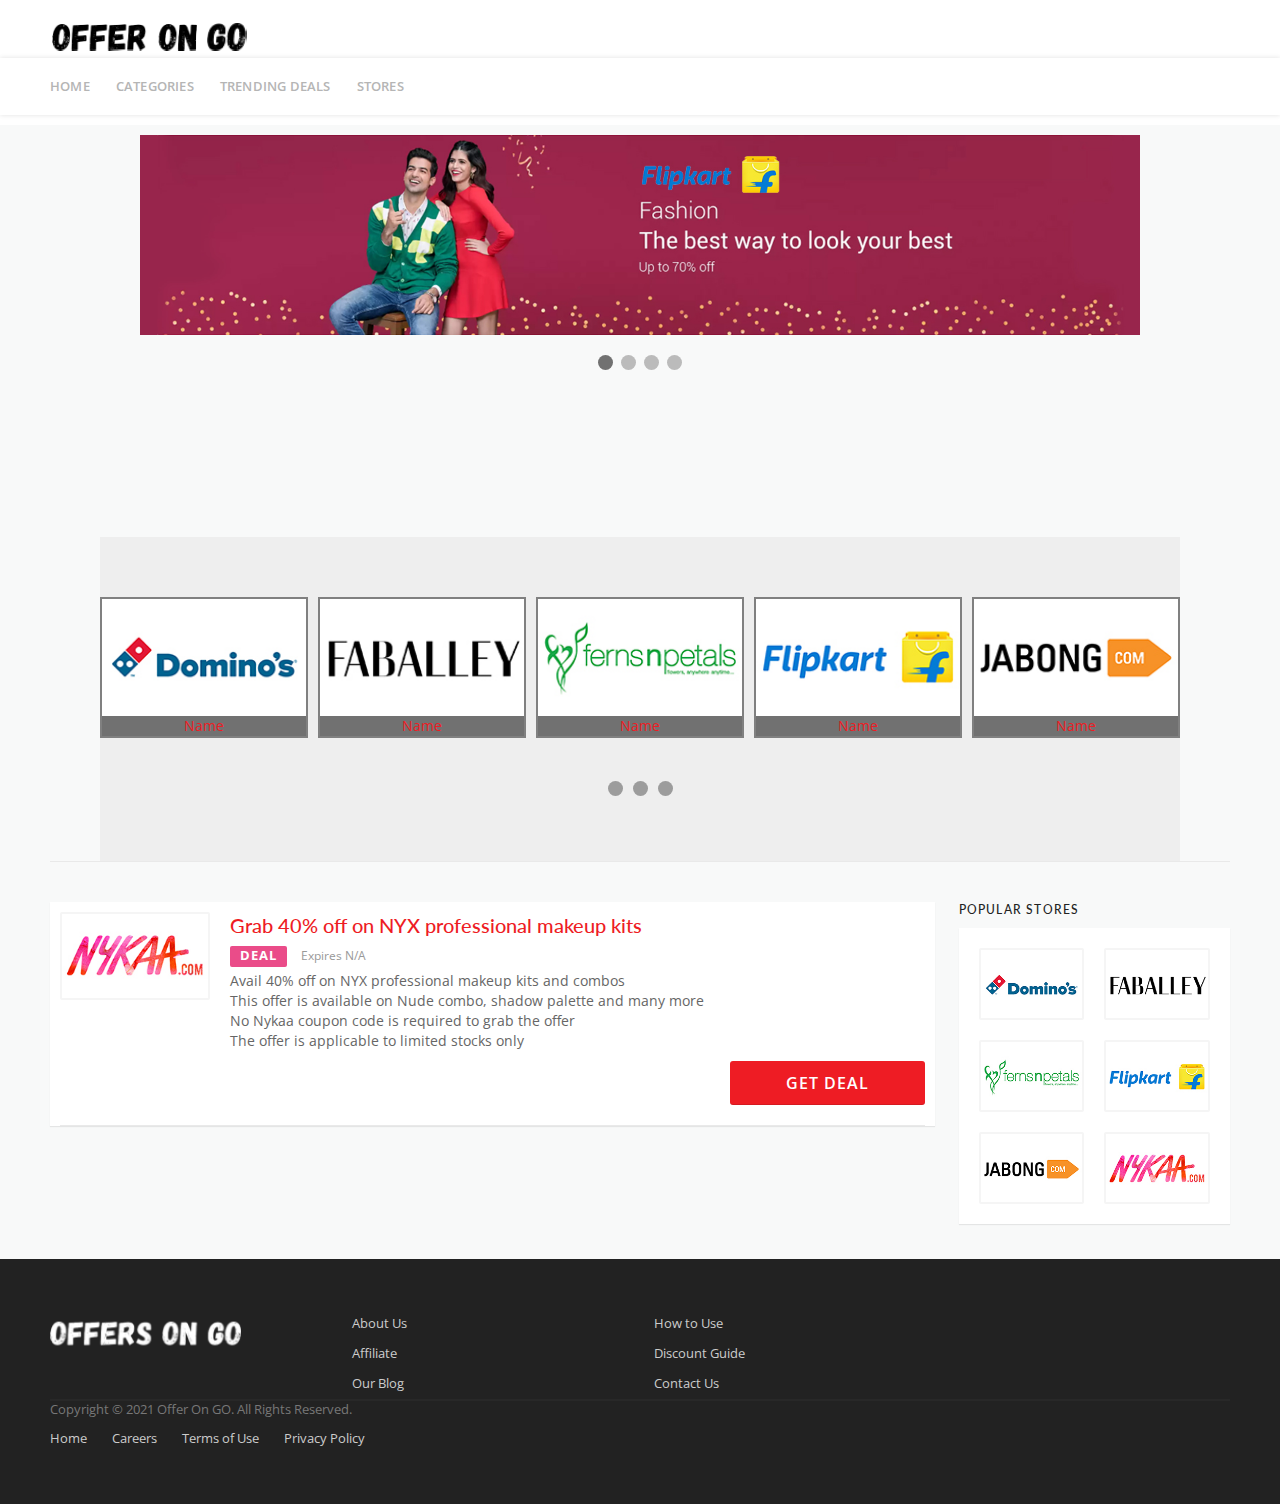
==== index.html @ 5ac5f725 "Footer Logo Changed" ====
<!DOCTYPE html>
<html lang="en">

<meta http-equiv="content-type" content="text/html;charset=UTF-8" />

<head>
  <meta charset="UTF-8">
  <meta name="viewport" content="width=device-width, initial-scale=1">

  <title>Offer On GO - Your Saving Assistant!!</title>

  <link rel="canonical" href="index.html" />
  <meta property="og:locale" content="en_US" />
  <meta property="og:type" content="website" />
  <meta property="og:title" content="Offer On Go - Your Saving Assistant!!" />
  <meta property="og:url" content="index.html" />
  <meta property="og:site_name" content="Offer On Go" />
  <meta name="twitter:card" content="summary" />
  <meta name="twitter:title" content="Offer On Go - Your Saving Assistant!!" />



  <link rel='dns-prefetch' href='http://fonts.googleapis.com/' />

  <style type="text/css">
    img.wp-smiley,
    img.emoji {
      display: inline !important;
      border: none !important;
      box-shadow: none !important;
      height: 1em !important;
      width: 1em !important;
      margin: 0 .07em !important;
      vertical-align: -0.1em !important;
      background: none !important;
      padding: 0 !important;
    }
  </style>
  <link rel='stylesheet' id='wpcoupon_style-css' href='content/themes/wp-coupon/styled279.css?ver=1.1.5' type='text/css' media='all' />
  <link rel='stylesheet' id='wpcoupon_semantic-css' href='content/themes/wp-coupon/assets/css/semantic.minae82.css?ver=4.2.0' type='text/css' media='all' />
  <link rel='stylesheet' id='wp-users-css' href='content/plugins/wp-users/public/assets/css/style8d9d.css?ver=4.9.16' type='text/css' media='all' />
  <link rel='stylesheet' id='redux-google-fonts-st_options-css' href='https://fonts.googleapis.com/css?family=Open+Sans%3A300%2C400%2C600%2C700%2C800%2C300italic%2C400italic%2C600italic%2C700italic%2C800italic&amp;ver=1521454341' type='text/css'
    media='all' />
  <script type='text/javascript' src='content/plugins/google-analytics-for-wordpress/assets/js/frontend.min00ee.js?ver=7.14.0'></script>
  <script type='text/javascript' src='https://www.dealavenues.com/wp-includes/js/jquery/jquery.js?ver=1.12.4'></script>
  <script type='text/javascript' src='https://www.dealavenues.com/wp-includes/js/jquery/jquery-migrate.min.js?ver=1.4.1'></script>
  <script type='text/javascript' src='content/themes/wp-coupon/assets/js/libs/semantic.mind279.js?ver=1.1.5'></script>

  <link rel="wlwmanifest" type="application/wlwmanifest+xml" href="https://www.dealavenues.com/wp-includes/wlwmanifest.xml" />
  <!--[if lt IE 9]><script src="https://www.dealavenues.com/content/themes/wp-coupon/assets/js/libs/html5.min.js"></script><![endif]-->
  <link rel="icon" href="content/uploads/2017/08/Favicon-01-115x115.png" sizes="32x32" />
  <link rel="icon" href="content/uploads/2017/08/Favicon-01-300x300.png" sizes="192x192" />
  <link rel="apple-touch-icon-precomposed" href="content/uploads/2017/08/Favicon-01-300x300.png" />
  <meta name="msapplication-TileImage" content="https://www.dealavenues.com/content/uploads/2017/08/Favicon-01-300x300.png" />
  <link rel="stylesheet" href="/content/css/master.css">
  <meta name="title" content="Offer On Go- Your Saving Assistant!!" />
  <meta name="description"
    content="Save money every time you shop online. Get the best deals & coupons of your favourite online store at Offer On Go - Your Saving Assistant!! Get the best, latest and most trending offers from a huge number of Online Shopping Stores. Shop online with 'Offer On Go' and never miss a deal again." />
  <meta name="keywords"
    content="'Offer On Go', deal avenues, coupons, offers, deals, promo codes, coupon codes, discount codes, sale, recharge coupon, best coupon website, best coupon code website, best discount code website, top coupon code website, coupon" />
  <meta name="language" content="en-us" />
  <meta name="distribution" content="India" />
  <link href="https://cdnjs.cloudflare.com/ajax/libs/OwlCarousel2/2.3.4/assets/owl.carousel.min.css" rel="stylesheet">
  <link href="https://cdnjs.cloudflare.com/ajax/libs/OwlCarousel2/2.3.4/assets/owl.theme.default.css" rel="stylesheet">
  <link rel="stylesheet" href="https://pro.fontawesome.com/releases/v5.10.0/css/all.css" integrity="sha384-AYmEC3Yw5cVb3ZcuHtOA93w35dYTsvhLPVnYs9eStHfGJvOvKxVfELGroGkvsg+p" crossorigin="anonymous" />
</head>

<body class="home page-template page-template-templates page-template-frontpage page-template-templatesfrontpage-php page page-id-509 unknown windows">
  <div id="page" class="hfeed site">
    <header id="masthead" class="ui page site-header" role="banner">
      <div class="primary-header">
        <div class="container">
          <div class="logo_area fleft">
            <a href="index.html" title="Offer On Go" rel="home">
              <img src="content/logo.png" alt="Offer On Go" />
            </a>
          </div>

          <div class="header-highlight fleft">
            <a href="#">
              <div class="highlight-icon"></div>
              <div class="highlight-text"></div>
            </a>

          </div>
        </div> <!-- END .header -->


        <div id="site-header-nav" class="site-navigation">
          <div class="container">
            <nav class="primary-navigation clearfix fleft" role="navigation">
              <a href="#content" class="screen-reader-text skip-link">Skip to content</a>
              <div id="nav-toggle"><i class="fa fa-bars"></i></div>
              <ul class="st-menu">
                <li id="menu-item-478" class="menu-item menu-item-type-custom menu-item-object-custom menu-item-478"><a href="index.html">Home</a></li>
                <li id="menu-item-503" class="menu-item menu-item-type-post_type menu-item-object-page menu-item-has-children menu-item-503"><a href="categories/index.html">Categories</a>
                  <ul class="sub-menu">
                    <li id="menu-item-525" class="menu-item menu-item-type-taxonomy menu-item-object-coupon_category menu-item-525"><a href="category/food-beverages/index.html">Food &#038; Beverages</a></li>
                    <li id="menu-item-528" class="menu-item menu-item-type-taxonomy menu-item-object-coupon_category menu-item-528"><a href="category/electronics/index.html">Electronics</a></li>
                    <li id="menu-item-901" class="menu-item menu-item-type-taxonomy menu-item-object-coupon_category menu-item-901"><a href="category/entertainment/index.html">Entertainment</a></li>
                    <li id="menu-item-522" class="menu-item menu-item-type-taxonomy menu-item-object-coupon_category menu-item-522"><a href="category/fashion-lifestyle/index.html">Fashion &#038; Lifestyle</a></li>
                    <li id="menu-item-984" class="menu-item menu-item-type-taxonomy menu-item-object-coupon_category menu-item-984"><a href="category/health-fitness/index.html">Health &#038; Fitness</a></li>
                    <li id="menu-item-921" class="menu-item menu-item-type-taxonomy menu-item-object-coupon_category menu-item-921"><a href="category/gifts-accessories/index.html">Gifts &#038; Accessories</a></li>
                    <li id="menu-item-1141" class="menu-item menu-item-type-taxonomy menu-item-object-coupon_category menu-item-1141"><a href="category/home-furnishing-decore/index.html">Home Furnishing &#038; Decore</a></li>
                    <li id="menu-item-527" class="menu-item menu-item-type-taxonomy menu-item-object-coupon_category menu-item-527"><a href="category/travel/index.html">Travel</a></li>
                    <li id="menu-item-520" class="menu-item menu-item-type-taxonomy menu-item-object-coupon_category menu-item-520"><a href="category/kids/index.html">Kids</a></li>
                    <li id="menu-item-519" class="menu-item menu-item-type-taxonomy menu-item-object-coupon_category menu-item-519"><a href="category/grocery/index.html">Grocery</a></li>
                    <li id="menu-item-526" class="menu-item menu-item-type-taxonomy menu-item-object-coupon_category menu-item-526"><a href="category/recharge/index.html">Recharge</a></li>
                    <li id="menu-item-1157" class="menu-item menu-item-type-taxonomy menu-item-object-coupon_category menu-item-1157"><a href="category/industrial-products/index.html">Industrial Products</a></li>
                  </ul>
                </li>
                <li id="menu-item-965" class="menu-item menu-item-type-post_type menu-item-object-page menu-item-965"><a href="trending-deal/index.html">Trending Deals</a></li>
                <li id="menu-item-502" class="menu-item menu-item-type-post_type menu-item-object-page menu-item-502"><a href="all-stores/index.html">Stores</a></li>
              </ul>
            </nav> <!-- END .primary-navigation -->
          </div> <!-- END .container -->
        </div> <!-- END #primary-navigation -->
    </header><!-- END #masthead -->
    <div id="content" class="site-content">
      <div id="content-wrap" class="frontpage-container container right-sidebar">
        <div class="content-widgets frontpage-before-main">
          <div class="">
            <div class="slideshow-container">
              <div class="mySlides fade">
                <a href="#"><img class="slide_img" src="content/slides/1.jpg" style="width:100%"></a>

              </div>
              <div class="mySlides fade">
                <a href="#"><img class="slide_img" src="content/slides/2.jpg" style="width:100%"></a>

              </div>
              <div class="mySlides fade">
                <a href="#"><img class="slide_img" src="content/slides/3.jpg" style="width:100%"></a>

              </div>
              <div class="mySlides fade">
                <a href="#"><img class="slide_img" src="content/slides/4.jpg" style="width:100%"></a>

              </div>
            </div>
            <br>
            <div style="text-align:center">
              <span class="dot"></span>
              <span class="dot"></span>
              <span class="dot"></span>
              <span class="dot"></span>
            </div>
          </div>
          <div class="">
            <div class="container">
              <section class="brand-carousel section-padding owl-carousel">
                <div style="text-align:center; border: solid 2px grey;" class="single-logo"><img src="content/slick/1.jpg"> <span><a href="#">Name</a></span></div>
                <div style="text-align:center; border: solid 2px grey;" class="single-logo"><img src="content/slick/2.jpg"> <span><a href="#">Name</a></span></div>
                <div style="text-align:center; border: solid 2px grey;" class="single-logo"><img src="content/slick/3.jpg"> <span><a href="#">Name</a></span></div>
                <div style="text-align:center; border: solid 2px grey;" class="single-logo"><img src="content/slick/4.jpg"> <span><a href="#">Name</a></span></div>
                <div style="text-align:center; border: solid 2px grey;" class="single-logo"><img src="content/slick/5.jpg"> <span><a href="#">Name</a></span></div>
                <div style="text-align:center; border: solid 2px grey;" class="single-logo"><img src="content/slick/6.jpg"> <span><a href="#">Name</a></span></div>
                <div style="text-align:center; border: solid 2px grey;" class="single-logo"><img src="content/slick/7.jpg"> <span><a href="#">Name</a></span></div>
                <div style="text-align:center; border: solid 2px grey;" class="single-logo"><img src="content/slick/8.jpg"> <span><a href="#">Name</a></span></div>
                <div style="text-align:center; border: solid 2px grey;" class="single-logo"><img src="content/slick/9.jpg"> <span><a href="#">Name</a></span></div>
                <div style="text-align:center; border: solid 2px grey;" class="single-logo"><img src="content/slick/10.jpg"> <span><a href="#">Name</a></span></div>
                <div style="text-align:center; border: solid 2px grey;" class="single-logo"><img src="content/slick/11.jpg"> <span><a href="#">Name</a></span></div>
                <div style="text-align:center; border: solid 2px grey;" class="single-logo"><img src="content/slick/12.jpg"> <span><a href="#">Name</a></span></div>
              </section>
            </div>
          </div>

        </div>
        <hr>
        <br>
        <div id="primary" class="content-area">
          <main id="main" class="site-main content-widgets" role="main">
            <aside id="st_coupons-1" class="widget st-coupons">
              <!-- <section class="coupon-filter">
                <div data-target="#coupons-5ff54393c921d" class="filter-coupons-by-tab ui pointing fluid three item menu">
                  <a data-filter=".latest-tab" class="item filter-nav active">Latest Coupons</a>
                  <a data-filter=".popular-tab" class="item filter-nav">Popular Coupons</a>
                  <a data-filter=".ending-soon-tab" class="item filter-nav">Ending Soon</a>
                </div>
              </section> -->
              <div class="coupons-tab-contents" id="coupons-5ff54393c921d">
                <div class="ajax-coupons coupon-tab-content latest-tab">
                  <div class="store-listings st-list-coupons">
                    <div class="coupon-item has-thumb store-listing-item c-type-sale coupon-listing-item shadow-box coupon-live">
                      <div class="store-thumb-link">
                        <div class="store-thumb thumb-img">
                          <a class="thumb-padding" href="store/nykaa/index.html">
                            <img width="200" height="115" src="content/slick/6.jpg" alt="" /> </a>
                        </div>
                      </div>

                      <div class="latest-coupon">
                        <h3 class="coupon-title">
                          <a title="Grab 40% off on NYX professional makeup kits" class="coupon-link" data-type="sale" data-coupon-id="1798" data-code="" href="#">Grab 40% off on NYX
                            professional makeup kits</a>
                        </h3>
                        <div class="c-type">
                          <span class="c-code c-sale">Deal</span>
                          <span class="exp">Expires N/A</span>
                        </div>
                        <div class="coupon-des">
                          <p>Avail 40% off on NYX professional makeup kits and combos<br />
                            This offer is available on Nude combo, shadow palette and many more<br />
                            No Nykaa coupon code is required to grab the offer<br />
                            The offer is applicable to limited stocks only</p>

                        </div>
                      </div>

                      <div class="coupon-detail coupon-button-type">
                        <a rel="nofollow" data-type="sale" class="coupon-deal coupon-button" href="#">Get Deal
                          <i class="fa fa-cart-plus"></i></a>
                        <div class="clear"></div>
                      </div>
                      <div class="clear"></div>
                      <div class="coupon-footer coupon-listing-footer">
                        <ul class="clearfix"></ul>
                      </div> <!-- Coupon Modal -->
                    </div>
                  </div>
                </div>
              </div>
            </aside>
          </main>
          <!-- #main -->
        </div><!-- #primary -->
        <div id="secondary" class="widget-area sidebar" role="complementary">

          <aside id="popular_stores-4" class="widget widget_popular_stores">
            <h3 class="widget-title">Popular Stores</h3>
            <div class="widget-content shadow-box">
              <div class="ui two column grid">
                <div class="column">
                  <div class="store-thumb">
                    <a class="ui image middle aligned" href="store/nykaa/index.html">
                      <img width="200" height="115" src="content/slick/1.jpg" class="attachment-wpcoupon_small_thumb size-wpcoupon_small_thumb" alt="" /> </a>
                  </div>
                </div>
                <div class="column">
                  <div class="store-thumb">
                    <a class="ui image middle aligned" href="store/ferns-n-petals/index.html">
                      <img width="200" height="115" src="content/slick/2.jpg" class="attachment-wpcoupon_small_thumb size-wpcoupon_small_thumb" alt="" /> </a>
                  </div>
                </div>
                <div class="column">
                  <div class="store-thumb">
                    <a class="ui image middle aligned" href="store/voonik/index.html">
                      <img width="200" height="115" src="content/slick/3.jpg" class="attachment-wpcoupon_small_thumb size-wpcoupon_small_thumb" alt="" /> </a>
                  </div>
                </div>
                <div class="column">
                  <div class="store-thumb">
                    <a class="ui image middle aligned" href="store/tata-cliq/index.html">
                      <img width="200" height="115" src="content/slick/4.jpg" class="attachment-wpcoupon_small_thumb size-wpcoupon_small_thumb" alt="Tata-cliq" /> </a>
                  </div>
                </div>
                <div class="column">
                  <div class="store-thumb">
                    <a class="ui image middle aligned" href="store/voylla/index.html">
                      <img width="200" height="115" src="content/slick/5.jpg" class="attachment-wpcoupon_small_thumb size-wpcoupon_small_thumb" alt="" /> </a>
                  </div>
                </div>
                <div class="column">
                  <div class="store-thumb">
                    <a class="ui image middle aligned" href="store/faballey/index.html">
                      <img width="200" height="115" src="content/slick/6.jpg" class="attachment-wpcoupon_small_thumb size-wpcoupon_small_thumb" alt="" /> </a>
                  </div>
                </div>
              </div>
            </div>
          </aside>
        </div>
        <div class="clear"></div>

        <!-- <div class="content-widgets frontpage-after-main">
          <aside id="st_categories-4" class="widget widget_wpc_categories">
            <h3 class="widget-title">Most viewed categories</h3>
            <div class="list-categories shadow-box">
              <div class="ui grid stackable">
                <ul class="four column row">
                  <li class="column cat-item cat-item-9"><a href="category/travel/index.html"> <span class="coupon-count">21</span> Travel</a>
                  </li>
                  <li class="column cat-item cat-item-11"><a href="category/recharge/index.html"> <span class="coupon-count">0</span> Recharge</a>
                  </li>
                  <li class="column cat-item cat-item-10"><a href="category/kids/index.html"> <span class="coupon-count">16</span> Kids</a>
                  </li>
                  <li class="column cat-item cat-item-147"><a href="category/industrial-products/index.html"> <span class="coupon-count">16</span> Industrial Products</a>
                  </li>
                  <li class="column cat-item cat-item-144"><a href="category/home-furnishing-decore/index.html"> <span class="coupon-count">4</span> Home Furnishing &amp; Decore</a>
                  </li>
                  <li class="column cat-item cat-item-133"><a href="category/health-fitness/index.html"> <span class="coupon-count">7</span> Health &amp; Fitness</a>
                  </li>
                  <li class="column cat-item cat-item-7"><a href="category/grocery/index.html"> <span class="coupon-count">14</span> Grocery</a>
                  </li>
                  <li class="column cat-item cat-item-128"><a href="category/gifts-accessories/index.html"> <span class="coupon-count">67</span> Gifts &amp; Accessories</a>
                  </li>
                  <li class="column cat-item cat-item-14"><a href="category/food-beverages/index.html"> <span class="coupon-count">46</span> Food &amp; Beverages</a>
                  </li>
                  <li class="column cat-item cat-item-13"><a href="category/fashion-lifestyle/index.html"> <span class="coupon-count">148</span> Fashion &amp; Lifestyle</a>
                  </li>
                  <li class="column cat-item cat-item-124"><a href="category/entertainment/index.html"> <span class="coupon-count">9</span> Entertainment</a>
                  </li>
                  <li class="column cat-item cat-item-6"><a href="category/electronics/index.html"> <span class="coupon-count">32</span> Electronics</a>
                  </li>
                  <li class="column cat-item cat-item-148"><a href="category/beauty-wellness/index.html"> <span class="coupon-count">48</span> Beauty &amp; Wellness</a>
                  </li>
                </ul>
              </div>
            </div>
          </aside>
        </div> -->
      </div> <!-- /#content-wrap -->


    </div> <!-- END .site-content -->

    <footer id="colophon" class="site-footer footer-widgets-on" role="contentinfo">
      <div class="container">

        <div class="footer-widgets-area">
          <div class="sidebar-footer footer-columns stackable ui grid clearfix">
            <div id="footer-1" class="four wide column footer-column widget-area" role="complementary">
              <aside id="text-3" class="widget widget_text">
                <div class="textwidget">
                  <p><img class="alignnone" src="content/logo1.png" alt="" width="191" height="41" /></p>
                </div>
              </aside>
            </div>
            <div id="footer-2" class="four wide column footer-column widget-area" role="complementary">
              <aside id="nav_menu-1">
                <div class="menu-footer-column-1-container">
                  <ul id="menu-footer-column-1" class="menu">
                    <li class="menu-item menu-item-type-custom menu-item-object-custom"><a href="http://dealavenues.com/about-us/"><i class="fa fa-arrow-right"></i> About Us</a></li>
                    <li id="menu-item-490" class="menu-item menu-item-type-custom menu-item-object-custom"><a href="http://dealavenues.com/affiliate/"><i class="fa fa-arrow-right"></i> Affiliate</a></li>
                    <li id="menu-item-1661" class="menu-item menu-item-type-post_type menu-item-object-page current_page_parent"><a href="blog/index.html"><i class="fa fa-arrow-right"></i> Our Blog</a></li>
                  </ul>
                </div>
              </aside>
            </div>
            <div id="footer-3" class="four wide column footer-column widget-area" role="complementary">
              <aside id="nav_menu-2">
                <div class="menu-footer-column-2-container">
                  <ul id="menu-footer-column-2" class="menu">
                    <li id="menu-item-493" class="menu-item menu-item-type-custom menu-item-object-custom menu-item-493"><a href="http://dealavenues.com/how-to-use/"><i class="fa fa-arrow-right"></i> How to Use</a></li>
                    <li id="menu-item-494" class="menu-item menu-item-type-custom menu-item-object-custom menu-item-494"><a href="http://dealavenues.com/discount-guide/"><i class="fa fa-arrow-right"></i> Discount Guide</a></li>
                    <li id="menu-item-495" class="menu-item menu-item-type-custom menu-item-object-custom menu-item-495"><a href="http://dealavenues.com/contact-us/"><i class="fa fa-arrow-right"></i> Contact Us</a></li>
                  </ul>
                </div>
              </aside>
            </div>
          </div>
        </div>


        <div class="footer_copy">
          <p>
            <span>Copyright &copy; 2021 Offer On GO. All Rights Reserved. </span>
          </p>
          <nav id="footer-nav" class="site-footer-nav">
            <ul id="menu-footer" class="menu">
              <li id="menu-item-479" class="menu-item menu-item-type-custom menu-item-object-custom menu-item-479"><a href="index.html">Home</a></li>
              <li id="menu-item-482" class="menu-item menu-item-type-custom menu-item-object-custom menu-item-482"><a href="http://dealavenues.com/careers/">Careers</a></li>
              <li id="menu-item-483" class="menu-item menu-item-type-custom menu-item-object-custom menu-item-483"><a href="http://dealavenues.com/terms-of-use/">Terms of Use</a></li>
              <li id="menu-item-484" class="menu-item menu-item-type-custom menu-item-object-custom menu-item-484"><a href="http://dealavenues.com/privacy-policy/">Privacy Policy</a></li>
            </ul>
          </nav>
        </div>
      </div>
    </footer><!-- END #colophon-->

  </div><!-- END #page -->
  <script src="https://cdnjs.cloudflare.com/ajax/libs/jquery/3.5.1/jquery.min.js"></script>
  <script src="https://cdnjs.cloudflare.com/ajax/libs/OwlCarousel2/2.3.4/owl.carousel.min.js"></script>
  <script type="text/javascript" src='content/js/main.js'></script>
  <script type='text/javascript' src='content/themes/wp-coupon/assets/js/libsd279.js?ver=1.1.5'></script>

  <script type='text/javascript' src='content/themes/wp-coupon/assets/js/globald279.js?ver=1.1.5'></script>

  <script type='text/javascript' src='content/plugins/wp-users/public/assets/js/user5152.js?ver=1.0'></script>
  <script type='text/javascript' src='https://www.dealavenues.com/wp-includes/js/wp-embed.min.js?ver=4.9.16'></script>
  <script type='text/javascript' src='content/themes/wp-coupon/inc/widgets/assets/js/owl.carousel8d9d.js?ver=4.9.16'></script>
  <script type='text/javascript' src='content/themes/wp-coupon/inc/widgets/assets/js/slider8d9d.js?ver=4.9.16'></script>
  <script type='text/javascript' src='content/themes/wp-coupon/inc/widgets/assets/js/carousel8d9d.js?ver=4.9.16'></script>
</body>

</html>
---- content/themes/wp-coupon/styled279.css ----
/*
Theme Name: WP Coupon.container
Theme URI: https://www.famethemes.com/themes/coupon-wp/
Author: famethemes
Author URI: http://www.famethemes.com
Description: An advanded WordPress Coupon and Deal Theme
Version: 1.1.5
License: GNU General Public License v2 or later
License URI: http://www.gnu.org/licenses/gpl-2.0.html
Text Domain: wp-coupon
Tags: one-column, two-columns, right-sidebar, custom-background, custom-colors, custom-header, custom-menu, editor-style, featured-images, flexible-header, sticky-post, threaded-comments, translation-ready
*/
/*--------------------------------------------------------------
>>> TABLE OF CONTENTS:
----------------------------------------------------------------
1.0 Reset
2.0 Document
3.0 Layout
4.0 Elements
5.0 Posts
6.0 Pages
7.0 Widgets
8.0 User Area
9.0 Supports
10.0 Plugins

--------------------------------------------------------------*/
/*--------------------------------------------------------------
1.0 Reset
--------------------------------------------------------------*/
html {
  -ms-text-size-adjust: 100%;
  -webkit-text-size-adjust: 100%;
}

body {
  line-height: 1;
  margin: 0;
  padding: 0;
}

article,
aside,
details,
figcaption,
figure,
footer,
header,
hgroup,
main,
nav,
section,
summary {
  display: block;
}

a:focus {
  outline: none;
}

a:active,
a:hover {
  outline: 0;
}

a img {
  border: 0;
}

audio,
canvas,
progress,
video {
  display: inline-block;
  vertical-align: baseline;
}

audio:not([controls]) {
  display: none;
  height: 0;
}

[hidden],
template {
  display: none;
}

abbr[title] {
  border-bottom: 1px dotted;
}

b,
strong {
  font-weight: bold;
}

dfn {
  font-style: italic;
}

small {
  font-size: 80%;
}

sub,
sup {
  font-size: 75%;
  height: 0;
  line-height: 0;
  position: relative;
  vertical-align: baseline;
}

sup {
  bottom: 1ex;
}

sub {
  top: .5ex;
}

img {
  border: 0;
  -ms-interpolation-mode: bicubic;
}

pre {
  overflow: auto;
}

button,
input,
optgroup,
select,
textarea {
  color: inherit;
  font: inherit;
  margin: 0;
}

button {
  overflow: visible;
}

button,
select {
  text-transform: none;
}

button,
html input[type="button"],
input[type="reset"],
input[type="submit"] {
  -webkit-appearance: button;
  cursor: pointer;
}

input[type="search"] {
  -webkit-appearance: textfield;
  -webkit-box-sizing: content-box;
  -moz-box-sizing: content-box;
  box-sizing: content-box;
}

input[type="search"]::-webkit-search-cancel-button,
input[type="search"]::-webkit-search-decoration {
  -webkit-appearance: none;
}

button[disabled],
html input[disabled] {
  cursor: default;
}

button::-moz-focus-inner,
input::-moz-focus-inner {
  border: 0;
  padding: 0;
}

button,
input {
  line-height: normal;
  *overflow: visible;
}

input[type="checkbox"],
input[type="radio"] {
  padding: 0;
}

*,
*:before,
*:after {
  -webkit-box-sizing: border-box;
  -moz-box-sizing: border-box;
  box-sizing: border-box;
}

legend {
  border: 0;
  padding: 0;
}

textarea {
  overflow: auto;
}

optgroup {
  font-weight: bold;
}

table {
  border-collapse: collapse;
  border-spacing: 0;
}

td,
th {
  padding: 0;
}

.clearfix:after, .box-item:after, .container:after, .st-menu:after, .store-listing-item:after, .widget-area .widget_categories .widget-content ul:after {
  content: ".";
  display: block;
  height: 0;
  clear: both;
  visibility: hidden;
}

.clearfix, .box-item, .container, .st-menu, .store-listing-item, .widget-area .widget_categories .widget-content ul {
  display: inline-block;
}

.clearfix, .box-item, .container, .st-menu, .store-listing-item, .widget-area .widget_categories .widget-content ul {
  display: block;
}

.clear {
  zoom: 1;
}

.clear:before, .clear:after {
  display: table;
  content: "";
}

.clear:after {
  clear: both;
}

.break, h1,
h2,
h3,
h4,
h5,
h6, p, ul, ol, dl, blockquote, pre {
  word-break: break-word;
  word-wrap: break-word;
}

.none {
  display: none;
}

/*--------------------------------------------------------------
2.0 Document Setup
--------------------------------------------------------------*/
/*------------------------------
	2.1 Typography
------------------------------*/
html, body {
  margin: 0;
  padding: 0;
  height: 100%;
  font-size: 14px;
}

body {
  background: #f8f9f9;
  height: 100%;
}

body, p {
  font-family: "Open Sans", Helvetica, Arial, sans-serif;
  font-size: 12px;
  line-height: 1.3;
  color: #666666;
}

pre,
code,
input,
textarea {
  font: inherit;
}

::-moz-selection {
  background: #000000;
  color: #FFFFFF;
}

::selection {
  background: #000000;
  color: #FFFFFF;
}

/*------------------------------
	2.2 Links
------------------------------*/
a {
  color: #00979d;
  text-decoration: none;
}

a:hover {
  color: #ff9900;
  text-decoration: none;
}

/*------------------------------
	2.3 Heading
------------------------------*/
h1,
h2,
h3,
h4,
h5,
h6 {
  clear: both;
  font-family: "Open Sans", Helvetica, Arial, sans-serif;
  font-weight: normal;
  margin-bottom: 0px;
  margin-top: 0;
  color: #222222;
}

h1 a,
h2 a,
h3 a,
h4 a,
h5 a,
h6 a {
  color: #222222;
  text-decoration: none;
}

h1 {
  line-height: 1.6;
  font-size: 26px;
  letter-spacing: -0.5px;
}

@media screen and (min-width: 790px) {
  h1 {
    font-size: 25px;
  }
}

h1 span {
  font-weight: bold;
}

h2 {
  line-height: 1.6;
  font-size: 23px;
}

@media screen and (min-width: 790px) {
  h2 {
    font-size: 13px;
  }
}

h3 {
  font-size: 20px;
  line-height: 1.6;
}

h4 {
  font-weight: normal;
  font-size: 18px;
}

h5 {
  font-size: 15px;
}

h6 {
  font-weight: normal;
  font-size: 13px;
}

/*------------------------------
	2.4 Base
------------------------------*/
ul, ol, dl, p, details, address, .vcard, figure, pre, fieldset, table, dt, dd, hr {
  margin-bottom: 15px;
  margin-top: 0;
}

/*------------------------------
	2.5 Content
------------------------------*/
img {
  height: auto;
  max-width: 100%;
  vertical-align: middle;
}

b,
strong {
  font-weight: bold;
}

blockquote {
  clear: both;
  margin: 20px 0;
}

blockquote p {
  font-style: italic;
}

blockquote cite {
  font-style: normal;
  margin-bottom: 20px;
  font-size: 13px;
}

dfn,
cite,
em,
i {
  font-style: italic;
}

figure {
  margin: 0;
}

address {
  margin: 20px 0;
}

hr {
  border: 0;
  border-top: 1px solid #e9e9e9;
  height: 1px;
  margin-bottom: 20px;
}

tt,
kbd,
pre,
code,
samp,
var {
  font-family: Monaco, Consolas, "Andale Mono", "DejaVu Sans Mono", monospace;
  background-color: #e9e9e9;
  padding: 5px 7px;
  -webkit-border-radius: 2px;
  -moz-border-radius: 2px;
  border-radius: 2px;
}

pre {
  overflow: auto;
  white-space: pre-wrap;
  max-width: 100%;
  line-height: 1.7;
  margin: 20px 0;
  padding: 20px;
}

details summary {
  font-weight: bold;
  margin-bottom: 20px;
}

details :focus {
  outline: none;
}

abbr,
acronym,
dfn {
  cursor: help;
  font-size: .95em;
  text-transform: uppercase;
  border-bottom: 1px dotted #e9e9e9;
  letter-spacing: 1px;
}

mark {
  background-color: #fff9c0;
  text-decoration: none;
}

small {
  font-size: 75%;
}

big {
  font-size: 125%;
}

ul, ol {
  padding-left: 20px;
}

ul {
  list-style: disc;
}

ol {
  list-style: decimal;
}

ul li, ol li {
  margin: 8px 0;
}

dt {
  font-weight: bold;
}

dd {
  margin: 0 20px 20px;
}

/*------------------------------
	2.6 Table
------------------------------*/
table {
  width: 100%;
  margin-bottom: 20px;
  border: 1px solid #e9e9e9;
  border-collapse: collapse;
  border-spacing: 0;
}

table>thead>tr>th,
table>tbody>tr>th,
table>tfoot>tr>th,
table>thead>tr>td,
table>tbody>tr>td,
table>tfoot>tr>td {
  border: 0px solid #e9e9e9;
  line-height: 1.42857;
  padding: 5px;
  vertical-align: middle;
  text-align: center;
}

table>thead>tr>th, table>thead>tr>td {
  border-bottom-width: 2px;
}

table th {
  font-size: 14px;
  letter-spacing: 2px;
  text-transform: uppercase;
}

/*------------------------------
	2.7 Form
------------------------------*/
fieldset {
  padding: 20px;
  border: 1px solid #e9e9e9;
}

input[type="reset"], input[type="submit"], input[type="submit"] {
  cursor: pointer;
  background: #00979d;
  border: none;
  display: inline-block;
  color: #FFFFFF;
  letter-spacing: 1px;
  text-transform: uppercase;
  line-height: 1;
  text-align: center;
  padding: 17px 23px 18px 23px;
  -webkit-border-radius: 2px;
  -moz-border-radius: 2px;
  border-radius: 2px;
  margin: 3px 0;
  text-decoration: none;
  font-weight: 600;
  font-size: 13px;
}

input[type="reset"]:hover, input[type="submit"]:hover, input[type="submit"]:hover {
  opacity: 0.8;
}

input[type="button"]:hover, input[type="button"]:focus, input[type="reset"]:hover,
input[type="reset"]:focus, input[type="submit"]:hover, input[type="submit"]:focus,
button:hover, button:focus {
  cursor: pointer;
}

textarea {
  resize: vertical;
}

select {
  max-width: 100%;
  overflow: auto;
  vertical-align: top;
  outline: none;
  border: 1px solid #e9e9e9;
  padding: 10px;
}

textarea,
input[type="date"],
input[type="datetime"],
input[type="datetime-local"],
input[type="email"],
input[type="month"],
input[type="number"],
input[type="password"],
input[type="search"],
input[type="tel"],
input[type="text"],
input[type="time"],
input[type="url"],
input[type="week"] {
  cursor: pointer;
  max-width: 100%;
  background-color: transparent;
  border: 1px solid #e9e9e9;
  -webkit-appearance: none;
  padding: 10px 15.38462px;
  -webkit-border-radius: 2px;
  -moz-border-radius: 2px;
  border-radius: 2px;
}

textarea:focus,
input[type="date"]:focus,
input[type="datetime"]:focus,
input[type="datetime-local"]:focus,
input[type="email"]:focus,
input[type="month"]:focus,
input[type="number"]:focus,
input[type="password"]:focus,
input[type="search"]:focus,
input[type="tel"]:focus,
input[type="text"]:focus,
input[type="time"]:focus,
input[type="url"]:focus,
input[type="week"]:focus {
  outline: none;
  border-color: #00979d;
}

button::-moz-focus-inner {
  border: 0;
  padding: 0;
}

input[type="radio"], input[type="checkbox"] {
  margin: 0 10px;
}

input, textarea, input[type="submit"]:focus {
  outline: 0 none;
}

/*------------------------------
	2.8 Accessibility
------------------------------*/
/* Text meant only for screen readers */
.screen-reader-text {
  clip: rect(1px, 1px, 1px, 1px);
  position: absolute !important;
}

.screen-reader-text:hover,
.screen-reader-text:active,
.screen-reader-text:focus {
  background-color: #AAAAAA;
  -webkit-border-radius: 3px;
  -moz-border-radius: 3px;
  border-radius: 3px;
  clip: auto !important;
  color: #00979d;
  display: block;
  height: auto;
  left: 5px;
  line-height: normal;
  padding: 17px;
  text-decoration: none;
  top: 5px;
  width: auto;
  z-index: 100000;
  /* Above WP toolbar */
}

/*------------------------------
	2.9 Helper
------------------------------*/
.primary-color, .primary-bg {
  color: #00979d;
}

.secondary-color, .secondary-bg {
  color: #ff9900;
}

.text-transform-none {
  text-transform: none !important;
}

.text-transform-none h1, .text-transform-none h2, .text-transform-none h3, .text-transform-none h4, .text-transform-none h5 {
  text-transform: none !important;
}

.fleft {
  float: left;
}

.fright {
  float: right;
}

.text-center {
  text-align: center;
}

.text-right {
  text-align: right;
}

.primary-colored {
  color: #00979d;
}

.box-item {
  padding: 20px 20px 16px 20px;
  margin-bottom: 15px;
}

/*--------------------------------------------------------------
3.0 Layout
--------------------------------------------------------------*/
.site {
  margin: 0 auto;
}

.container {
  max-width: 1500px;
  padding: 0px 25px;
  margin: 0 auto;
  position: relative;
}

@media screen and (min-width: 790px) {
  .container {
    padding: 0px 30px;
  }
}

@media screen and (min-width: 1100px) {
  .container {
    padding: 0px 50px;
  }
}

.site-content #content-wrap {
  padding-top: 10px;
  padding-bottom: 5px;
}

.content-area {
  width: 100%;
  float: none;
  padding-bottom: 40px;
}

@media screen and (min-width: 790px) {
  .content-area {
    width: 75%;
    float: left;
    padding-bottom: 0px;
  }
}

.sidebar {
  width: 100%;
  float: none;
}

@media screen and (min-width: 790px) {
  .sidebar {
    width: 23%;
    float: left;
  }
}

.content-box {
  padding: 30px;
}

.no-sidebar .content-box {
  padding: 40px;
}

@media screen and (max-width: 790px) {
  .no-sidebar .content-box {
    padding: 5px;
  }
}

.no-sidebar .content-area {
  width: 100%;
}

@media screen and (min-width: 790px) {
  .left-sidebar .content-area {
    float: right;
  }

  .right-sidebar .sidebar {
    float: right;
  }
}

/**/
.content-widgets .widget {
  margin-bottom: 15px;
}

.content-widgets.frontpage-after-main .widget:last-child {
  margin-bottom: 0px;
}

/* SiteOrigin page builder extended */
.panel-grid {
  margin-bottom: 40px;
}

@media screen and (min-width: 790px) {
  .wpc-pn-row-wrapper {
    margin-left: -2.42718%;
    margin-right: -2.42718%;
  }

  .wpc-pn-row-wrapper .panel-grid-cell {
    padding-left: 2.42718%;
    padding-right: 2.42718%;
  }
}

@media screen and (max-width: 790px) {
  .wpc-pn-row-wrapper {
    margin-left: 0;
    margin-right: 0;
  }

  .wpc-pn-row-wrapper .panel-grid-cell {
    padding-left: 0;
    padding-right: 0;
    float: none !important;
    width: 100% !important;
    margin-bottom: 40px;
  }

  .wpc-pn-row-wrapper .panel-grid-cell:last-child {
    margin-bottom: 0;
  }
}

/*--------------------------------------------------------------
4.0 Elements
--------------------------------------------------------------*/
/*------------------------------
	4.1 Header
------------------------------*/
.site-header .logo_area {
  margin-top: 7px;
}

@media screen and (max-width: 500px) {
  .site-header .logo_area {
    float: none;
    text-align: center;
    margin-bottom: 15px;
  }
}

.primary-header {
  padding: 10px 0px;
  background: #fff;
  color: rgba(255, 255, 255, 0.6);
}

.title_area .site-title {
  line-height: 1;
  font-size: 22px;
  text-transform: uppercase;
  margin-bottom: 5px;
  letter-spacing: 1px;
  font-weight: bold;
}

.title_area .site-title a {
  color: rgba(255, 255, 255, 0.6);
}

.title_area .site-description {
  color: rgba(255, 255, 255, 0.6);
  font-size: 12px;
  line-height: 1;
  margin-bottom: 0px;
  text-transform: uppercase;
  letter-spacing: 1px;
}

.site-navigation {
  background: #FFFFFF;
  box-shadow: 0 0 5px rgba(0, 0, 0, 0.12);
  position: relative;
  z-index: 30;
}

/* Header Hightlight
------------------------------*/
.header-highlight {
  display: none;
}

.header-highlight a {
  margin-left: 30px;
  margin-top: 7px;
  display: inline-block;
}

.header-highlight a .highlight-icon {
  text-align: center;
  font-size: 20px;
  line-height: 1;
  margin-bottom: 8px;
  color: rgba(255, 255, 255, 0.6);
}

.header-highlight a .highlight-text {
  line-height: 1;
  color: rgba(255, 255, 255, 0.6);
  text-transform: uppercase;
  font-size: 11px;
  letter-spacing: 1px;
}

.header-highlight a:hover .highlight-text, .header-highlight a:hover .highlight-icon {
  color: #ffffff;
}

.header-highlight a:first-child {
  margin-left: 60px;
}

@media screen and (min-width: 1100px) {
  .header-highlight {
    display: block;
  }
}

/* Search Form
------------------------------*/
@media screen and (max-width: 790px) {
  #header-search {
    margin-top: 5px;
  }
}

@media screen and (max-width: 500px) {
  #header-search {
    float: none;
    text-align: center;
    display: inline-block;
  }
}

#header-search .search-sample {
  display: block;
  font-size: 11px;
  margin-top: 7px;
  line-height: 1;
}

#header-search .search-sample a {
  color: rgba(255, 255, 255, 0.6);
  margin-left: 2px;
}

#header-search .search-sample a:hover {
  color: #FFFFFF;
}

#header-search .search-sample span {
  margin-right: 10px;
}

@media screen and (max-width: 790px) {
  #header-search .search-sample {
    display: none;
  }
}

#header-search .header-search-input {
  float: right;
}

@media screen and (max-width: 500px) {
  #header-search .header-search-input {
    float: none;
    text-align: center;
  }
}

#header-search input[type="text"] {
  font-size: 15px;
  border: none;
  -webkit-border-radius: 2px;
  -moz-border-radius: 2px;
  border-radius: 2px;
}

@media screen and (min-width: 790px) {
  #header-search input[type="text"] {
    width: 300px;
  }
}

@media screen and (max-width: 500px) {
  #header-search input[type="text"] {
    width: 50%;
  }
}

#header-search .header-search-submit {
  background: #00979d;
  color: #FFFFFF;
  text-transform: uppercase;
  font-size: 13px;
  letter-spacing: 1px;
  border-top-right-radius: 2px;
  border-bottom-right-radius: 2px;
}

#header-search .result {
  display: flex;
  position: relative;
}

#header-search .result a {
  display: block;
  position: absolute;
  z-index: 10;
  top: 0px;
  left: 0px;
  width: 100%;
  height: 100%;
}

#header-search .results .result .image+.content {
  margin: 0px;
  align-self: center;
}

#header-search .results .image {
  float: left;
  margin-right: 1em;
  flex: 0 0 auto;
  align-self: center;
  -webkit-border-radius: 0px;
  -moz-border-radius: 0px;
  border-radius: 0px;
}

#header-search .results .result .image img {
  width: 90px;
}

@media screen and (max-width: 500px) {
  .header_right.fright {
    float: none;
    text-align: center;
  }
}

/* Primary Navigation
------------------------------*/
.st-menu, .st-menu * {
  margin: 0;
  padding: 0;
  list-style: none;
}

.st-menu ul {
  position: absolute;
  display: none;
  top: 100%;
  left: 0;
  z-index: 99;
}

.st-menu .menu-box {
  position: absolute;
  display: none;
  top: 100%;
  right: 0;
  z-index: 99;
}

.st-menu li:hover>.menu-box, .st-menu li.sfHover>.menu-box {
  display: block;
}

.st-menu ul ul {
  top: 0;
  left: 100%;
}

.st-menu li {
  position: relative;
}

.st-menu>li {
  float: left;
}

.st-menu li:hover>ul, .st-menu li.sfHover>ul {
  display: block;
}

.st-menu a {
  display: block;
  position: relative;
}

.st-menu ul {
  min-width: 12em;
  *width: 12em;
  box-shadow: 0 9px 14px rgba(0, 0, 0, 0.05);
  padding-bottom: 7px;
  background: #FFFFFF;
}

.st-menu ul ul {
  padding-top: 7px;
}

.st-menu li {
  white-space: nowrap;
  *white-space: normal;
  -webkit-transition: background .2s;
  transition: background .2s;
}

.st-menu>li:first-child>a {
  padding-left: 0px;
}

.st-menu>li>a {
  font-size: 13px;
  font-weight: 600;
  letter-spacing: 0.2px;
  text-transform: uppercase;
  padding: 18px 13px 19px;
}

.st-menu li:hover,
.st-menu li.sfHover {
  -webkit-transition: none;
  transition: none;
}

.st-menu a {
  color: #888888;
  padding: 7px 20px;
  font-size: 13px;
  font-family: "Open Sans", Helvetica, Arial, sans-serif;
  text-decoration: none;
  zoom: 1;
}

.st-menu a:hover {
  color: #00979d;
}

.st-menu a i {
  margin-right: 0px;
  font-size: 13px;
}

.st-menu li.current-menu-item a {
  color: #00979d;
}

.sf-arrows .sf-with-ul {
  padding-right: 2.5em;
  *padding-right: 1em;
}

.sf-arrows .sf-with-ul:after {
  content: '';
  position: absolute;
  top: 50%;
  right: 1em;
  margin-top: -3px;
  height: 0;
  width: 0;
  border: 5px solid transparent;
  border-top-color: #cccccc;
}

.sf-arrows>li>.sf-with-ul:focus:after,
.sf-arrows>li:hover>.sf-with-ul:after,
.sf-arrows>.sfHover>.sf-with-ul:after {
  border-top-color: #00979d;
  opacity: 0.5;
}

.sf-arrows ul .sf-with-ul:after {
  margin-top: -5px;
  margin-right: -3px;
  border-color: transparent;
  border-left-color: #cccccc;
}

.sf-arrows ul li>.sf-with-ul:focus:after,
.sf-arrows ul li:hover>.sf-with-ul:after,
.sf-arrows ul .sfHover>.sf-with-ul:after {
  border-left-color: #00979d;
  opacity: 0.5;
}

#nav-toggle {
  display: none;
  font-size: 20px;
  padding: 13px 0 11px;
  margin-left: -3px;
  cursor: pointer;
  color: #777777;
}

.nav-toggle-subarrow {
  display: none;
}

@media screen and (max-width: 790px) {
  .primary-navigation .st-menu {
    width: 100% !important;
    display: none;
  }

  .st-menu.st-menu-mobile {
    display: block !important;
    position: absolute;
    left: 0;
    width: 100%;
    background: #FFFFFF;
    border-top: 1px solid #e9e9e9;
    z-index: 100;
  }

  .st-menu.st-menu-mobile>li>a {
    padding: 12px 20px;
  }

  .st-menu.st-menu-mobile ul {
    box-shadow: none;
    background: #FFFFFF;
    padding-bottom: 0;
    border-top: 1px solid #e9e9e9;
    position: static !important;
    display: none !important;
  }

  .st-menu.st-menu-mobile ul li:last-child {
    border-bottom: none;
  }

  .st-menu.st-menu-mobile ul li a {
    padding: 12px 35px;
  }

  .st-menu.st-menu-mobile ul li li a {
    padding: 12px 70px;
  }

  .st-menu.st-menu-mobile li {
    border-bottom: 1px solid #e9e9e9;
    float: none !important;
    display: block !important;
    width: 100% !important;
  }

  .st-menu.st-menu-mobile .nav-toggle-subarrow {
    display: block;
    color: #999999;
    font-weight: normal;
    position: absolute;
    top: 0;
    right: 0;
    cursor: pointer;
    text-align: center;
    padding: 12px 20px 11px;
  }

  .st-menu.st-menu-mobile .nav-toggle-dropdown>.nav-toggle-subarrow i.icon.plus:before {
    content: "\f068";
  }

  .st-menu.st-menu-mobile .nav-toggle-dropdown>ul {
    display: block !important;
  }

  #nav-toggle {
    display: block;
  }
}

/* Header User Action Menu
------------------------------*/
.nav-user-action .st-menu {
  position: relative;
}

.nav-user-action .st-menu>li:last-child>a {
  padding-right: 0;
}

.nav-user-action .st-menu>li:first-child>a {
  padding-left: 0;
}

.nav-user-action .st-menu>li {
  position: static;
}

.nav-user-action .st-menu>li>a {
  padding-left: 10px;
  padding-right: 10px;
}

@media screen and (max-width: 400px) {
  .nav-user-action .st-menu>li>a {
    padding-left: 4px;
    padding-right: 4px;
    font-size: 11px;
    padding-top: 20px;
  }
}

.nav-user-action .st-menu ul {
  right: 0;
  left: auto;
}

.nav-user-action .st-menu .menu-box {
  background: #FFFFFF;
  box-shadow: 0 9px 14px rgba(0, 0, 0, 0.05);
  min-width: 300px;
  padding: 15px 30px 20px;
  overflow: hidden;
  white-space: normal;
}

@media screen and (max-width: 400px) {
  .nav-user-action .st-menu .menu-box {
    width: 100%;
    right: -15px;
  }
}

.nav-user-action .st-menu .menu-box .menu-box-title {
  font-size: 16px;
  font-weight: 300;
  letter-spacing: 0px;
  display: block;
  margin-bottom: 20px;
}

.nav-user-action .st-menu .menu-box .saved-coupon {
  padding-bottom: 15px;
  margin-bottom: 17px;
  border-bottom: 1px solid #e9e9e9;
}

.nav-user-action .st-menu .menu-box .saved-coupon:last-child {
  border-bottom: none;
  margin-bottom: 0;
  padding-bottom: 0px;
}

.nav-user-action .st-menu .menu-box .saved-coupon .store-thumb {
  width: 80px;
  height: auto;
  float: left;
  margin-right: 15px;
}

.nav-user-action .st-menu .menu-box .saved-coupon .coupon-text {
  overflow: hidden;
}

.nav-user-action .st-menu .menu-box .saved-coupon .coupon-text a {
  font-size: 13px;
  line-height: 1.5;
}

.nav-user-action .st-menu .menu-box .exp-text {
  font-size: 10px;
  display: block;
  margin-top: 2px;
  font-style: italic;
}

.nav-user-action .st-menu .menu-box a {
  padding: 0;
  color: #00979d;
  font-size: 14px;
}

.nav-user-action .st-menu .menu-box a:hover {
  color: #ff9900;
}

.nav-user-action .st-menu .menu-box .store-thumb a {
  line-height: 64px;
}

.nav-user-action .st-menu .menu-box .more-links {
  display: block;
  margin-top: 20px;
}

.store-thumb a {
  border: 2px solid #f5f5f5;
  -webkit-border-radius: 2px;
  -moz-border-radius: 2px;
  border-radius: 2px;
  display: block;
}

.store-thumb a:hover {
  border-color: #ff9900;
}

/*------------------------------
	4.2 Content
------------------------------*/
/* Content Related Elements
------------------------------*/
.content-box {
  margin-bottom: 30px;
}

/* Popular Stores
------------------------------*/
.popular-stores {
  background: #FFFFFF;
  padding: 10px;
}

.popular-stores .store-thumb a {
  text-align: center;
  line-height: 107px;
}

.popular-stores .store-name a {
  text-align: center;
  display: block;
  font-size: 13px;
  margin-top: 7px;
  margin-bottom: -3px;
  color: #666666;
}

.popular-stores .store-name a:hover {
  color: #00979d;
}

.popular-stores .owl-item {
  padding: 10px 10px;
}

.popular-stores .owl-controls .owl-prev {
  left: -50px;
}

@media screen and (max-width: 1100px) {
  .popular-stores .owl-controls .owl-prev {
    left: auto;
    right: 10px;
    top: -35px;
    opacity: 0.8;
  }

  .popular-stores .owl-controls .owl-prev img {
    width: 8px;
    height: auto;
  }
}

.popular-stores .owl-controls .owl-next {
  right: -50px;
}

@media screen and (max-width: 1100px) {
  .popular-stores .owl-controls .owl-next {
    right: -10px;
    top: -35px;
    opacity: 0.8;
  }

  .popular-stores .owl-controls .owl-next img {
    width: 8px;
    height: auto;
  }
}

.popular-stores.inside-content {
  padding: 0px;
  margin: 0px -10px;
}

.popular-stores.inside-content .store-carousel .owl-next {
  top: -25px;
  right: 10px;
  opacity: 1;
}

.popular-stores.inside-content .store-carousel .owl-next img {
  width: 8px;
}

.popular-stores.inside-content .store-carousel .owl-prev {
  top: -25px;
  right: 30px;
  left: auto;
  opacity: 1;
}

.popular-stores.inside-content .store-carousel .owl-prev img {
  width: 8px;
}

.inside-content.shadow-box {
  box-shadow: none;
}

.store-listing-item {
  padding: 10px 10px 10px 10px;
  margin-bottom: 10px;
}

.store-listing-item:last-child {
  margin-bottom: 0;
}

.store-listing-item .store-thumb-link {
  float: none;
  display: block;
  margin-right: 0;
}

@media screen and (min-width: 400px) {
  .store-listing-item .store-thumb-link {
    float: none;
    margin-right: 0;
  }
}

@media screen and (min-width: 500px) {
  .store-listing-item .store-thumb-link {
    float: left;
    margin-right: 20px;
  }
}

.store-listing-item .store-thumb-link .store-thumb {
  max-width: 150px;
  margin-bottom: 5px;
}

@media screen and (max-width: 500px) {
  .store-listing-item .store-thumb-link .store-thumb {
    width: 100%;
    max-width: 100%;
  }
}

.store-listing-item .store-thumb-link .store-thumb a {
  text-align: center;
}

.store-listing-item .store-thumb-link .store-name {
  line-height: 1.3;
}

.store-listing-item .store-thumb-link .store-name a {
  max-width: 150px;
  text-overflow: ellipsis;
  white-space: nowrap;
  overflow: hidden;
}

.store-listing-item .store-thumb-link .store-name a {
  display: inline-block;
  font-size: 13px;
  color: #666666;
  text-align: center;
}

@media screen and (max-width: 500px) {
  .store-listing-item .store-thumb-link .store-name a {
    width: 100%;
    margin-bottom: 10px;
  }
}

.store-listing-item .store-thumb-link .store-name a:hover {
  color: #00979d;
}

.store-listing-item .store-thumb-link .store-name a i {
  margin-left: -3px;
}

.store-listing-item.no-thumb .latest-coupon {
  max-width: 400px;
}

.store-listing-item .latest-coupon {
  max-width: 100%;
  max-width: 250px;
  margin-right: 0px;
  float: left;
}

@media screen and (min-width: 400px) {
  .store-listing-item .latest-coupon {
    width: 100%;
    max-width: 100%;
  }
}

@media screen and (min-width: 500px) {
  .store-listing-item .latest-coupon {
    margin-right: 20px;
    max-width: 293px;
  }
}

@media screen and (min-width: 790px) {
  .store-listing-item .latest-coupon {
    margin-right: 10px;
    max-width: 228px;
  }
}

@media screen and (min-width: 1100px) {
  .store-listing-item .latest-coupon {
    max-width: 550px;
    margin-right: 5px;
  }
}

.store-listing-item .latest-coupon .coupon-title {
  font-size: 20px;
  margin-bottom: 5px;
  font-weight: 500;
  margin-top: -2px;
  line-height: 1.5;
}

.store-listing-item .latest-coupon .coupon-title a {
  color: #00979d;
}

.store-listing-item .latest-coupon .coupon-title a:hover {
  color: #ff9900;
}

.store-listing-item .coupon-detail {
  margin-top: 25px;
  float: left;
}

@media screen and (min-width: 400px) {
  .store-listing-item .coupon-detail {
    float: left;
  }
}

@media screen and (min-width: 500px) {
  .store-listing-item .coupon-detail {
    float: right;
  }
}

.store-listing-item .coupon-detail .exp-text {
  font-size: 13px;
  display: block;
  margin-top: 5px;
  margin-bottom: -2px;
  color: #888888;
}

.store-listing-item .coupon-save {
  float: right;
  font-size: 15px;
  margin-right: -4px;
  margin-top: -2px;
  color: #999999;
}

.store-listing-item .coupon-save:hover {
  color: #00979d;
}

.store-listing-item .coupon-saved {
  color: #00979d;
}

.coupon-item .coupon-des-full {
  display: none;
  transition: all 1s linear;
}

.coupon-item.show-full .coupon-des-ellip {
  display: none;
}

.coupon-item.show-full .coupon-des-full {
  display: block;
}

/* Coupon Modal
------------------------------*/
.coupon-modal {
  background: #f8f9f9;
}

.coupon-modal .coupon-header {
  padding: 10px 25px 30px;
  position: relative;
  background: #ffffff;
}

@media screen and (min-width: 500px) {
  .coupon-modal .coupon-header {
    padding: 10px 25px 10px;
  }
}

.coupon-modal .coupon-header .coupon-store-thumb {
  float: none;
  display: block;
  text-align: center;
  margin-right: 0px;
}

.coupon-modal .coupon-header .coupon-store-thumb img {
  max-height: 50px;
  width: auto;
}

@media screen and (min-width: 500px) {
  .coupon-modal .coupon-header .coupon-store-thumb {
    float: left;
    margin-right: 10px;
  }
}

.coupon-modal .coupon-header .coupon-title {
  font-size: 16px;
  line-height: 1.7;
  margin-top: 11px;
  max-width: 100%;
  padding-right: 15px;
  text-overflow: ellipsis;
  white-space: nowrap;
  position: relative;
  overflow: hidden;
  color: #222222;
}

@media screen and (min-width: 500px) {
  .coupon-modal .coupon-header .coupon-title {
    float: left;
    max-width: 73%;
  }
}

.coupon-modal .coupon-header .close {
  position: absolute;
  right: 25px;
  top: 25px;
  width: 18px;
  height: 18px;
  cursor: pointer;
  background: url(assets/images/close.svg) no-repeat center center;
}

.coupon-modal .coupon-content {
  padding: 30px 0 35px;
  margin: 0 4%;
  width: 92%;
}

@media screen and (min-width: 500px) {
  .coupon-modal .coupon-content {
    width: 60%;
    padding: 50px 0 55px;
    margin: 0 20%;
  }
}

.coupon-modal .coupon-content p.coupon-type-text {
  display: inline-block;
  font-size: 12px;
  letter-spacing: 1.2px;
  margin-bottom: 8px;
  text-transform: uppercase;
}

@media screen and (min-width: 500px) {
  .coupon-modal .coupon-content p.coupon-type-text {
    font-size: 13px;
  }
}

.coupon-modal .coupon-content .modal-code {
  background: #FFFFFF;
  text-align: center;
  margin-bottom: 17px;
  display: block;
}

.coupon-modal .coupon-content .modal-code .coupon-code {
  display: block;
}

.coupon-modal .coupon-content .modal-code .coupon-code::after {
  clear: both;
  content: " ";
  display: block;
}

.coupon-modal .coupon-content .modal-code .coupon-code .input {
  width: 100%;
  max-width: 100%;
}

.coupon-modal .coupon-content .modal-code .action {
  padding: 20px;
  max-width: 100%;
}

.coupon-modal .coupon-content .modal-code .action .button {
  display: flex;
}

.coupon-modal .coupon-content .modal-code .code-text {
  background: #fff1db;
  display: flex;
  flex: 1 0 auto;
  padding: 8px 10px 10px;
  font-size: 25px;
  font-weight: bold;
  border: 2px dashed #ff9900;
  color: #000000;
  -webkit-border-radius: 3px;
  -moz-border-radius: 3px;
  border-radius: 3px;
  width: inherit;
  letter-spacing: 2px;
}

@media screen and (min-width: 500px) {
  .coupon-modal .coupon-content .modal-code .code-text {
    font-size: 30px;
  }
}

.coupon-modal .coupon-content .user-ratting {
  position: relative;
  float: left;
  display: inline-block;
  margin-bottom: 15px;
}

.coupon-modal .coupon-content .user-ratting .ui.button {
  border-radius: 2px;
  font-size: 20px;
  padding: 8px;
  border-color: #DDDDDD;
  box-shadow: none;
}

.coupon-modal .coupon-content .user-ratting .ui.button i {
  color: #999999;
}

.coupon-modal .coupon-content .user-ratting .ui.button:hover i {
  color: #00979d;
}

.coupon-modal .coupon-content .go-store {
  float: right;
}

.coupon-modal .coupon-content .deal-actived {
  display: inline-block;
  margin: 20px 0px;
  padding: 15px 26px;
}

.coupon-modal .coupon-content .user-ratting-text {
  font-size: 12px;
  letter-spacing: 1.2px;
  text-transform: uppercase;
}

.coupon-modal .coupon-content .show-detail {
  float: right;
  font-size: 12px;
  letter-spacing: 1.2px;
  text-transform: uppercase;
  margin-right: -6px;
}

.coupon-modal .coupon-content .show-detail a {
  color: #666666;
}

.coupon-modal .coupon-content .show-detail a:hover {
  color: #00979d;
}

.coupon-modal .coupon-content .show-detail .show-detail-on {
  color: #00979d;
}

.coupon-modal .coupon-content .coupon-popup-detail {
  margin-top: 30px;
}

.coupon-modal .coupon-content .coupon-popup-detail p {
  font-size: 13px;
  margin-bottom: 5px;
}

.coupon-modal .coupon-content .coupon-popup-detail p:last-child {
  margin-bottom: 0px;
}

.coupon-modal .coupon-footer {
  padding: 10px 25px;
  background: #ffffff;
}

.coupon-modal .coupon-footer ul {
  list-style: none;
  margin: 0;
  padding: 0;
}

@media screen and (min-width: 500px) {
  .coupon-modal .coupon-footer ul li {
    padding: 0;
    display: inline-block;
    float: left;
    margin-left: 15px;
  }

  .coupon-modal .coupon-footer ul li:first-child {
    margin-left: 0px;
  }

  .coupon-modal .coupon-footer ul li:last-child {
    float: right;
    margin-left: 0px;
  }
}

.coupon-modal .coupon-footer ul li a, .coupon-modal .coupon-footer ul li span {
  font-size: 12px;
  color: #999999;
}

.coupon-modal .coupon-footer ul li a i, .coupon-modal .coupon-footer ul li span i {
  margin-left: 0px;
  margin-right: 0px;
  color: #CCCCCC;
}

.coupon-modal .coupon-footer ul li a:hover {
  color: #00979d;
}

.coupon-deal-modal .show-detail {
  margin-top: -50px;
}

.coupon-listing-item {
  padding-bottom: 0px;
}

.coupon-listing-item .store-thumb-link .store-thumb {
  margin-bottom: 30px;
}

@media screen and (min-width: 790px) {
  .coupon-listing-item .store-thumb-link .store-thumb {
    margin-bottom: 0px;
  }
}

.coupon-listing-item .coupon-detail {
  margin-top: 10px;
}

.coupon-listing-item .coupon-detail .coupon-button {
  margin-bottom: 10px;
}

.coupon-listing-item .coupon-detail .user-ratting i {
  font-size: 18px;
  color: #999999;
}

.coupon-listing-item .coupon-detail .user-ratting .ui.button {
  padding: 6px 6px 8px;
}

.coupon-listing-item .coupon-detail .user-ratting .ui.button:hover i {
  color: #00979d;
}

.coupon-listing-item .coupon-detail .user-ratting .ui.button.active {
  background: none;
}

.coupon-listing-item .coupon-detail .user-ratting .ui.button.active i {
  color: #00979d;
}

.coupon-listing-item .coupon-detail .ui.basic.buttons {
  border-radius: 2px;
}

.coupon-listing-item .coupon-detail .voted-value {
  font-size: 11px;
  letter-spacing: 0.5px;
  text-transform: uppercase;
}

.coupon-listing-item .c-type {
  margin: 0px 0px 4px;
  display: inline-block;
}

.coupon-listing-item .c-type .c-code {
  background: #b9dc2f;
  color: #FFFFFF;
  padding: 4px 10px 4px;
  line-height: 1;
  text-transform: uppercase;
  font-size: 13px;
  font-weight: bold;
  letter-spacing: 1px;
  display: inline-block;
  -webkit-border-radius: 2px;
  -moz-border-radius: 2px;
  border-radius: 2px;
}

.coupon-listing-item .c-type .c-sale {
  background: #ea4c89;
  padding: 3px 10px 5px;
}

.coupon-listing-item .c-type .c-print {
  background: #2d3538;
}

.coupon-listing-item .c-type .exp {
  font-size: 12px;
  color: #999999;
  margin-left: 10px;
}

.coupon-listing-item .coupon-listing-footer {
  margin: 10px 0px 0px;
  padding: 0px 0px 0px;
  border-top: 1px solid #e9e9e9;
}

.coupon-listing-item .coupon-listing-footer ul {
  margin: 0px;
  padding: 0px;
  list-style: none;
}

.coupon-listing-item .coupon-listing-footer ul li {
  margin: 0;
}

@media screen and (max-width: 500px) {
  .coupon-listing-item .coupon-listing-footer ul li {
    width: 50%;
    float: left;
    text-overflow: ellipsis;
    white-space: nowrap;
    position: relative;
    overflow: hidden;
  }
}

@media screen and (min-width: 500px) {
  .coupon-listing-item .coupon-listing-footer ul li {
    padding: 0;
    display: inline-block;
    float: left;
    margin-left: 15px;
  }

  .coupon-listing-item .coupon-listing-footer ul li:first-child {
    margin-left: 0px;
  }

  .coupon-listing-item .coupon-listing-footer ul li:last-child {
    float: right;
    margin-left: 0px;
  }
}

.coupon-listing-item .coupon-listing-footer ul li a, .coupon-listing-item .coupon-listing-footer ul li span {
  font-size: 12px;
  color: #999999;
}

.coupon-listing-item .coupon-listing-footer ul li a i, .coupon-listing-item .coupon-listing-footer ul li span i {
  margin-left: 0px;
  margin-right: 0px;
  color: #cccccc;
}

.coupon-listing-item .coupon-listing-footer ul li a:hover, .coupon-listing-item .coupon-listing-footer ul li a.active {
  color: #00979d;
}

.coupon-listing-item .coupon-listing-footer .reveal-content {
  padding: 30px 20px 40px;
  border-top: 1px solid #e9e9e9;
  margin: 12px -20px -12px;
  display: none;
  position: relative;
}

@media screen and (min-width: 500px) {
  .coupon-listing-item .coupon-listing-footer .reveal-content {
    padding: 30px 50px 40px;
  }
}

@media screen and (min-width: 790px) {
  .coupon-listing-item .coupon-listing-footer .reveal-content {
    padding: 30px 90px 40px;
  }
}

.coupon-listing-item .coupon-listing-footer .reveal-content h4 {
  font-weight: 300;
  letter-spacing: -0.1px;
}

.coupon-listing-item .coupon-listing-footer .reveal-content .close {
  position: absolute;
  right: 25px;
  top: 35px;
  width: 18px;
  height: 18px;
  cursor: pointer;
  background: url(assets/images/close.svg) no-repeat center center;
}

.coupon-listing-item .coupon-listing-footer .reveal-content.active {
  display: block;
}

.coupon-listing-item .coupon-exclusive {
  border-top: 1px solid #e9e9e9;
  margin: 17px -20px -10px;
  padding: 8px 20px 0;
}

.coupon-listing-item .coupon-exclusive strong i {
  color: #00979d;
  margin-right: 0px;
}

.coupon-status-heading {
  display: block;
  margin-top: 30px;
}

.widget_wpc_coupons .load-more.wpb_content_element {
  margin-bottom: 0px;
  margin-top: 30px;
}

/* List Categories
------------------------------*/
.list-categories {
  padding: 13px 20px;
}

.list-categories ul {
  list-style: none;
  margin: 0;
  padding: 0;
}

.list-categories ul li {
  margin: 0;
  width: 100%;
  float: left;
  display: inline-block;
  position: relative;
}

@media screen and (min-width: 500px) {
  .list-categories ul li {
    width: 33.333333%;
  }
}

@media screen and (min-width: 1100px) {
  .list-categories ul li {
    width: 25%;
  }
}

.list-categories ul li a {
  width: 100%;
  padding: 7px 0px;
  display: inline-block;
  text-overflow: ellipsis;
  white-space: nowrap;
  position: relative;
  overflow: hidden;
  font-size: 14px;
  font-weight: 600;
}

.list-categories ul li a span {
  box-shadow: 0 1px 0 rgba(0, 0, 0, 0.07);
  background: #f9f9f9;
  padding: 3px;
  min-width: 30px;
  margin-right: 7px;
  -webkit-border-radius: 4px;
  -moz-border-radius: 4px;
  border-radius: 4px;
  font-size: 12px;
  text-align: center;
  color: #BBBBBB;
  display: inline-block;
}

.widget-area .list-categories ul li a {
  font-weight: normal;
}

.widget-area .list-categories ul li.column {
  font-size: inherit !important;
}

/* Coupon Feature App
------------------------------*/
.coupon-app-wrapper {
  background: #FFFFFF;
  border-top: 1px solid #eeeeee;
  padding-top: 50px;
  padding-bottom: 40px;
}

@media screen and (min-width: 1100px) {
  .coupon-app-wrapper {
    padding-bottom: 0;
  }
}

.coupon-app-wrapper .section-heading {
  line-height: 1;
  text-transform: uppercase;
  letter-spacing: 1.2px;
  font-size: 14px;
}

.coupon-app p {
  font-size: 16px;
  font-weight: 300;
}

.coupon-app h2 {
  font-weight: 300;
  letter-spacing: -0.5px;
  font-size: 27px;
  margin-bottom: 10px;
  margin-top: 20px;
}

@media screen and (min-width: 500px) {
  .coupon-app h2 {
    font-size: 26px;
  }
}

@media screen and (min-width: 790px) {
  .coupon-app h2 {
    font-size: 32px;
  }
}

.coupon-app .column {
  padding-top: 0px !important;
  padding-bottom: 0px !important;
}

@media screen and (max-width: 790px) {
  .coupon-app .column:last-child img {
    float: none;
    max-width: 70%;
  }
}

.coupon-app .ui.grid {
  margin-top: 0px !important;
  margin-bottom: 0px !important;
}

.app-button {
  color: #FFFFFF;
  float: left;
  margin-right: 15px;
  background: #81858b;
  margin-top: 15px;
  -webkit-border-radius: 3px;
  -moz-border-radius: 3px;
  border-radius: 3px;
}

.app-button .fleft {
  border-right: 1px solid rgba(255, 255, 255, 0.1);
  padding: 2px 4px 6px 8px;
}

.app-button .fright {
  padding: 9px 15px 5px;
}

.app-button i {
  font-size: 38px;
  line-height: 50px;
  margin: 0px;
}

.app-button .avail-text {
  display: block;
  font-size: 11px;
  line-height: 1;
}

.app-button .app-service {
  font-size: 18px;
  text-transform: uppercase;
  letter-spacing: -0.3px;
  font-weight: bold;
  line-height: 1.5;
}

.app-button:hover {
  color: #FFFFFF;
  background: #111111;
}

.android-button {
  background: #82b21c;
}

/* Load More
------------------------------*/
.load-more {
  text-align: center;
}

.load-more .ui.btn.btn_large {
  padding: 15px 30px 16px;
  letter-spacing: 2px;
}

.store-listings+.load-more {
  margin-top: 25px;
}

/* Advertisement
------------------------------*/
.after-content-ads {
  display: inline-block;
  margin: 20px 0px;
}

.ads-area .ui.divider {
  font-size: 10px;
  letter-spacing: 2px;
  font-weight: 600;
  color: #888888;
  margin-top: 0;
}

/* Breadcrumb
------------------------------*/
.breadcrumb, .breadcrumbs, .custom-page-header .breadcrumbs {
  margin-bottom: 1em;
}

.ui.breadcrumb span {
  font-size: 11px;
  text-transform: uppercase;
}

/* Categories Index A-Z
------------------------------*/
.cate-az a {
  color: #666666;
}

.cate-az a:hover {
  color: #00979d;
}

.cate-az .cate-item {
  list-style: none;
}

.cate-az .cate-parent>a {
  font-size: 16px;
  color: #00979d;
}

.cate-az .cate-parent>a i {
  color: #666666;
}

.cate-az .cate-child {
  margin-top: 15px;
  padding-top: 10px;
  padding-left: 15px;
  border-top: 2px solid #f5f5f5;
}

/* Stores Index A-Z
------------------------------*/
.store-listing {
  padding-left: 30px;
}

@media screen and (max-width: 790px) {
  .store-listing {
    padding-left: 0px;
  }
}

.store-listing-box {
  margin-bottom: 60px;
}

@media screen and (max-width: 790px) {
  .store-listing-box:last-child {
    margin-bottom: 0px;
  }
}

.store-letter-content ul li {
  width: 33%;
  float: left;
  list-style: none;
  position: relative;
}

.store-letter-content ul li:before {
  content: "\f105";
  display: block;
  font-family: Icons;
  font-size: 16px;
  left: -15px;
  position: absolute;
  top: -2px;
}

@media screen and (max-width: 790px) {
  .store-letter-content ul li {
    width: 50%;
  }
}

@media screen and (max-width: 400px) {
  .store-letter-content ul li {
    width: 100%;
  }
}

/*------------------------------
	4.3 Sidebar
------------------------------*/
.widget .ui.action.icon.input>input {
  width: 160px;
}

.widget-area .widget {
  margin-bottom: 30px;
}

.widget-area .widget .widget-title {
  font-size: 12px;
  text-transform: uppercase;
  margin-bottom: 10px;
  letter-spacing: 1.2px;
  font-weight: 500;
}

.widget-area .widget-content {
  padding: 20px;
}

.widget-area .widget-content ul {
  margin: 0px;
  padding: 0px;
  list-style: none;
}

.widget-area .widget-content ul li {
  margin: 0px;
}

.widget-area .widget-content ul li a {
  padding: 6px 0px;
  display: inline-block;
}

.widget-area .widget-content ul li:first-child a {
  padding-top: 0px;
}

.widget-area .widget-content ul li:last-child a {
  padding-bottom: 0px;
}

.widget-area .widget_categories .widget-content {
  padding: 10px 20px;
}

.widget-area .widget_categories .widget-content ul li {
  float: left;
  width: 50%;
  display: inline-block;
}

.widget-area .widget_categories .widget-content ul li a {
  padding: 7px 0px;
}

.widget-area .widget_categories .widget-content ul li:first-child a {
  padding-top: 7px;
}

.widget-area .ui.icon.input>i.icon {
  opacity: 0.2;
}

/*------------------------------
	4.4 Footer
------------------------------*/
.site-footer {
  padding: 50px 0px 50px;
  background: #222222;
  color: rgba(255, 255, 255, 0.3);
  font-size: 12.5px;
  /* Elements */
  /* Extract Footer Elements */
  /* Columns & Settings */
  /* Widget Area On/Off */
}

.site-footer p {
  color: rgba(255, 255, 255, 0.3);
  font-size: 12.5px;
}

.site-footer a {
  color: rgba(255, 255, 255, 0.5);
  font-size: 12.5px;
}

.site-footer a:hover {
  color: #00979d;
}

.site-footer ul {
  list-style: none;
  padding: 0;
  margin: 0;
}

.site-footer ul li {
  margin: 0;
}

.site-footer ul li a {
  display: inline-block;
  padding: 5px 0px;
}

.site-footer table>thead>tr>th, .site-footer table>tbody>tr>th, .site-footer table>tfoot>tr>th, .site-footer table>thead>tr>td, .site-footer table>tbody>tr>td, .site-footer table>tfoot>tr>td {
  border-color: rgba(255, 255, 255, 0.1);
}

.site-footer textarea, .site-footer input[type="date"], .site-footer input[type="datetime"], .site-footer input[type="datetime-local"], .site-footer input[type="email"], .site-footer input[type="month"], .site-footer input[type="number"], .site-footer input[type="password"], .site-footer input[type="search"], .site-footer input[type="tel"], .site-footer input[type="text"], .site-footer input[type="time"], .site-footer input[type="url"], .site-footer input[type="week"] {
  border-color: rgba(255, 255, 255, 0.1);
}

.site-footer .widget_nav_menu ul ul, .site-footer .widget_nav_menu ul ul ul {
  padding: 0px;
}

.site-footer .widget_nav_menu ul li {
  padding: 0;
}

.site-footer .widget_nav_menu ul li a {
  display: block;
  padding: 5px 10px 9px 17px;
  position: relative;
  border-bottom: 1px dotted rgba(255, 255, 255, 0.1);
}

.site-footer .widget_nav_menu ul li a:before {
  content: "\f105";
  font-family: Icons;
  font-size: 10px;
  display: block;
  position: absolute;
  left: 0;
  top: 8px;
}

.site-footer .widget_nav_menu ul li:last-child a {
  border-bottom: none;
}

.site-footer .app-button {
  background: rgba(255, 255, 255, 0.05);
}

.site-footer .app-button i {
  font-size: 25px;
  line-height: 46px;
}

.site-footer .app-button .fleft {
  border-right: 1px solid rgba(255, 255, 255, 0.05);
  padding: 4px 8px 11px 10px;
}

.site-footer .app-button .android-button {
  background: rgba(255, 255, 255, 0.03);
}

.site-footer .newsletter-box-wrapper .newsletter-text {
  font-size: 13px;
  margin-top: 8px;
}

.site-footer .newsletter-box-wrapper input {
  border-radius: 2px;
}

.site-footer .newsletter-box-wrapper .input .ui.button {
  background: #00979d;
  color: #FFFFFF;
  font-size: 11px;
  text-transform: uppercase;
  letter-spacing: 1px;
  border-top-right-radius: 2px;
  border-bottom-right-radius: 2px;
}

.site-footer .footer-social a {
  background: rgba(255, 255, 255, 0.05);
  color: #FFFFFF;
  margin-bottom: 5px;
}

.site-footer .footer-social a:hover {
  background: #00979d;
  color: #FFFFFF;
}

.site-footer .footer-columns .footer-column .widget {
  padding-bottom: 5px;
  padding-top: 5px;
  margin-bottom: 0px;
  border: none;
}

.site-footer .footer-columns .footer-column .widget .widget-title {
  color: rgba(255, 255, 255, 0.3);
  font-size: 14px;
  margin-bottom: 20px;
}

.site-footer .footer_copy {
  padding-top: 0px;
  margin-top: 0px;
  border-top: 2px solid rgba(255, 255, 255, 0.03);
}

.site-footer .footer_copy p {
  margin-bottom: 5px;
}

.site-footer .footer_copy ul li a {
  display: inline-block;
  float: left;
  margin-right: 25px;
}

.site-footer .footer-widgets-off .footer_copy {
  padding-top: 0px;
  margin-top: 0px;
  border-top: none;
}

.site-footer select {
  color: #666666;
  max-width: 100%;
}

.site-footer .widget_newsletter .newsletter-box-wrapper.shadow-box {
  padding: 0px;
  background: transparent;
}

.site-footer .widget_newsletter .newsletter-box-wrapper.shadow-box .sidebar-social a {
  background: rgba(255, 255, 255, 0.05) none repeat scroll 0 0;
  color: #FFF;
}

.site-footer .widget_newsletter .newsletter-box-wrapper.shadow-box .sidebar-social a:hover {
  background: #00979d;
}

.site-footer .widget_newsletter .ui.action.icon.input>input {
  width: 150px;
}

.site-footer .newsletter-box-wrapper.shadow-box .input .ui.button {
  padding-left: 8px;
  padding-right: 8px;
}

/*------------------------------
	4.5 User Page
------------------------------*/
.st-profile-meta .st-user-socials a {
  width: auto;
  height: auto;
}

.stuser-form-profile .stuser-form-header, .stuser-form-profile .st-profile-cover {
  -webkit-border-top-left-radius: 4px;
  -webkit-border-top-right-radius: 4px;
  -moz-border-radius-topleft: 4px;
  -moz-border-radius-topright: 4px;
  border-top-left-radius: 4px;
  border-top-right-radius: 4px;
}

.stuser-form-profile .stuser-form-header .st-profile-meta {
  box-shadow: 0 1px 1px rgba(0, 0, 0, 0.08);
  border-bottom: 1px solid rgba(220, 220, 220, 0.08);
  border-left: 1px solid rgba(220, 220, 220, 0.08);
  border-right: 1px solid rgba(220, 220, 220, 0.08);
  padding-bottom: 20px;
  padding-top: 10px;
}

.stuser-form-profile .stuser-form-header .st-user-socials {
  margin-top: 15px;
}

.stuser-form-profile .stuser-form-header .st-profile-meta-info .st-display-name {
  line-height: 23px;
  font-size: 23px;
}

.stuser-form-profile .stuser-form-header .st-profile-meta-info .dashicons::before {
  vertical-align: middle;
}

.stuser-form-profile .stuser-form-header .st-profile-meta-info .list-meta-info i {
  margin-top: 3px;
}

.stuser-form-profile .stuser-form-header .st-profile-meta-info .list-meta-info span {
  margin-right: 15px;
}

.stuser-form-profile .section-heading .button {
  float: right;
  margin-top: 8px;
}

.stuser-form-profile .stuser-form-sidebar {
  background-color: transparent;
  color: #888888;
}

.stuser-form-profile .stuser-form-sidebar li a {
  background-color: transparent;
  color: #666666;
}

.stuser-form-profile .stuser-form-sidebar li.active a, .stuser-form-profile .stuser-form-sidebar li:hover a {
  background-color: #f0f0f0;
}

/* Tooltip */
.coupon-item [data-tooltip][data-inverted]:after, .coupon-item [data-tooltip][data-inverted]::before,
.modal [data-tooltip][data-inverted]:after, .coupon-item [data-tooltip][data-inverted]::before {
  font-size: 12px;
  letter-spacing: 0px;
}

/*--------------------------------------------------------------
5.0 Posts
--------------------------------------------------------------*/
/* Entry Content
------------------------------*/
.entry-content cite {
  display: block;
  margin-top: 10px;
}

.entry-content cite:before {
  content: "- ";
}

.entry-content table>thead>tr>th, .entry-content table>tbody>tr>th, .entry-content table>tfoot>tr>th, .entry-content table>thead>tr>td, .entry-content table>tbody>tr>td, .entry-content table>tfoot>tr>td {
  padding: 15.38462px;
}

.entry-content blockquote {
  padding: 20px 80px 20px 28px;
  position: relative;
  background: #f8f9f9;
  border-left: 3px solid #00979d;
  font-style: italic;
}

.entry-content blockquote p {
  margin: 0px;
}

.entry-content h3, .entry-content h4, .entry-content h5 {
  margin-bottom: 15px;
  font-weight: 600;
}

/* WordPress caption style
	------------------------------*/
.wp-caption {
  max-width: 100%;
  font-style: italic;
  line-height: 1.35;
  margin-bottom: 30px;
}

.wp-caption img[class*="wp-image-"] {
  display: block;
  max-width: 98%;
}

.wp-caption .wp-caption-text {
  margin: 10px 0;
}

.wp-caption-text,
.entry-thumbnail-caption,
.cycle-caption {
  font-style: italic;
  line-height: 1.35;
  font-size: 13px;
}

.alignleft,
.entry-thumbnail.thumbnail {
  display: inline;
  float: left;
  margin-right: 30px;
}

.alignright {
  display: inline;
  float: right;
  margin-left: 30px;
}

.aligncenter {
  display: block;
  clear: both;
  margin-left: auto;
  margin-right: auto;
}

img.wp-smiley {
  margin-bottom: 0;
  margin-top: 0;
  padding: 0;
  border: none;
}

.gallery-caption {
  font-family: inherit;
}

.bypostauthor {
  margin: 0;
}

/**
    * 14.2 Galleries
    */
.gallery {
  margin-bottom: 15px;
  margin-left: -15px;
  margin-right: -15px;
}

.gallery .gallery-item {
  display: inline-block;
  padding: 15px;
  text-align: center;
  vertical-align: top;
  width: 100%;
}

.gallery .gallery-item img {
  width: 100%;
}

.gallery-columns-2 .gallery-item {
  max-width: 50%;
}

.gallery-columns-3 .gallery-item {
  max-width: 33.33%;
}

.gallery-columns-4 .gallery-item {
  max-width: 25%;
}

.gallery-columns-5 .gallery-item {
  max-width: 20%;
}

.gallery-columns-6 .gallery-item {
  max-width: 16.66%;
}

.gallery-columns-7 .gallery-item {
  max-width: 14.28%;
}

.gallery-columns-8 .gallery-item {
  max-width: 12.5%;
}

.gallery-columns-9 .gallery-item {
  max-width: 11.11%;
}

.gallery-icon img {
  margin: 0 auto;
}

.gallery-caption {
  color: #707070;
  display: block;
  padding-top: 5px;
}

.gallery-columns-6 .gallery-caption,
.gallery-columns-7 .gallery-caption,
.gallery-columns-8 .gallery-caption,
.gallery-columns-9 .gallery-caption {
  display: none;
}

/* Post
------------------------------*/
.post-entry .post-thumbnail {
  margin-bottom: 25px;
}

.post-entry .post-thumbnail img {
  width: 100%;
  height: auto;
}

.post-entry .post-meta {
  position: relative;
  margin-bottom: 25px;
}

.post-entry .post-meta:after {
  clear: both;
  content: " ";
  display: block;
}

.post-entry .post-meta h2 {
  clear: none;
  font-size: 23px;
  margin-bottom: 0px;
  margin-top: -8px;
  display: inline-block;
}

.post-entry .post-meta .author-avatar {
  position: absolute;
  top: 0px;
  left: 0px;
}

.post-entry .post-meta .author-avatar img {
  -webkit-border-radius: 3px;
  -moz-border-radius: 3px;
  border-radius: 3px;
}

.post-entry .post-meta .author-avatar+.post-meta-data {
  margin-left: 65px;
  margin-top: 0px;
}

.post-entry .post-meta .meta-line-2 {
  margin-bottom: 0px;
}

.post-entry .post-meta .meta-line-2 span:after {
  content: "-";
  margin-right: 8px;
  margin-left: 8px;
}

.post-entry .post-meta .meta-line-2 span:last-child:after {
  content: "";
  margin-right: 0px;
  margin-left: 0px;
}

.post-entry .post-content iframe, .post-entry .post-content embed {
  max-width: 100%;
}

.post-entry.shadow-box.sticky {
  background-color: #fefbf7;
}

/* Comments
------------------------------*/
#comments .ui.comments {
  max-width: 100%;
}

#comments .comment .comment {
  margin-left: 50px;
}

#comments .content.shadow-box {
  padding: 15px;
}

.comment-form .input {
  position: relative;
  margin-bottom: 15px;
}

.comment-form .input span.required {
  position: absolute;
  right: 10px;
  top: 18px;
  color: #dd4c0c;
  line-height: 0px;
}

.comment-form .comment-form-comment textarea {
  background: #ffffff;
}

.comment-respond {
  margin-bottom: 10px;
}

.comments .comment-respond {
  margin-top: 15px;
}

.right-sidebar .comment-respond textarea,
.left-sidebar .comment-respond textarea {
  width: 100%;
}

.comments-title.ui.dividing.header {
  font-weight: normal;
  border-bottom: none;
  margin: 30px 0px;
}

/*--------------------------------------------------------------
6.0 Pages
--------------------------------------------------------------*/
.custom-page-header {
  margin-top: 10px;
}

.custom-page-header .inner {
  background: #FFF;
  padding: 0px 15px 15px;
}

@media screen and (min-width: 790px) {
  .custom-page-header .inner {
    padding: 0px 10px 0px;
  }
}

.custom-page-header .inner-content {
  padding-top: 5px;
}

.custom-page-header h1 {
  font-weight: 300;
  margin-bottom: 7px;
  margin-top: 3px;
  line-height: 1.6;
  letter-spacing: -1px;
}

.custom-page-header h1 strong {
  font-weight: 900;
}

.custom-page-header .header-thumb {
  float: none;
  display: block;
  text-align: center;
  margin-bottom: 10px;
}

@media screen and (min-width: 790px) {
  .custom-page-header .header-thumb {
    float: left;
    display: block;
    margin-right: 15px;
    padding-top: 0px;
  }
}

.custom-page-header .header-thumb .ui.center i {
  font-size: 50px;
}

.custom-page-header .header-thumb img {
  max-width: 120px;
}

.custom-page-header .header-content {
  overflow: hidden;
}

.custom-page-header .header-content .entry-share {
  margin-top: 5px;
  display: inline-block;
}

.custom-page-header .header-content, .custom-page-header .header-content p {
  font-size: 13px;
  font-weight: 300;
}

.page-header {
  padding: 30px 0px 0px;
}

.page-header h1 {
  margin-bottom: 0px;
  font-weight: 300;
  letter-spacing: -1px;
}

.page-header .ui.breadcrumb {
  margin-top: 0px;
}

.page-header-cover {
  text-align: center;
  padding: 80px 0px 80px;
  margin-bottom: 20px;
  background: url("assets/images/header-cover.jpg") bottom center;
  background-size: cover;
  position: relative;
}

.page-header-cover:after {
  background: linear-gradient(to bottom, transparent 0px, transparent 0px, rgba(0, 0, 0, 0.65) 100%) repeat scroll 0 0 transparent;
  bottom: 0;
  content: " ";
  left: 0;
  position: absolute;
  right: 0;
  top: 0;
  z-index: 5;
}

.page-header-cover h1 {
  margin-bottom: 0px;
  font-weight: 600;
  letter-spacing: -1px;
  color: #FFFFFF;
  position: relative;
  z-index: 20;
  font-size: 35px;
}

@media screen and (min-width: 790px) {
  .page-header-cover h1 {
    font-size: 42px;
  }
}

.page-header-cover .ui.breadcrumb {
  margin-top: 0px;
  position: relative;
  z-index: 10;
}

.page-header-cover .ui.breadcrumb .section {
  color: #FFFFFF;
  font-weight: bold;
}

.page-header-cover .ui.breadcrumb i {
  color: #FFFFFF;
  opacity: 1;
}

.page-header-cover .ui.breadcrumb a {
  color: #FFFFFF;
}

.page-header-cover .ui.breadcrumb a:hover {
  text-decoration: underline;
}

.page-header-cover .ui.breadcrumb .active.section {
  font-weight: 300;
}

.ui.breadcrumb .section {
  text-transform: uppercase;
  font-weight: 600;
  font-size: 11px;
}

.ui.breadcrumb a {
  color: #00979d;
}

.ui.breadcrumb a:hover {
  color: #ff9900;
}

.heading-line {
  background: none repeat scroll 0 0 #fab702;
  display: block;
  height: 2px;
  width: 80px;
}

.site-breadcrumb {
  padding: 8px 0px 0px;
  margin-bottom: -10px;
  color: #999999;
}

.site-breadcrumb .ui.breadcrumb a.section {
  color: #00979d;
}

.site-breadcrumb .ui.breadcrumb .icon.divider {
  opacity: 1;
}

.single-store-header .header-thumb {
  text-align: left;
}

.single-store-header .header-thumb .header-store-thumb a {
  line-height: 114px;
  border: 2px solid #f5f5f5;
  text-align: center;
  margin-bottom: 10px;
  min-width: 130px;
  display: block;
}

.single-store-header .header-thumb .header-store-thumb a:hover {
  border-color: #ff9900;
}

.single-store-header .header-thumb img {
  max-width: 130px;
}

.single-store-header .add-favorite {
  font-size: 12px;
  letter-spacing: 0.5px;
  text-transform: uppercase;
}

.single-store-header .add-favorite:hover {
  color: #00979d;
}

.coupon-filter {
  margin-bottom: 20px;
}

.coupon-filter .ui.menu {
  border-radius: 0px;
  box-shadow: 0 0 0 1px rgba(39, 41, 43, 0.05), 0 1px 2px 0 rgba(0, 0, 0, 0.05);
  border: none;
}

.coupon-filter .ui.menu .item {
  padding: 15px 18px;
}

.coupon-filter .ui.menu .item .offer-count {
  display: none;
  font-size: 11px;
  background: #00979d;
  padding: 2px 6px 2px;
  margin-left: 6px;
  color: #FFFFFF;
  -webkit-border-radius: 3px;
  -moz-border-radius: 3px;
  border-radius: 3px;
}

@media screen and (min-width: 500px) {
  .coupon-filter .ui.menu .item .offer-count {
    display: inline-block;
  }
}

.coupon-filter .ui.menu .item .code-count {
  background: #b9dc2f;
}

.coupon-filter .ui.menu .item .sale-count {
  background: #ea4c89;
}

.coupon-filter .ui.menu .item .print-count {
  background: #2d3538;
}

.coupon-filter .ui.pointing.menu .active.item:after {
  background: #FFF;
}

.coupon-filter .ui.menu .active.item {
  box-shadow: none;
  background: #FFF;
}

.coupon-filter .ui.menu>.item:first-child {
  border-radius: 0px;
}

.coupon-filter .ui.menu .item:before {
  background: linear-gradient(rgba(0, 0, 0, 0.04) 0px, rgba(0, 0, 0, 0.04) 50%, rgba(0, 0, 0, 0.04) 100%) repeat scroll 0 0 transparent;
}

.content-404 .search-form {
  margin-bottom: 30px;
}

/*--------------------------------------------------------------
7.0 Widgets
--------------------------------------------------------------*/
/* Content Widget Title */
.content-area .widget-title, .frontpage-before-main .widget-title, .frontpage-after-main .widget-title {
  font-size: 18px;
  font-weight: 300;
  letter-spacing: -0.3px;
  margin-bottom: 14px;
}

/* Newsletters
------------------------------*/
.newsletter-box-wrapper.shadow-box {
  padding: 20px;
}

.newsletter-box-wrapper.shadow-box .newsletter-text {
  display: inline-block;
  margin-top: 10px;
  font-size: 13px;
}

.newsletter-box-wrapper.shadow-box input {
  border-color: #eeeeee;
  -webkit-border-radius: 2px;
  -moz-border-radius: 2px;
  border-radius: 2px;
}

.newsletter-box-wrapper.shadow-box .input .ui.button {
  background: #00979d;
  color: #FFFFFF;
  font-size: 11px;
  text-transform: uppercase;
  letter-spacing: 1px;
}

.newsletter-box-wrapper.shadow-box .sidebar-social {
  display: inline-block;
  margin-top: 15px;
}

.newsletter-box-wrapper.shadow-box .sidebar-social a {
  margin-bottom: 5px;
}

.newsletter-box-wrapper.shadow-box .sidebar-social a i {
  color: #FFFFFF;
}

.newsletter-box-wrapper.shadow-box .sidebar-social a:hover {
  background: #00979d;
}

/* Popular Stores
------------------------------*/
.widget_popular_stores .ui.grid {
  margin: -10px;
}

.widget_popular_stores .ui.grid>.column:not(.row) {
  padding: 10px;
}

.widget_popular_stores .store-thumb {
  line-height: 68px;
}

/* WP Widget: Calendar
------------------------------*/
.widget_calendar .widget-title {
  display: none;
}

.widget_calendar #wp-calendar caption {
  font-weight: bold;
  font-size: 15px;
  margin-bottom: 20px;
  font-weight: 500;
  margin-top: -4px;
}

.site-footer #wp-calendar caption {
  text-align: left;
  text-transform: uppercase;
}

/* Widget Search */
/* WP Widgets Shadow Style
------------------------------*/
#secondary .widget_recent_entries ul, #secondary .widget_categories ul, #secondary .widget_meta ul,
#secondary .widget_archive ul, #secondary .widget_recent_comments ul, #secondary .widget_pages ul {
  box-shadow: 0 1px 1px rgba(0, 0, 0, 0.08);
  background: #FFF;
  padding: 20px;
  list-style: none;
}

#secondary .widget_recent_entries ul li, #secondary .widget_categories ul li, #secondary .widget_meta ul li,
#secondary .widget_archive ul li, #secondary .widget_recent_comments ul li, #secondary .widget_pages ul li {
  margin: 0 0 10px 0px;
  padding-bottom: 10px;
  border-bottom: 1px solid #f5f5f5;
}

#secondary .widget_recent_entries ul li:last-child, #secondary .widget_categories ul li:last-child, #secondary .widget_meta ul li:last-child,
#secondary .widget_archive ul li:last-child, #secondary .widget_recent_comments ul li:last-child, #secondary .widget_pages ul li:last-child {
  margin-bottom: 0px;
  padding-bottom: 0px;
  border-bottom: 0px;
}

#secondary select {
  width: 100%;
}

#secondary .widget_search .search-form {
  box-shadow: 0 1px 1px rgba(0, 0, 0, 0.08);
  background: #FFF;
  padding: 20px;
  list-style: none;
  box-sizing: padding-box;
}

#secondary .widget_search .search-form input {
  width: 100%;
}

#secondary .widget_search .search-form .search-field {
  margin-bottom: 10px;
  display: block;
  box-sizing: border-box;
}

#secondary .widget_search .search-form input[type="submit"] {
  padding: 13px 23px 13px;
}

#secondary .widget_nav_menu .menu {
  box-shadow: 0 1px 1px rgba(0, 0, 0, 0.08);
  background: #FFF;
  padding: 20px;
  list-style: none;
}

#secondary .widget_nav_menu .menu li {
  margin: 0 0 10px 0px;
  padding-bottom: 10px;
  border-bottom: 1px solid #f5f5f5;
}

#secondary .widget_nav_menu .menu li:last-child {
  margin-bottom: 0px;
  padding-bottom: 0px;
  border-bottom: 0px;
}

.widget.st-slider-widget {
  display: none;
}

.widget.st-slider-widget.s-added {
  display: block;
}

.widget.widget_carousel {
  display: none;
}

.widget.widget_carousel.s-added {
  display: block;
}

/*--------------------------------------------------------------
8.0 User Area.
--------------------------------------------------------------*/
.wpu-profile-wrapper {
  /* User Header Cover
	------------------------------*/
}

.wpu-profile-wrapper .st-user-socials {
  float: right;
  margin-top: 15px;
  margin-right: 20px;
}

@media screen and (max-width: 790px) {
  .wpu-profile-wrapper .st-user-socials {
    float: none;
    text-align: center;
    margin-right: 0px;
  }
}

.wpu-profile-wrapper .user-header-cover {
  height: 300px;
  width: 100%;
  background: url("assets/images/user-cover.jpg") bottom center;
  background-size: cover;
}

.wpu-profile-wrapper .wpu-form-header .wpu-profile-cover {
  background-image: url("assets/images/user-cover.jpg");
  background-position: bottom center;
  background-size: cover;
}

.wpu-profile-wrapper .wpu-form-header .wpu-profile-avatar {
  background-image: url("assets/images/user-avatar.png");
}

.wpu-profile-wrapper .wpu-profile-meta,
.wpu-profile-wrapper .wpu-form-profile .wpu-profile-meta,
.wpu-profile-wrapper .wpu-profile-mini .wpu-profile-meta {
  background: #ffffff;
  border-bottom: 1px solid rgba(220, 220, 220, 0.08);
  border-left: 1px solid rgba(220, 220, 220, 0.08);
  border-right: 1px solid rgba(220, 220, 220, 0.08);
  box-shadow: 0 1px 1px rgba(0, 0, 0, 0.08);
  padding-bottom: 20px;
  padding-top: 10px;
}

.wpu-profile-wrapper .fav-stores-box {
  padding: 20px;
}

.wpu-profile-wrapper .fav-stores-box .image {
  min-height: 94px;
  width: 100%;
}

.wpu-profile-wrapper .fav-stores-box .store-thumb {
  margin-bottom: 5px;
}

.wpu-profile-wrapper .fav-stores-box a span {
  color: #666666;
}

.wpu-profile-wrapper .section-heading .button {
  background: #00979d;
  color: #ffffff;
  float: right;
  margin-top: 6px;
}

.wpu-profile-wrapper .wpu-form-sidebar li {
  margin: 0px;
}

.wpu-profile-wrapper .wpu-form-sidebar li a {
  padding: 10px 15px;
  color: #666666;
  background: none;
}

.wpu-profile-wrapper .wpu-form-sidebar li a:hover {
  color: #00979d;
}

.wpu-profile-wrapper .wpu-form-sidebar li.active a {
  color: #666666;
  background: #fff;
  box-shadow: 0 1px 1px rgba(0, 0, 0, 0.08);
}

.wpu-profile-wrapper .wpu-errors-msg {
  display: none;
}

.nothing-box {
  width: 100%;
  margin-bottom: 20px;
}

.nothing-box:after {
  clear: both;
  display: block;
  content: " ";
}

.nothing-box p {
  position: relative;
  top: -5px;
}

.nothing-box .thumb {
  border: 2px solid #f5f5f5;
  width: 40%;
  float: left;
  margin-right: 15px;
  text-align: center;
  color: #2394CE;
  padding: 10px 0px;
}

.nothing-box .thumb i {
  font-size: 40px;
  line-height: 33px;
}

.nothing-box .thumb i:before {
  vertical-align: middle;
}

.best-coupons, .saved-coupons, .saved-stores {
  margin-bottom: 40px;
}

/*--------------------------------------------------------------
9.0 Support
--------------------------------------------------------------*/
/* Elements
------------------------------*/
.shadow-box {
  box-shadow: 0 1px 1px rgba(0, 0, 0, 0.08);
  background: #FFFFFF;
}

.wpb_content_element {
  margin-bottom: 40px;
}

.section-heading, .panel-grid .widget-title {
  font-size: 18px;
  letter-spacing: -0.3px;
  font-weight: 300;
  margin-bottom: 14px;
}

.ui.modal {
  background: #f5f5f5;
  border-radius: 0;
}

@media screen and (min-width: 1100px) {
  .ui.modal {
    margin: 0 0 0 -21%;
    width: 50%;
  }
}

/* Button
------------------------------*/
.ui.btn {
  background: #ff9900;
  color: #FFFFFF;
  text-transform: uppercase;
  margin-right: 0px;
  letter-spacing: 1px;
  font-size: 13px;
  box-shadow: 0 -1px 0 0 rgba(0, 0, 0, 0.1) inset;
  padding: 13px 16px;
}

.ui.btn:hover {
  background: #ff9900;
  opacity: 0.9;
  color: #FFFFFF;
}

.ui.btn.btn_large {
  padding: 16px 20px;
}

.ui.btn.btn_large i {
  font-size: 15px;
  opacity: 1;
}

.ui.btn.btn_primary {
  background: #00979d;
}

.ui.button.btn_primary {
  background: #00979d;
  color: #FFF;
}

.ui.btn.btn_secondary {
  color: #FFF;
  background: #ff9900;
}

/* Coupon Button
------------------------------*/
/* Coupon Code */
.coupon-button-type .coupon-deal, .coupon-button-type .coupon-print, .coupon-button-type .coupon-code {
  line-height: 1;
  padding: 14px 38px;
  background: #ff9900;
  color: #FFFFFF;
  font-size: 16px;
  font-weight: 600;
  display: inline-block;
  letter-spacing: 1px;
  text-transform: uppercase;
  -webkit-border-radius: 3px;
  -moz-border-radius: 3px;
  border-radius: 3px;
  margin-bottom: 2px;
  min-width: 195px;
  text-align: center;
}

.coupon-button-type .coupon-deal:hover, .coupon-button-type .coupon-print:hover, .coupon-button-type .coupon-code:hover {
  opacity: 0.9;
}

.coupon-button-type .coupon-deal {
  box-shadow: 0 -1px 0 0 rgba(0, 0, 0, 0.1) inset;
}

.coupon-button-type .coupon-print {
  padding: 14px 13px;
  box-shadow: 0 -1px 0 0 rgba(0, 0, 0, 0.1) inset;
}

.coupon-button-type .coupon-code {
  color: #444444;
  background: linear-gradient(315deg, rgba(0, 0, 0, 0.06) 10%, transparent 15%, transparent 35%, rgba(0, 0, 0, 0.06) 40%, rgba(0, 0, 0, 0.06) 60%, transparent 65%, transparent 85%, rgba(0, 0, 0, 0.06) 90%) repeat scroll 0 0/6px 6px transparent;
  text-align: right;
  padding: 10px 12px;
  font-size: 20px;
  border: 2px solid #DDDDDD;
  position: relative;
}

.coupon-button-type .coupon-code .code-text {
  text-transform: uppercase;
}

.coupon-button-type .coupon-code .get-code {
  position: absolute;
  left: -2px;
  top: -2px;
  background: #ff9900;
  color: #FFFFFF;
  font-size: 16px;
  padding: 14px 15px 14px 14px;
  border-top-left-radius: 2px;
  border-bottom-left-radius: 2px;
  transition: all 0.5s ease;
}

.coupon-button-type .coupon-code .get-code:after {
  content: "";
  display: block;
  width: 0;
  height: 0;
  border-top: 44px solid transparent;
  border-left: 44px solid #ff9900;
  position: absolute;
  right: -44px;
  top: 0;
}

.coupon-button-type .coupon-code .get-code:hover {
  padding-right: 5px;
  transition: all 0.5s ease;
}

/* Owl Carsouel
------------------------------*/
.home-slider-wrapper {
  background: #FFFFFF;
  font-size: 14px;
  padding: 10px;
}

@media screen and (min-width: 790px) {
  .home-slider-wrapper {
    padding: 20px;
  }
}

@media screen and (max-width: 1100px) {
  .home-slider-wrapper .owl-controls .owl-next, .home-slider-wrapper .owl-controls .owl-prev {
    display: none;
  }
}

.slideshow_item img {
  cursor: grab;
}

.owl-carousel .owl-wrapper:after {
  content: ".";
  display: block;
  clear: both;
  visibility: hidden;
  line-height: 0;
  height: 0;
}

.owl-carousel {
  display: none;
  position: relative;
  width: 100%;
  -ms-touch-action: pan-y;
}

.owl-carousel .owl-wrapper {
  display: none;
  position: relative;
  -webkit-transform: translate3d(0px, 0px, 0px);
}

.owl-carousel .owl-wrapper-outer {
  overflow: hidden;
  position: relative;
  width: 100%;
}

.owl-carousel .owl-wrapper-outer.autoHeight {
  -webkit-transition: height 500ms ease-in-out;
  -moz-transition: height 500ms ease-in-out;
  -ms-transition: height 500ms ease-in-out;
  -o-transition: height 500ms ease-in-out;
  transition: height 500ms ease-in-out;
}

.owl-carousel .owl-item {
  float: left;
}

.owl-controls .owl-page,
.owl-controls .owl-buttons div {
  cursor: pointer;
}

.owl-controls {
  -webkit-user-select: none;
  -khtml-user-select: none;
  -moz-user-select: none;
  -ms-user-select: none;
  user-select: none;
  -webkit-tap-highlight-color: transparent;
}

/* fix */
.owl-carousel .owl-wrapper,
.owl-carousel .owl-item {
  -webkit-backface-visibility: hidden;
  -moz-backface-visibility: hidden;
  -ms-backface-visibility: hidden;
  -webkit-transform: translate3d(0, 0, 0);
  -moz-transform: translate3d(0, 0, 0);
  -ms-transform: translate3d(0, 0, 0);
}

.slideshow_item img {
  display: block;
}

.owl-controls .owl-prev {
  margin-top: -20px;
  position: absolute;
  top: 50%;
  left: -60px;
  opacity: 0.2;
}

.owl-controls .owl-next {
  margin-top: -20px;
  position: absolute;
  top: 50%;
  right: -60px;
  opacity: 0.2;
}

.owl-controls .owl-next:hover, .owl-controls .owl-prev:hover {
  opacity: 1;
}

/* Social Likes
------------------------------*/
.social-likes, .social-likes__widget {
  display: inline-block;
  padding: 0;
  vertical-align: middle !important;
  word-spacing: 0 !important;
  text-indent: 0 !important;
  list-style: none !important;
}

.social-likes {
  opacity: 0;
}

.social-likes_visible {
  opacity: 1;
  -webkit-transition: opacity .1s ease-in;
  transition: opacity .1s ease-in;
}

.social-likes>* {
  display: inline-block;
  visibility: hidden;
}

.social-likes_vertical>* {
  display: block;
}

.social-likes_visible>* {
  visibility: inherit;
}

.social-likes__widget {
  display: inline-block;
  position: relative;
  white-space: nowrap;
}

.social-likes__widget:before, .social-likes__widget:after {
  display: none !important;
}

.social-likes_vertical .social-likes__widget {
  display: block;
  float: left;
  clear: left;
}

.social-likes__button, .social-likes__icon, .social-likes__counter {
  text-decoration: none;
  text-rendering: optimizeLegibility;
}

.social-likes__button, .social-likes__counter {
  display: inline-block;
  margin: 0;
  outline: 0;
}

.social-likes__button {
  position: relative;
  -webkit-user-select: none;
  -moz-user-select: none;
  -ms-user-select: none;
  user-select: none;
}

.social-likes__button:before {
  content: "";
  display: inline-block;
}

.social-likes__icon {
  position: absolute;
  top: 0;
  left: 0;
}

.social-likes__counter {
  display: none;
  position: relative;
}

.social-likes_ready .social-likes__counter, .social-likes__counter_single {
  display: inline-block;
}

.social-likes_ready .social-likes__counter_empty {
  display: none;
}

.social-likes_vertical .social-likes__widget {
  display: block;
}

.social-likes_notext .social-likes__button {
  padding-left: 0;
}

.social-likes_single-w {
  position: relative;
  display: inline-block;
}

.social-likes_single {
  position: absolute;
  text-align: left;
  z-index: 99999;
  visibility: hidden;
  opacity: 0;
  -webkit-transition: visibility 0 .11s, opacity .1s ease-in;
  transition: visibility 0s .11s, opacity .1s ease-in;
  -webkit-backface-visibility: hidden;
  backface-visibility: hidden;
}

.social-likes_single.social-likes_opened {
  visibility: visible;
  opacity: 1;
  -webkit-transition: opacity .15s ease-out;
  transition: opacity .15s ease-out;
}

.social-likes__button_single {
  position: relative;
}

.social-likes {
  min-height: 36px;
  margin: -6px;
}

.social-likes, .social-likes_single-w {
  line-height: 19px;
}

.social-likes__widget {
  margin: 6px;
  color: #000;
  background: #fff;
  border: 1px solid #ccc;
  border-radius: 3px;
  line-height: 19px;
}

.social-likes__widget:hover, .social-likes__widget:active, .social-likes__widget:focus {
  -webkit-font-smoothing: antialiased;
  -moz-osx-font-smoothing: grayscale;
  color: #fff;
  cursor: pointer;
}

.social-likes__button, .social-likes__counter {
  vertical-align: middle;
  font-size: 13px;
  line-height: 20px;
  cursor: inherit;
}

.social-likes__button {
  padding: 1px 6px 1px 20px;
  font-weight: 400;
  border-right: 0;
}

.social-likes__icon {
  width: 20px;
  height: 18px;
  margin-top: 1px;
  background-repeat: no-repeat;
  background-position: 50% 50%;
}

.social-likes__counter {
  min-width: 12px;
  padding: 1px 4px;
  font-weight: 400;
  text-align: center;
  border-left: 1px solid #ccc;
}

.social-likes__widget:hover>.social-likes__counter, .social-likes__widget:focus>.social-likes__counter, .social-likes__widget:active>.social-likes__counter, .social-likes__widget_active>.social-likes__counter {
  position: relative;
  border-left-color: transparent;
}

.social-likes__widget:hover>.social-likes__counter:before, .social-likes__widget:focus>.social-likes__counter:before, .social-likes__widget:active>.social-likes__counter:before, .social-likes__widget_active>.social-likes__counter:before {
  content: "";
  position: absolute;
  top: 0;
  bottom: 0;
  left: -1px;
  border-left: 1px solid;
  opacity: .4;
}

.social-likes_vertical {
  margin: -6px;
}

.social-likes_vertical .social-likes__widget {
  margin: 6px;
}

.social-likes_notext {
  margin: -3px;
}

.social-likes_notext .social-likes__widget {
  margin: 3px;
}

.social-likes_notext .social-likes__button {
  width: 18px;
}

.social-likes_notext .social-likes__icon {
  width: 100%;
  background-position: center center;
}

.social-likes__widget_single {
  margin: 0;
}

.social-likes_single {
  margin: -12px 0 0;
  padding: 4px 0;
  background: #fff;
  border: 1px solid #ccc;
  border-radius: 3px;
}

.social-likes__single-container {
  width: 100%;
  display: table;
}

.social-likes_single .social-likes__widget {
  float: none;
  display: table-row;
  margin: 0;
  border: 0;
  border-radius: 0;
  background: 0 0;
}

.social-likes_single .social-likes__button {
  display: block;
  padding: 2px 6px 2px 24px;
}

.social-likes_single .social-likes__icon {
  margin-left: 4px;
  margin-top: 2px;
}

.social-likes_single .social-likes__counter {
  display: table-cell;
  padding: 2px 8px 2px 4px;
  border-left: 0;
  text-align: right;
}

.social-likes_single .social-likes__widget:hover>.social-likes__counter:before, .social-likes_single .social-likes__widget:focus>.social-likes__counter:before, .social-likes_single .social-likes__widget:active>.social-likes__counter:before {
  display: none;
}

.social-likes__icon_single {
  background-image: url("[data-uri]");
}

.social-likes__widget_single:hover, .social-likes__widget_single:active, .social-likes__widget_single:focus, .social-likes__widget_active {
  -webkit-font-smoothing: antialiased;
  -moz-osx-font-smoothing: grayscale;
  background: #3673f4;
  border-color: #3673f4;
  color: #fff;
}

.social-likes__widget_single:hover .social-likes__icon_single, .social-likes__widget_single:active .social-likes__icon_single, .social-likes__widget_single:focus .social-likes__icon_single, .social-likes__widget_active .social-likes__icon_single {
  background-image: url("[data-uri]");
}

.social-likes__icon_facebook {
  background-image: url("[data-uri]");
}

.social-likes__widget_facebook:hover, .social-likes__widget_facebook:active, .social-likes__widget_facebook:focus {
  background: #425497;
  border-color: #425497;
}

.social-likes__widget_facebook:hover .social-likes__icon_facebook, .social-likes__widget_facebook:active .social-likes__icon_facebook, .social-likes__widget_facebook:focus .social-likes__icon_facebook {
  background-image: url("[data-uri]");
}

.social-likes__icon_twitter {
  background-image: url("[data-uri]");
}

.social-likes__widget_twitter:hover, .social-likes__widget_twitter:active, .social-likes__widget_twitter:focus {
  background: #00b7ec;
  border-color: #00b7ec;
}

.social-likes__widget_twitter:hover .social-likes__icon_twitter, .social-likes__widget_twitter:active .social-likes__icon_twitter, .social-likes__widget_twitter:focus .social-likes__icon_twitter {
  background-image: url("[data-uri]");
}

.social-likes__icon_plusone {
  background-image: url("[data-uri]");
}

.social-likes__widget_plusone:hover, .social-likes__widget_plusone:active, .social-likes__widget_plusone:focus {
  background: #dd4241;
  border-color: #dd4241;
}

.social-likes__widget_plusone:hover .social-likes__icon_plusone, .social-likes__widget_plusone:active .social-likes__icon_plusone, .social-likes__widget_plusone:focus .social-likes__icon_plusone {
  background-image: url("[data-uri]");
}

.social-likes__icon_mailru {
  background-image: url("[data-uri]");
}

.social-likes__widget_mailru:hover, .social-likes__widget_mailru:active, .social-likes__widget_mailru:focus {
  background: #255896;
  border-color: #255896;
  color: #ffcd00;
}

.social-likes__widget_mailru:hover .social-likes__icon_mailru, .social-likes__widget_mailru:active .social-likes__icon_mailru, .social-likes__widget_mailru:focus .social-likes__icon_mailru {
  background-image: url("[data-uri]");
}

.social-likes__icon_vkontakte {
  background-image: url("[data-uri]");
}

.social-likes__widget_vkontakte:hover, .social-likes__widget_vkontakte:active, .social-likes__widget_vkontakte:focus {
  background: #526e8f;
  border-color: #526e8f;
}

.social-likes__widget_vkontakte:hover .social-likes__icon_vkontakte, .social-likes__widget_vkontakte:active .social-likes__icon_vkontakte, .social-likes__widget_vkontakte:focus .social-likes__icon_vkontakte {
  background-image: url("[data-uri]");
}

.social-likes__icon_odnoklassniki {
  background-image: url("[data-uri]");
  background-position: 6px 3px;
}

.social-likes__widget_odnoklassniki:hover, .social-likes__widget_odnoklassniki:active, .social-likes__widget_odnoklassniki:focus {
  background: #f6903b;
  border-color: #f6903b;
}

.social-likes__widget_odnoklassniki:hover .social-likes__icon_odnoklassniki, .social-likes__widget_odnoklassniki:active .social-likes__icon_odnoklassniki, .social-likes__widget_odnoklassniki:focus .social-likes__icon_odnoklassniki {
  background-image: url("[data-uri]");
}

.social-likes__icon_pinterest {
  background-image: url("[data-uri]");
}

.social-likes__widget_pinterest:hover, .social-likes__widget_pinterest:active, .social-likes__widget_pinterest:focus {
  background: #cc002b;
  border-color: #cc002b;
}

.social-likes__widget_pinterest:hover .social-likes__icon_pinterest, .social-likes__widget_pinterest:active .social-likes__icon_pinterest, .social-likes__widget_pinterest:focus .social-likes__icon_pinterest {
  background-image: url("[data-uri]");
}

.social-likes {
  margin: 0px;
  margin-top: 1px;
}

.social-likes__widget {
  margin: 0 10px 10px 0px;
}

.social-likes_single.social-likes_opened {
  top: -111px !important;
  left: 0px !important;
}

/* Semantic Overwrite
------------------------------*/
.ui.doubling.grid {
  width: auto !important;
}

.ui.breadcrumb .active.section {
  font-weight: normal;
}

.ui.breadcrumb .divider {
  opacity: 0.8;
  position: relative;
  top: -1px;
}

.ui.form .field>label {
  font-weight: normal;
}

.ui.checkbox {
  font-size: 13px;
}

.ui.form .field *:disabled, .ui.form .field.disabled, .ui.form .field.disabled label {
  opacity: 1;
  background: #f5f5f5;
  color: #555555;
}

.ui.form .field>.selection.dropdown>.dropdown.icon {
  color: #999999;
}

.ui.comments .comment a.author {
  font-weight: 600;
}

.ui.comments .comment a.author:hover {
  color: #00979d;
}

.ui.form .field>label {
  font-size: 14px;
}

.ui.checkbox label {
  font-size: 14px;
}

.ui.menu {
  box-shadow: none;
  border: 1px solid #eeeeee;
}

/* WooCommerce */
/*--------------------------------------------------------------
10.0 Support
--------------------------------------------------------------*/
/* WP Users */
.wpu-modal .wpu-form .custom-terms .wpu-accept-terms {
  margin-top: 4px;
}

/* WooCommerce support */
.products {
  clear: both;
}

.products.ui.grid.content-box {
  margin: 0px;
}

.products .product {
  padding-bottom: 40px;
}

.products .product img {
  width: 100%;
  height: auto;
}

.products h3 {
  font-size: 18px;
  margin-top: 10px;
  margin-bottom: 10px;
}

.wc-archive-container .pagination.woocommerce-pagination {
  margin-top: 30px;
}

.woocommerce-page .site-main .page-title {
  display: none;
}

.woocommerce-result-count {
  font-style: italic;
}

.woocommerce .woocommerce-ordering, .woocommerce .woocommerce-result-count {
  margin-bottom: 1.5em;
}

.woocommerce-ordering select {
  padding: 7px;
  margin-top: -10px;
}

.woocommerce ul.products li.product h3 {
  font-size: 18px;
  margin-bottom: 7px;
}

.woocommerce #respond input#submit, .woocommerce a.button, .woocommerce button.button, .woocommerce input.button, .woocommerce button.button.alt {
  background-color: #00979d;
  padding: 10px 20px 11px;
  color: #FFF;
  font-weight: 700;
  text-transform: uppercase;
  letter-spacing: 0.5px;
  font-size: 13px;
  border-radius: 2px;
}

.woocommerce #respond input#submit:hover, .woocommerce a.button:hover, .woocommerce button.button:hover, .woocommerce input.button:hover, .woocommerce button.button.alt:hover {
  background: #222222;
  color: #FFF;
  -webkit-transition: all 0.2s ease-in-out;
  -moz-transition: all 0.2s ease-in-out;
  -o-transition: all 0.2s ease-in-out;
  transition: all 0.2s ease-in-out;
}

.woocommerce table.shop_table {
  border-collapse: collapse;
}

.woocommerce .quantity .qty {
  padding: 4px;
}

.woocommerce span.onsale {
  padding: inherit;
}

.woocommerce div.product p.price, .woocommerce div.product span.price {
  display: block;
  margin-bottom: 6px;
}

.related.products h2, #tab-description h2 {
  font-size: 17px;
  margin-bottom: 20px;
  text-transform: uppercase;
  letter-spacing: 1px;
}

.woocommerce nav.woocommerce-pagination ul li a, .woocommerce nav.woocommerce-pagination ul li span {
  padding: 9px 14px;
  font-weight: bold;
}

.woocommerce .woocommerce-error, .woocommerce .woocommerce-info, .woocommerce .woocommerce-message {
  background-color: #ffffff;
  box-shadow: 0 1px 1px rgba(0, 0, 0, 0.08);
}

.woocommerce-cart table.cart td.actions .coupon .input-text {
  width: 102px;
  padding: 9px 6px 8px;
}

.woocommerce #respond input#submit.alt, .woocommerce a.button.alt, .woocommerce button.button.alt, .woocommerce input.button.alt {
  background: #00979d;
}

.ui.grid.products>.column:not(.row) {
  padding-top: 0px;
  padding-bottom: 40px;
}
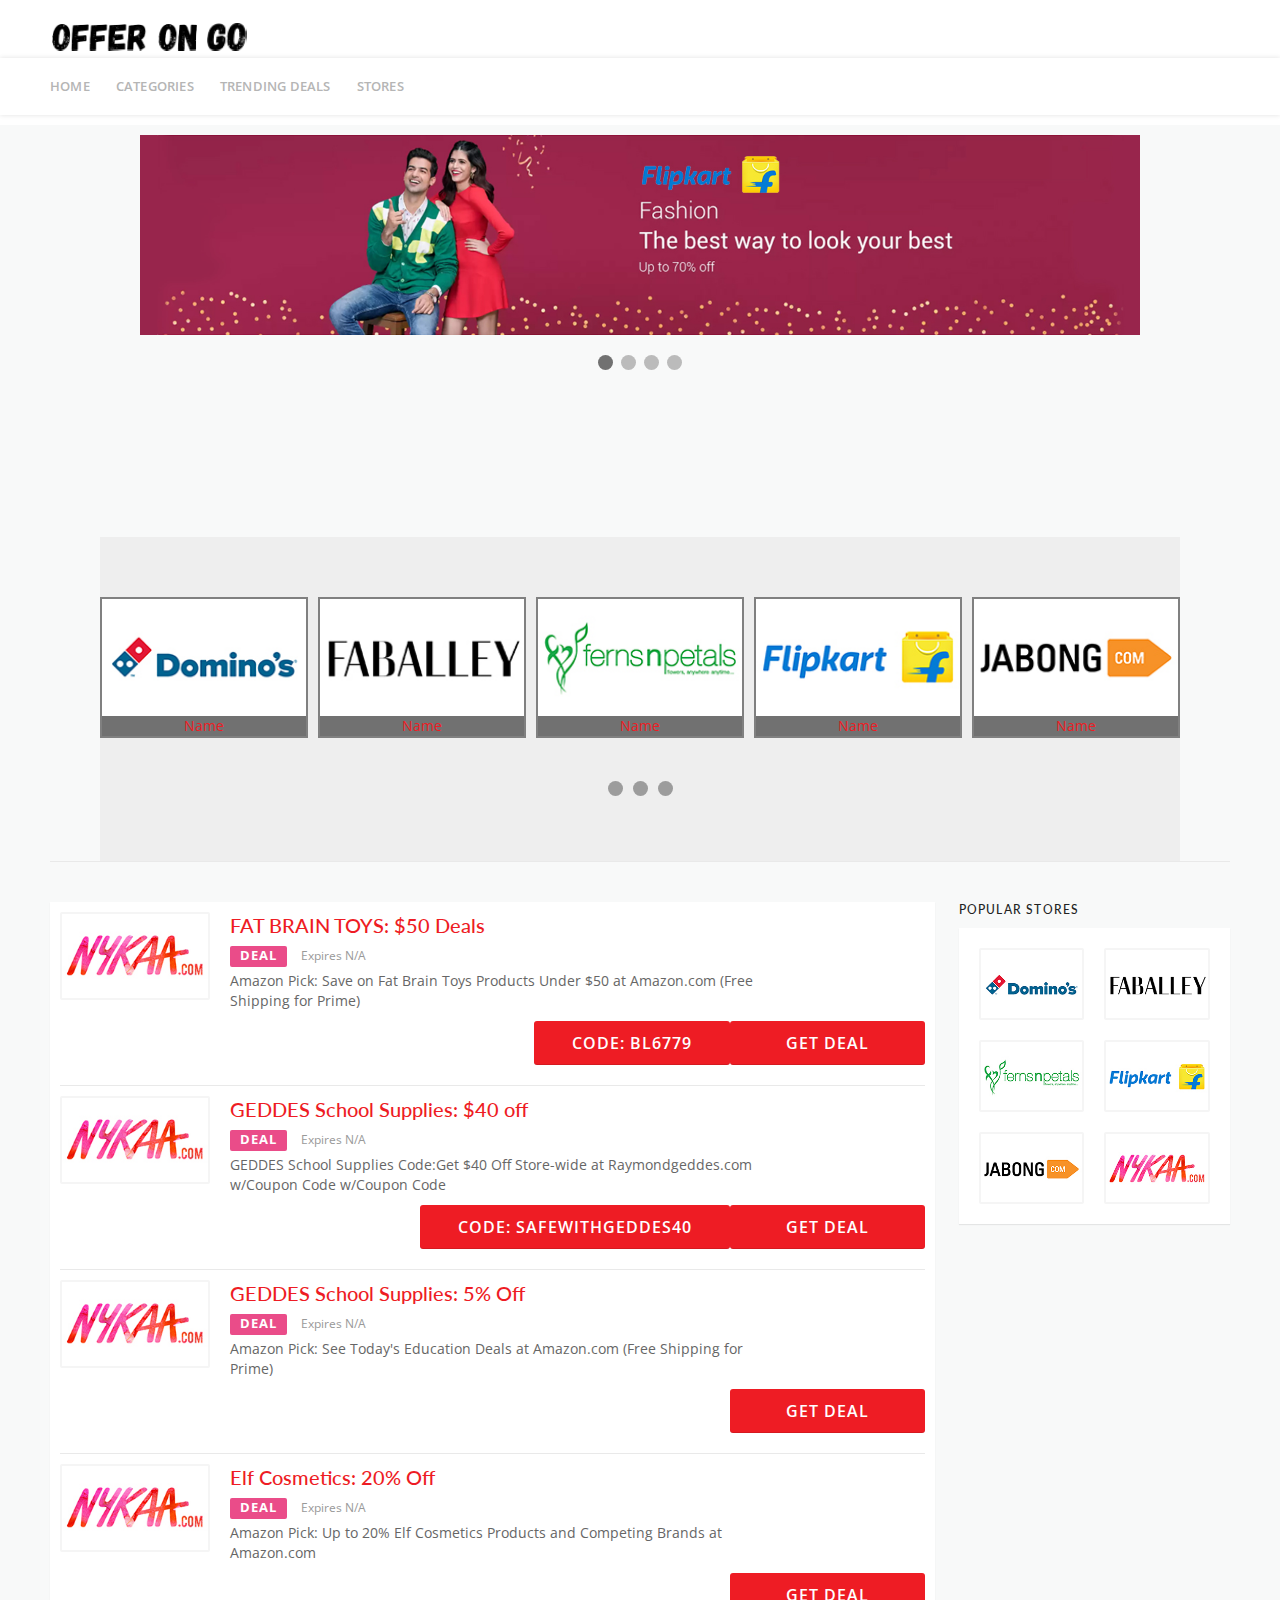
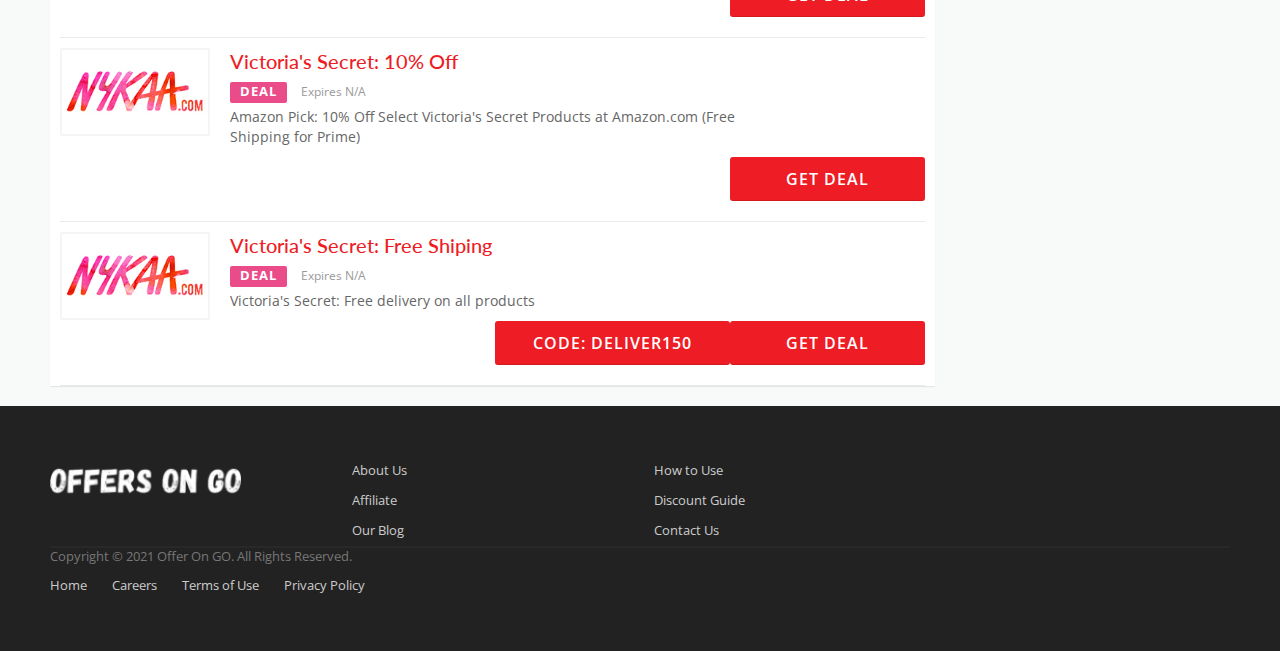
==== commit b5b374a2: "Site Products Updated" ====
--- a/index.html
+++ b/index.html
@@ -48,10 +48,9 @@
 
   <link rel="wlwmanifest" type="application/wlwmanifest+xml" href="https://www.dealavenues.com/wp-includes/wlwmanifest.xml" />
   <!--[if lt IE 9]><script src="https://www.dealavenues.com/content/themes/wp-coupon/assets/js/libs/html5.min.js"></script><![endif]-->
-  <link rel="icon" href="content/uploads/2017/08/Favicon-01-115x115.png" sizes="32x32" />
-  <link rel="icon" href="content/uploads/2017/08/Favicon-01-300x300.png" sizes="192x192" />
-  <link rel="apple-touch-icon-precomposed" href="content/uploads/2017/08/Favicon-01-300x300.png" />
-  <meta name="msapplication-TileImage" content="https://www.dealavenues.com/content/uploads/2017/08/Favicon-01-300x300.png" />
+  <link rel="icon" href="content/favicon.png" sizes="32x32" />
+  <link rel="icon" href="content/favicon.png" sizes="192x192" />
+  <link rel="apple-touch-icon-precomposed" href="content/favicon.png" />
   <link rel="stylesheet" href="/content/css/master.css">
   <meta name="title" content="Offer On Go- Your Saving Assistant!!" />
   <meta name="description"
@@ -178,6 +177,7 @@
                   <a data-filter=".ending-soon-tab" class="item filter-nav">Ending Soon</a>
                 </div>
               </section> -->
+              <!-- Item Start -->
               <div class="coupons-tab-contents" id="coupons-5ff54393c921d">
                 <div class="ajax-coupons coupon-tab-content latest-tab">
                   <div class="store-listings st-list-coupons">
@@ -191,25 +191,29 @@
 
                       <div class="latest-coupon">
                         <h3 class="coupon-title">
-                          <a title="Grab 40% off on NYX professional makeup kits" class="coupon-link" data-type="sale" data-coupon-id="1798" data-code="" href="#">Grab 40% off on NYX
-                            professional makeup kits</a>
+                          <a target="_blank" title="Grab 40% off on NYX professional makeup kits" class="coupon-link" data-type="sale" data-coupon-id="1798" data-code=""
+                            href="https://www.amazon.com/s?k=Fat+Brain+Toys&SubscriptionId=AKIAJR3SDTHECKMT46PA&linkCode=xm2&tag=crafthobbyamzn-20&ref=nb_sb_noss_2">FAT BRAIN TOYS: $50 Deals</a>
                         </h3>
                         <div class="c-type">
                           <span class="c-code c-sale">Deal</span>
                           <span class="exp">Expires N/A</span>
                         </div>
                         <div class="coupon-des">
-                          <p>Avail 40% off on NYX professional makeup kits and combos<br />
-                            This offer is available on Nude combo, shadow palette and many more<br />
-                            No Nykaa coupon code is required to grab the offer<br />
-                            The offer is applicable to limited stocks only</p>
-
-                        </div>
-                      </div>
-
-                      <div class="coupon-detail coupon-button-type">
-                        <a rel="nofollow" data-type="sale" class="coupon-deal coupon-button" href="#">Get Deal
+                          <p>Amazon Pick: Save on Fat Brain Toys Products Under $50 at Amazon.com (Free Shipping for Prime)</p>
+
+                        </div>
+                      </div>
+
+                      <div class="coupon-detail coupon-button-type">
+                        <a target="_blank" rel="nofollow" data-type="sale" class="coupon-deal coupon-button" href="https://www.amazon.com/s?k=Fat+Brain+Toys&SubscriptionId=AKIAJR3SDTHECKMT46PA&linkCode=xm2&tag=crafthobbyamzn-20&ref=nb_sb_noss_2">Get
+                          Deal
                           <i class="fa fa-cart-plus"></i></a>
+                        <div class="clear"></div>
+                      </div>
+                      <div class="coupon-detail coupon-button-type">
+                        <a rel="nofollow" data-type="sale" class="coupon-deal coupon-button">
+                          Code: BL6779
+                        </a>
                         <div class="clear"></div>
                       </div>
                       <div class="clear"></div>
@@ -220,6 +224,228 @@
                   </div>
                 </div>
               </div>
+              <!-- Item Ends -->
+              <!-- Item Start -->
+              <div class="coupons-tab-contents" id="coupons-5ff54393c921d">
+                <div class="ajax-coupons coupon-tab-content latest-tab">
+                  <div class="store-listings st-list-coupons">
+                    <div class="coupon-item has-thumb store-listing-item c-type-sale coupon-listing-item shadow-box coupon-live">
+                      <div class="store-thumb-link">
+                        <div class="store-thumb thumb-img">
+                          <a class="thumb-padding" href="store/nykaa/index.html">
+                            <img width="200" height="115" src="content/slick/6.jpg" alt="" /> </a>
+                        </div>
+                      </div>
+
+                      <div class="latest-coupon">
+                        <h3 class="coupon-title">
+                          <a target="_blank" title="Grab 40% off on NYX professional makeup kits" class="coupon-link" data-type="sale" data-coupon-id="1798" data-code="" href="https://www.raymondgeddes.com/">GEDDES School Supplies: $40 off</a>
+                        </h3>
+                        <div class="c-type">
+                          <span class="c-code c-sale">Deal</span>
+                          <span class="exp">Expires N/A</span>
+                        </div>
+                        <div class="coupon-des">
+                          <p>GEDDES School Supplies Code:Get $40 Off Store-wide at Raymondgeddes.com w/Coupon Code w/Coupon Code</p>
+
+                        </div>
+                      </div>
+
+                      <div class="coupon-detail coupon-button-type">
+                        <a target="_blank" rel="nofollow" data-type="sale" class="coupon-deal coupon-button" href="https://www.raymondgeddes.com/">Get Deal
+                          <i class="fa fa-cart-plus"></i></a>
+                        <div class="clear"></div>
+                      </div>
+                      <div class="coupon-detail coupon-button-type">
+                        <a rel="nofollow" data-type="sale" class="coupon-deal coupon-button">
+                          Code: SAFEWITHGEDDES40
+                        </a>
+                        <div class="clear"></div>
+                      </div>
+                      <div class="clear"></div>
+                      <div class="coupon-footer coupon-listing-footer">
+                        <ul class="clearfix"></ul>
+                      </div> <!-- Coupon Modal -->
+                    </div>
+                  </div>
+                </div>
+              </div>
+              <!-- Item Ends -->
+              <!-- Item Start -->
+              <div class="coupons-tab-contents" id="coupons-5ff54393c921d">
+                <div class="ajax-coupons coupon-tab-content latest-tab">
+                  <div class="store-listings st-list-coupons">
+                    <div class="coupon-item has-thumb store-listing-item c-type-sale coupon-listing-item shadow-box coupon-live">
+                      <div class="store-thumb-link">
+                        <div class="store-thumb thumb-img">
+                          <a class="thumb-padding" href="store/nykaa/index.html">
+                            <img width="200" height="115" src="content/slick/6.jpg" alt="" /> </a>
+                        </div>
+                      </div>
+
+                      <div class="latest-coupon">
+                        <h3 class="coupon-title">
+                          <a target="_blank" title="Grab 40% off on NYX professional makeup kits" class="coupon-link" data-type="sale" data-coupon-id="1798" data-code=""
+                            href="https://www.amazon.com/Raymond-Geddes-Company-Inc/b/ref=bl_dp_s_web_9951138011?ie=UTF8&node=9951138011&field-lbr_brands_browse-bin=Raymond+Geddes+%26+Company%2C+Inc.">GEDDES School Supplies: 5% Off</a>
+                        </h3>
+                        <div class="c-type">
+                          <span class="c-code c-sale">Deal</span>
+                          <span class="exp">Expires N/A</span>
+                        </div>
+                        <div class="coupon-des">
+                          <p>Amazon Pick: See Today's Education Deals at Amazon.com (Free Shipping for Prime) </p>
+                        </div>
+                      </div>
+
+                      <div class="coupon-detail coupon-button-type">
+                        <a target="_blank" rel="nofollow" data-type="sale" class="coupon-deal coupon-button"
+                          href="https://www.amazon.com/Raymond-Geddes-Company-Inc/b/ref=bl_dp_s_web_9951138011?ie=UTF8&node=9951138011&field-lbr_brands_browse-bin=Raymond+Geddes+%26+Company%2C+Inc.">Get Deal
+                          <i class="fa fa-cart-plus"></i></a>
+                        <div class="clear"></div>
+                      </div>
+
+                      <div class="clear"></div>
+                      <div class="coupon-footer coupon-listing-footer">
+                        <ul class="clearfix"></ul>
+                      </div> <!-- Coupon Modal -->
+                    </div>
+                  </div>
+                </div>
+              </div>
+              <!-- Item Ends -->
+              <!-- Item Start -->
+              <div class="coupons-tab-contents" id="coupons-5ff54393c921d">
+                <div class="ajax-coupons coupon-tab-content latest-tab">
+                  <div class="store-listings st-list-coupons">
+                    <div class="coupon-item has-thumb store-listing-item c-type-sale coupon-listing-item shadow-box coupon-live">
+                      <div class="store-thumb-link">
+                        <div class="store-thumb thumb-img">
+                          <a class="thumb-padding" href="store/nykaa/index.html">
+                            <img width="200" height="115" src="content/slick/6.jpg" alt="" /> </a>
+                        </div>
+                      </div>
+
+                      <div class="latest-coupon">
+                        <h3 class="coupon-title">
+                          <a target="_blank" title="Grab 40% off on NYX professional makeup kits" class="coupon-link" data-type="sale" data-coupon-id="1798" data-code="" href="https://www.amazon.com/s?k=elf+cosmetics&tag=dealspotr-20/">Elf Cosmetics:
+                            20% Off</a>
+                        </h3>
+                        <div class="c-type">
+                          <span class="c-code c-sale">Deal</span>
+                          <span class="exp">Expires N/A</span>
+                        </div>
+                        <div class="coupon-des">
+                          <p>Amazon Pick: Up to 20% Elf Cosmetics Products and Competing Brands at Amazon.com</p>
+                        </div>
+                      </div>
+
+                      <div class="coupon-detail coupon-button-type">
+                        <a target="_blank" rel="nofollow" data-type="sale" class="coupon-deal coupon-button" href="https://www.amazon.com/s?k=elf+cosmetics&tag=dealspotr-20">Get Deal
+                          <i class="fa fa-cart-plus"></i></a>
+                        <div class="clear"></div>
+                      </div>
+
+                      <div class="clear"></div>
+                      <div class="coupon-footer coupon-listing-footer">
+                        <ul class="clearfix"></ul>
+                      </div> <!-- Coupon Modal -->
+                    </div>
+                  </div>
+                </div>
+              </div>
+              <!-- Item Ends -->
+              <!-- Item Start -->
+              <div class="coupons-tab-contents" id="coupons-5ff54393c921d">
+                <div class="ajax-coupons coupon-tab-content latest-tab">
+                  <div class="store-listings st-list-coupons">
+                    <div class="coupon-item has-thumb store-listing-item c-type-sale coupon-listing-item shadow-box coupon-live">
+                      <div class="store-thumb-link">
+                        <div class="store-thumb thumb-img">
+                          <a class="thumb-padding" href="store/nykaa/index.html">
+                            <img width="200" height="115" src="content/slick/6.jpg" alt="" /> </a>
+                        </div>
+                      </div>
+
+                      <div class="latest-coupon">
+                        <h3 class="coupon-title">
+                          <a target="_blank" title="Grab 40% off on NYX professional makeup kits" class="coupon-link" data-type="sale" data-coupon-id="1798" data-code=""
+                            href="https://www.amazon.com/s?k=Victoria%27s+Secret+Lingerie&SubscriptionId=AKIAJR3SDTHECKMT46PA&linkCode=xm2&tag=fashionamzn-20&ref=nb_sb_noss_2">Victoria's
+                            Secret:
+                            10% Off</a>
+                        </h3>
+                        <div class="c-type">
+                          <span class="c-code c-sale">Deal</span>
+                          <span class="exp">Expires N/A</span>
+                        </div>
+                        <div class="coupon-des">
+                          <p>Amazon Pick: 10% Off Select Victoria's Secret Products at Amazon.com (Free Shipping for Prime)</p>
+                        </div>
+                      </div>
+
+                      <div class="coupon-detail coupon-button-type">
+                        <a target="_blank" rel="nofollow" data-type="sale" class="coupon-deal coupon-button"
+                          href="https://www.amazon.com/s?k=Victoria%27s+Secret+Lingerie&SubscriptionId=AKIAJR3SDTHECKMT46PA&linkCode=xm2&tag=fashionamzn-20&ref=nb_sb_noss_2">Get Deal
+                          <i class="fa fa-cart-plus"></i></a>
+                        <div class="clear"></div>
+                      </div>
+
+                      <div class="clear"></div>
+                      <div class="coupon-footer coupon-listing-footer">
+                        <ul class="clearfix"></ul>
+                      </div> <!-- Coupon Modal -->
+                    </div>
+                  </div>
+                </div>
+              </div>
+              <!-- Item Ends -->
+              <!-- Item Start -->
+              <div class="coupons-tab-contents" id="coupons-5ff54393c921d">
+                <div class="ajax-coupons coupon-tab-content latest-tab">
+                  <div class="store-listings st-list-coupons">
+                    <div class="coupon-item has-thumb store-listing-item c-type-sale coupon-listing-item shadow-box coupon-live">
+                      <div class="store-thumb-link">
+                        <div class="store-thumb thumb-img">
+                          <a class="thumb-padding" href="store/nykaa/index.html">
+                            <img width="200" height="115" src="content/slick/6.jpg" alt="" /> </a>
+                        </div>
+                      </div>
+
+                      <div class="latest-coupon">
+                        <h3 class="coupon-title">
+                          <a target="_blank" title="Grab 40% off on NYX professional makeup kits" class="coupon-link" data-type="sale" data-coupon-id="1798" data-code="" href="https://www.victoriassecret.com/us/">Victoria's
+                            Secret:
+                            Free Shiping</a>
+                        </h3>
+                        <div class="c-type">
+                          <span class="c-code c-sale">Deal</span>
+                          <span class="exp">Expires N/A</span>
+                        </div>
+                        <div class="coupon-des">
+                          <p>Victoria's Secret: Free delivery on all products</p>
+                        </div>
+                      </div>
+
+                      <div class="coupon-detail coupon-button-type">
+                        <a target="_blank" rel="nofollow" data-type="sale" class="coupon-deal coupon-button" href="https://www.victoriassecret.com/us/">Get Deal
+                          <i class="fa fa-cart-plus"></i></a>
+                        <div class="clear"></div>
+                      </div>
+                      <div class="coupon-detail coupon-button-type">
+                        <a rel="nofollow" data-type="sale" class="coupon-deal coupon-button">
+                          Code: DELIVER150
+                        </a>
+                        <div class="clear"></div>
+                      </div>
+
+                      <div class="clear"></div>
+                      <div class="coupon-footer coupon-listing-footer">
+                        <ul class="clearfix"></ul>
+                      </div> <!-- Coupon Modal -->
+                    </div>
+                  </div>
+                </div>
+              </div>
+              <!-- Item Ends -->
             </aside>
           </main>
           <!-- #main -->
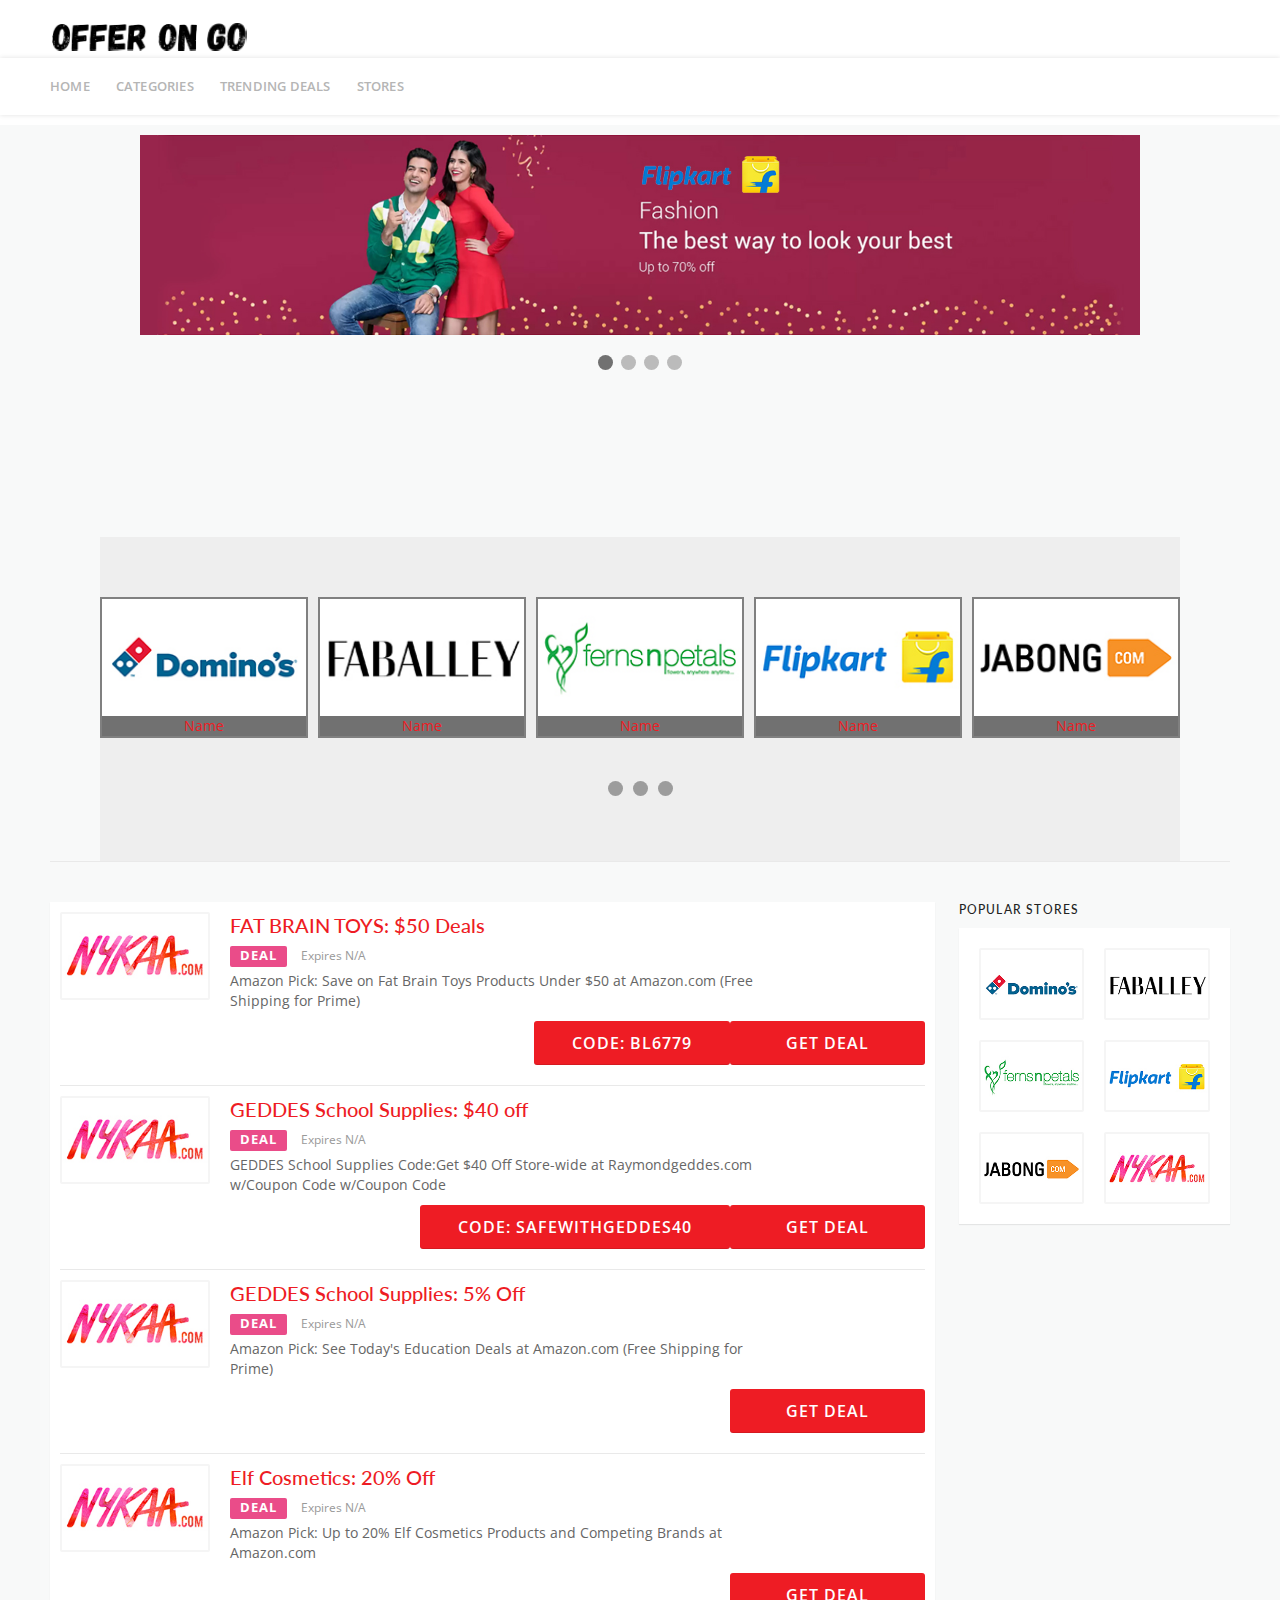
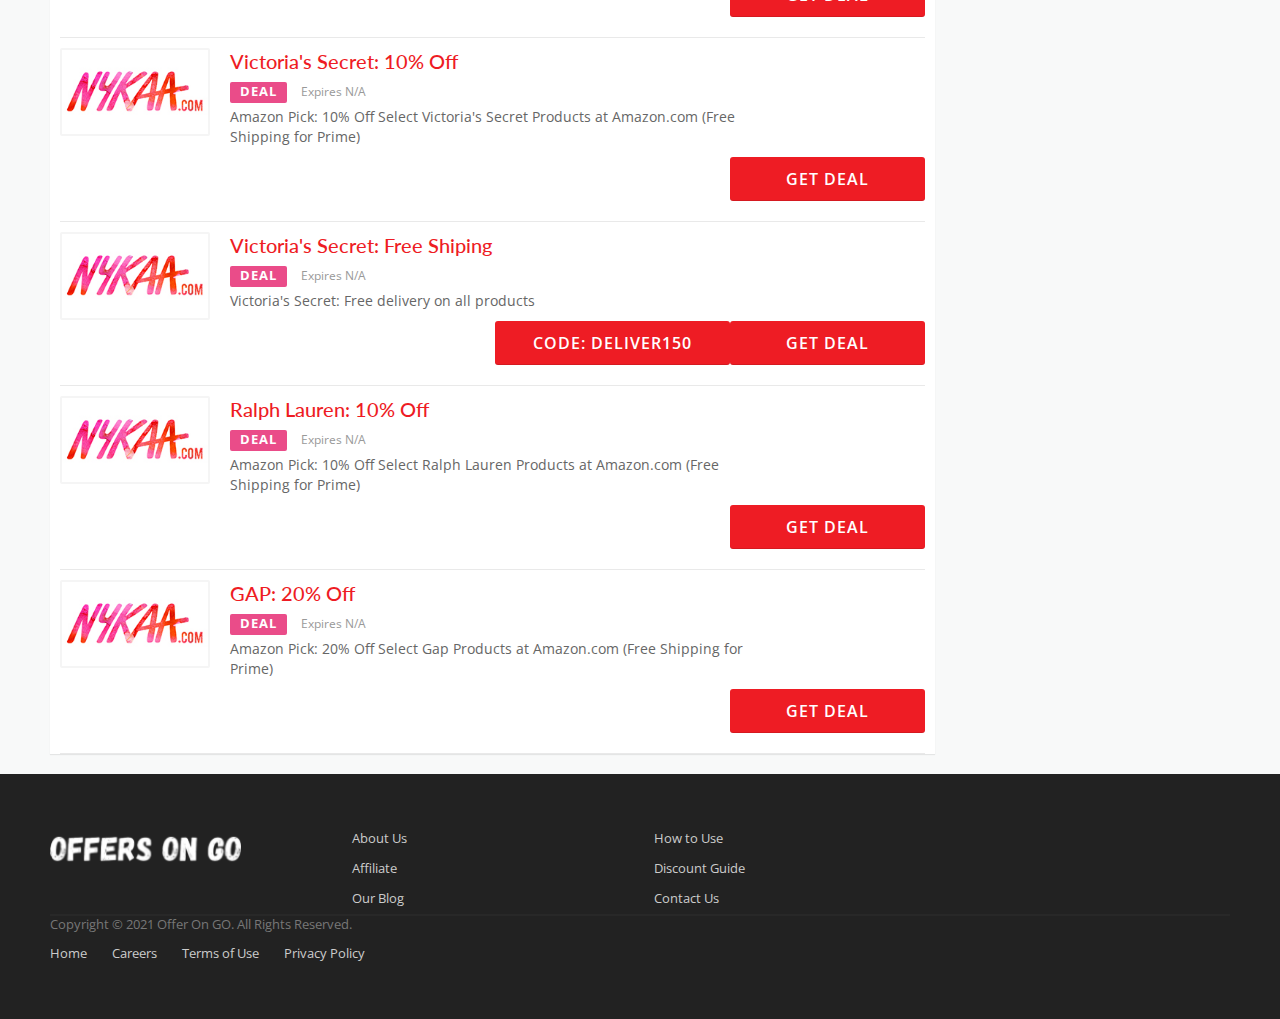
==== commit 16ff2c96: "New Coupon Added" ====
--- a/index.html
+++ b/index.html
@@ -446,6 +446,88 @@
                 </div>
               </div>
               <!-- Item Ends -->
+              <!-- Item Start -->
+              <div class="coupons-tab-contents" id="coupons-5ff54393c921d">
+                <div class="ajax-coupons coupon-tab-content latest-tab">
+                  <div class="store-listings st-list-coupons">
+                    <div class="coupon-item has-thumb store-listing-item c-type-sale coupon-listing-item shadow-box coupon-live">
+                      <div class="store-thumb-link">
+                        <div class="store-thumb thumb-img">
+                          <a class="thumb-padding" href="store/nykaa/index.html">
+                            <img width="200" height="115" src="content/slick/6.jpg" alt="" /> </a>
+                        </div>
+                      </div>
+
+                      <div class="latest-coupon">
+                        <h3 class="coupon-title">
+                          <a target="_blank" title="Grab 40% off on NYX professional makeup kits" class="coupon-link" data-type="sale" data-coupon-id="1798" data-code=""
+                            href="https://www.amazon.com/s?k=Ralph+Lauren&bbn=7141123011&rh=n%3A7141123011%2Cp_8%3A2661606011&fst=p90x%3A1&qid=1507122030&tag=dealspotr-20&ref=sr_ex_n_1/us/">Ralph Lauren: 10% Off</a>
+                        </h3>
+                        <div class="c-type">
+                          <span class="c-code c-sale">Deal</span>
+                          <span class="exp">Expires N/A</span>
+                        </div>
+                        <div class="coupon-des">
+                          <p>Amazon Pick: 10% Off Select Ralph Lauren Products at Amazon.com (Free Shipping for Prime)</p>
+                        </div>
+                      </div>
+
+                      <div class="coupon-detail coupon-button-type">
+                        <a target="_blank" rel="nofollow" data-type="sale" class="coupon-deal coupon-button"
+                          href="https://www.amazon.com/s?k=Ralph+Lauren&bbn=7141123011&rh=n%3A7141123011%2Cp_8%3A2661606011&fst=p90x%3A1&qid=1507122030&tag=dealspotr-20&ref=sr_ex_n_1">Get Deal
+                          <i class="fa fa-cart-plus"></i></a>
+                        <div class="clear"></div>
+                      </div>
+                      <div class="clear"></div>
+                      <div class="coupon-footer coupon-listing-footer">
+                        <ul class="clearfix"></ul>
+                      </div> <!-- Coupon Modal -->
+                    </div>
+                  </div>
+                </div>
+              </div>
+              <!-- Item Ends -->
+              <!-- Item Start -->
+              <div class="coupons-tab-contents" id="coupons-5ff54393c921d">
+                <div class="ajax-coupons coupon-tab-content latest-tab">
+                  <div class="store-listings st-list-coupons">
+                    <div class="coupon-item has-thumb store-listing-item c-type-sale coupon-listing-item shadow-box coupon-live">
+                      <div class="store-thumb-link">
+                        <div class="store-thumb thumb-img">
+                          <a class="thumb-padding" href="store/nykaa/index.html">
+                            <img width="200" height="115" src="content/slick/6.jpg" alt="" /> </a>
+                        </div>
+                      </div>
+
+                      <div class="latest-coupon">
+                        <h3 class="coupon-title">
+                          <a target="_blank" title="Grab 40% off on NYX professional makeup kits" class="coupon-link" data-type="sale" data-coupon-id="1798" data-code=""
+                            href="https://www.amazon.com/s?k=Gap&SubscriptionId=AKIAJR3SDTHECKMT46PA&linkCode=xm2&tag=fashionamzn-20&ref=nb_sb_noss_2">GAP: 20% Off</a>
+                        </h3>
+                        <div class="c-type">
+                          <span class="c-code c-sale">Deal</span>
+                          <span class="exp">Expires N/A</span>
+                        </div>
+                        <div class="coupon-des">
+                          <p>Amazon Pick: 20% Off Select Gap Products at Amazon.com (Free Shipping for Prime)</p>
+                        </div>
+                      </div>
+
+                      <div class="coupon-detail coupon-button-type">
+                        <a target="_blank" rel="nofollow" data-type="sale" class="coupon-deal coupon-button" href="https://www.amazon.com/s?k=Gap&SubscriptionId=AKIAJR3SDTHECKMT46PA&linkCode=xm2&tag=fashionamzn-20&ref=nb_sb_noss_2">Get Deal
+                          <i class="fa fa-cart-plus"></i></a>
+                        <div class="clear"></div>
+                      </div>
+
+                      <div class="clear"></div>
+                      <div class="coupon-footer coupon-listing-footer">
+                        <ul class="clearfix"></ul>
+                      </div> <!-- Coupon Modal -->
+                    </div>
+                  </div>
+                </div>
+              </div>
+              <!-- Item Ends -->
             </aside>
           </main>
           <!-- #main -->
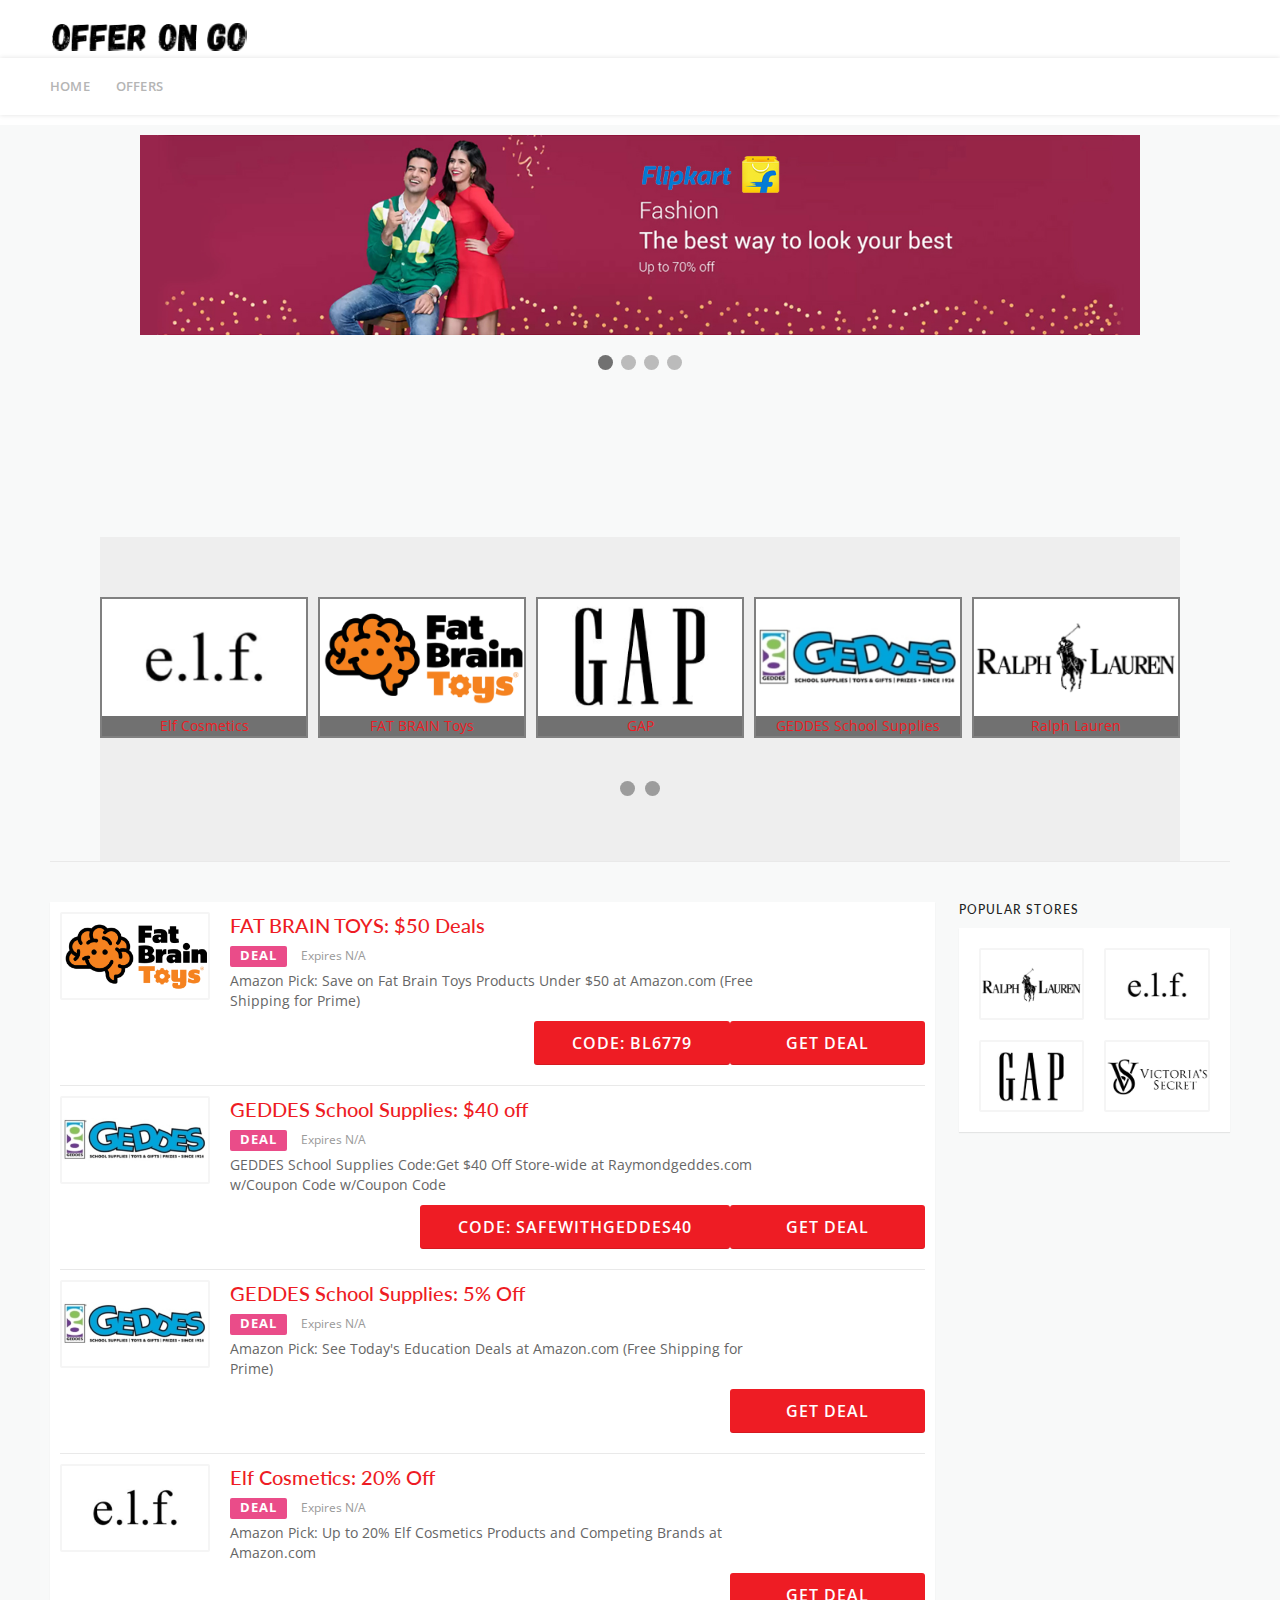
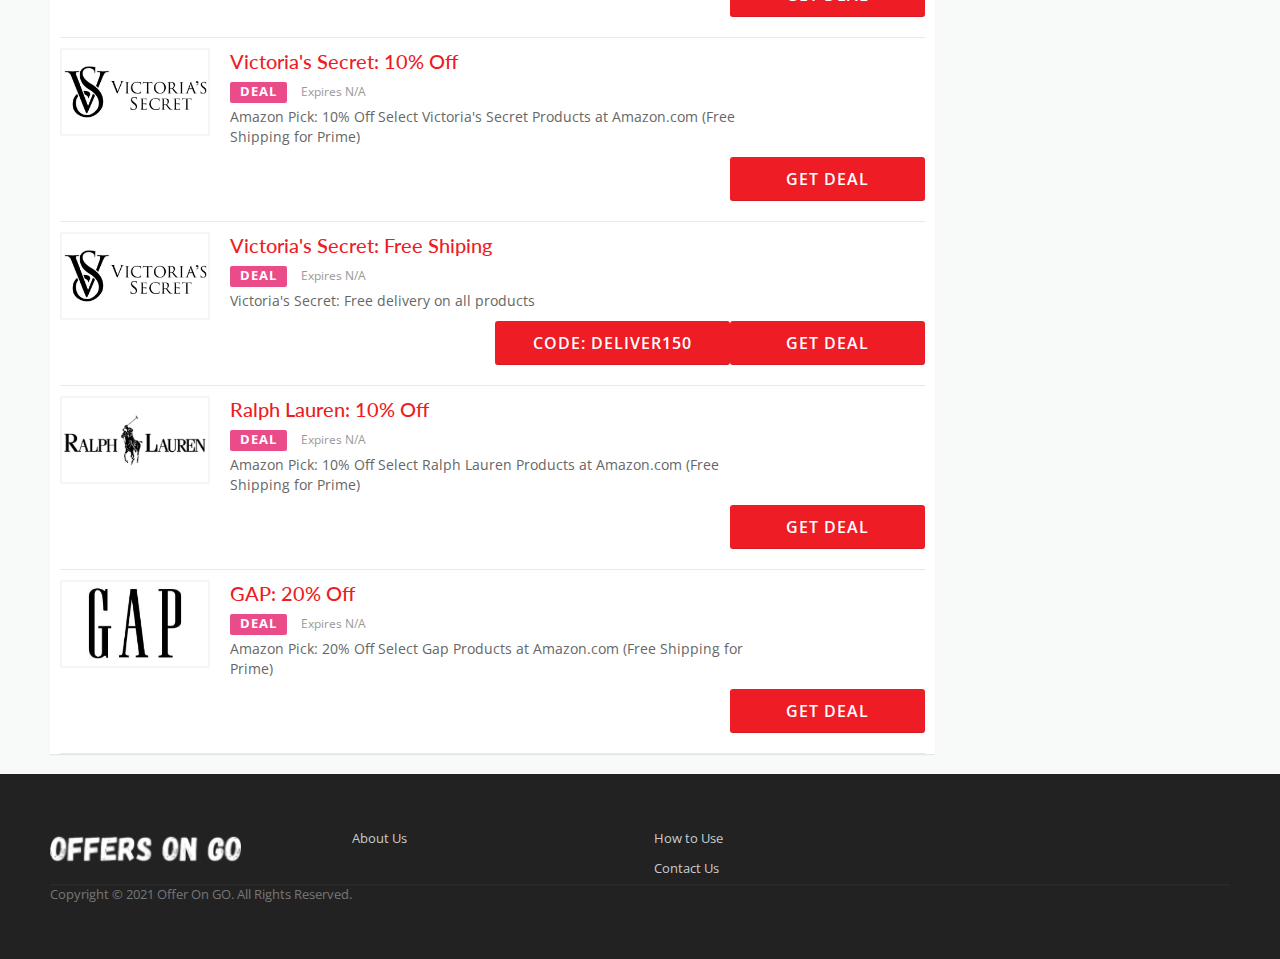
==== commit 89b860ed: "Logos Added" ====
--- a/index.html
+++ b/index.html
@@ -92,24 +92,21 @@
               <div id="nav-toggle"><i class="fa fa-bars"></i></div>
               <ul class="st-menu">
                 <li id="menu-item-478" class="menu-item menu-item-type-custom menu-item-object-custom menu-item-478"><a href="index.html">Home</a></li>
-                <li id="menu-item-503" class="menu-item menu-item-type-post_type menu-item-object-page menu-item-has-children menu-item-503"><a href="categories/index.html">Categories</a>
+                <li id="menu-item-503" class="menu-item menu-item-type-post_type menu-item-object-page menu-item-has-children menu-item-503"><a href="categories/index.html">Offers</a>
                   <ul class="sub-menu">
-                    <li id="menu-item-525" class="menu-item menu-item-type-taxonomy menu-item-object-coupon_category menu-item-525"><a href="category/food-beverages/index.html">Food &#038; Beverages</a></li>
-                    <li id="menu-item-528" class="menu-item menu-item-type-taxonomy menu-item-object-coupon_category menu-item-528"><a href="category/electronics/index.html">Electronics</a></li>
-                    <li id="menu-item-901" class="menu-item menu-item-type-taxonomy menu-item-object-coupon_category menu-item-901"><a href="category/entertainment/index.html">Entertainment</a></li>
-                    <li id="menu-item-522" class="menu-item menu-item-type-taxonomy menu-item-object-coupon_category menu-item-522"><a href="category/fashion-lifestyle/index.html">Fashion &#038; Lifestyle</a></li>
-                    <li id="menu-item-984" class="menu-item menu-item-type-taxonomy menu-item-object-coupon_category menu-item-984"><a href="category/health-fitness/index.html">Health &#038; Fitness</a></li>
-                    <li id="menu-item-921" class="menu-item menu-item-type-taxonomy menu-item-object-coupon_category menu-item-921"><a href="category/gifts-accessories/index.html">Gifts &#038; Accessories</a></li>
-                    <li id="menu-item-1141" class="menu-item menu-item-type-taxonomy menu-item-object-coupon_category menu-item-1141"><a href="category/home-furnishing-decore/index.html">Home Furnishing &#038; Decore</a></li>
-                    <li id="menu-item-527" class="menu-item menu-item-type-taxonomy menu-item-object-coupon_category menu-item-527"><a href="category/travel/index.html">Travel</a></li>
-                    <li id="menu-item-520" class="menu-item menu-item-type-taxonomy menu-item-object-coupon_category menu-item-520"><a href="category/kids/index.html">Kids</a></li>
-                    <li id="menu-item-519" class="menu-item menu-item-type-taxonomy menu-item-object-coupon_category menu-item-519"><a href="category/grocery/index.html">Grocery</a></li>
-                    <li id="menu-item-526" class="menu-item menu-item-type-taxonomy menu-item-object-coupon_category menu-item-526"><a href="category/recharge/index.html">Recharge</a></li>
-                    <li id="menu-item-1157" class="menu-item menu-item-type-taxonomy menu-item-object-coupon_category menu-item-1157"><a href="category/industrial-products/index.html">Industrial Products</a></li>
+                    <li id="menu-item-525" class="menu-item menu-item-type-taxonomy menu-item-object-coupon_category menu-item-525"><a target="_blank"
+                        href="https://www.amazon.com/s?k=Fat+Brain+Toys&SubscriptionId=AKIAJR3SDTHECKMT46PA&linkCode=xm2&tag=crafthobbyamzn-20&ref=nb_sb_noss_2">FAT BRAIN Toys</a></li>
+                    <li id="menu-item-528" class="menu-item menu-item-type-taxonomy menu-item-object-coupon_category menu-item-528"><a target="_blank"
+                        href="https://www.amazon.com/Raymond-Geddes-Company-Inc/b/ref=bl_dp_s_web_9951138011?ie=UTF8&node=9951138011&field-lbr_brands_browse-bin=Raymond+Geddes+%26+Company%2C+Inc.">GEDDES School Supplies</a></li>
+                    <li id="menu-item-901" class="menu-item menu-item-type-taxonomy menu-item-object-coupon_category menu-item-901"><a target="_blank" href="https://www.amazon.com/s?k=elf+cosmetics&tag=dealspotr-20">Elf Cosmetics</a></li>
+                    <li id="menu-item-522" class="menu-item menu-item-type-taxonomy menu-item-object-coupon_category menu-item-522"><a target="_blank"
+                        href="https://www.amazon.com/s?k=Victoria%27s+Secret+Lingerie&SubscriptionId=AKIAJR3SDTHECKMT46PA&linkCode=xm2&tag=fashionamzn-20&ref=nb_sb_noss_2">Victoria's Secret</a></li>
+                    <li id="menu-item-984" class="menu-item menu-item-type-taxonomy menu-item-object-coupon_category menu-item-984"><a target="_blank"
+                        href="https://www.amazon.com/s?k=Ralph+Lauren&bbn=7141123011&rh=n%3A7141123011%2Cp_8%3A2661606011&fst=p90x%3A1&qid=1507122030&tag=dealspotr-20&ref=sr_ex_n_1">Ralph Lauren</a></li>
+                    <li id="menu-item-921" class="menu-item menu-item-type-taxonomy menu-item-object-coupon_category menu-item-921"><a target="_blank"
+                        href="https://www.amazon.com/s?k=Gap&SubscriptionId=AKIAJR3SDTHECKMT46PA&linkCode=xm2&tag=fashionamzn-20&ref=nb_sb_noss_2">GAP</a></li>
                   </ul>
                 </li>
-                <li id="menu-item-965" class="menu-item menu-item-type-post_type menu-item-object-page menu-item-965"><a href="trending-deal/index.html">Trending Deals</a></li>
-                <li id="menu-item-502" class="menu-item menu-item-type-post_type menu-item-object-page menu-item-502"><a href="all-stores/index.html">Stores</a></li>
               </ul>
             </nav> <!-- END .primary-navigation -->
           </div> <!-- END .container -->
@@ -148,18 +145,18 @@
           <div class="">
             <div class="container">
               <section class="brand-carousel section-padding owl-carousel">
-                <div style="text-align:center; border: solid 2px grey;" class="single-logo"><img src="content/slick/1.jpg"> <span><a href="#">Name</a></span></div>
-                <div style="text-align:center; border: solid 2px grey;" class="single-logo"><img src="content/slick/2.jpg"> <span><a href="#">Name</a></span></div>
-                <div style="text-align:center; border: solid 2px grey;" class="single-logo"><img src="content/slick/3.jpg"> <span><a href="#">Name</a></span></div>
-                <div style="text-align:center; border: solid 2px grey;" class="single-logo"><img src="content/slick/4.jpg"> <span><a href="#">Name</a></span></div>
-                <div style="text-align:center; border: solid 2px grey;" class="single-logo"><img src="content/slick/5.jpg"> <span><a href="#">Name</a></span></div>
-                <div style="text-align:center; border: solid 2px grey;" class="single-logo"><img src="content/slick/6.jpg"> <span><a href="#">Name</a></span></div>
-                <div style="text-align:center; border: solid 2px grey;" class="single-logo"><img src="content/slick/7.jpg"> <span><a href="#">Name</a></span></div>
-                <div style="text-align:center; border: solid 2px grey;" class="single-logo"><img src="content/slick/8.jpg"> <span><a href="#">Name</a></span></div>
-                <div style="text-align:center; border: solid 2px grey;" class="single-logo"><img src="content/slick/9.jpg"> <span><a href="#">Name</a></span></div>
-                <div style="text-align:center; border: solid 2px grey;" class="single-logo"><img src="content/slick/10.jpg"> <span><a href="#">Name</a></span></div>
-                <div style="text-align:center; border: solid 2px grey;" class="single-logo"><img src="content/slick/11.jpg"> <span><a href="#">Name</a></span></div>
-                <div style="text-align:center; border: solid 2px grey;" class="single-logo"><img src="content/slick/12.jpg"> <span><a href="#">Name</a></span></div>
+                <div style="text-align:center; border: solid 2px grey;" class="single-logo"><img src="content/slick/brand/elf.png"> <span><a target="_blank" href="https://www.amazon.com/s?k=elf+cosmetics&tag=dealspotr-20">Elf Cosmetics</a></span>
+                </div>
+                <div style="text-align:center; border: solid 2px grey;" class="single-logo"><img src="content/slick/brand/fbt.png"> <span><a target="_blank"
+                      href="https://www.amazon.com/s?k=Fat+Brain+Toys&SubscriptionId=AKIAJR3SDTHECKMT46PA&linkCode=xm2&tag=crafthobbyamzn-20&ref=nb_sb_noss_2">FAT BRAIN Toys</a></span></div>
+                <div style="text-align:center; border: solid 2px grey;" class="single-logo"><img src="content/slick/brand/gap.png"> <span><a target="_blank"
+                      href="https://www.amazon.com/s?k=Gap&SubscriptionId=AKIAJR3SDTHECKMT46PA&linkCode=xm2&tag=fashionamzn-20&ref=nb_sb_noss_2">GAP</a></span></div>
+                <div style="text-align:center; border: solid 2px grey;" class="single-logo"><img src="content/slick/brand/geddes.png"> <span><a target="_blank"
+                      href="https://www.amazon.com/Raymond-Geddes-Company-Inc/b/ref=bl_dp_s_web_9951138011?ie=UTF8&node=9951138011&field-lbr_brands_browse-bin=Raymond+Geddes+%26+Company%2C+Inc.">GEDDES School Supplies</a></span></div>
+                <div style="text-align:center; border: solid 2px grey;" class="single-logo"><img src="content/slick/brand/rl.png"> <span><a target="_blank"
+                      href="https://www.amazon.com/s?k=Ralph+Lauren&bbn=7141123011&rh=n%3A7141123011%2Cp_8%3A2661606011&fst=p90x%3A1&qid=1507122030&tag=dealspotr-20&ref=sr_ex_n_1">Ralph Lauren</a></span></div>
+                <div style="text-align:center; border: solid 2px grey;" class="single-logo"><img src="content/slick/brand/vs.png"> <span><a target="_blank"
+                      href="https://www.amazon.com/s?k=Victoria%27s+Secret+Lingerie&SubscriptionId=AKIAJR3SDTHECKMT46PA&linkCode=xm2&tag=fashionamzn-20&ref=nb_sb_noss_2">victoria's Secret</a></span></div>
               </section>
             </div>
           </div>
@@ -185,7 +182,7 @@
                       <div class="store-thumb-link">
                         <div class="store-thumb thumb-img">
                           <a class="thumb-padding" href="store/nykaa/index.html">
-                            <img width="200" height="115" src="content/slick/6.jpg" alt="" /> </a>
+                            <img width="200" height="115" src="content/slick/brand/fbt.png" alt="" /> </a>
                         </div>
                       </div>
 
@@ -233,7 +230,7 @@
                       <div class="store-thumb-link">
                         <div class="store-thumb thumb-img">
                           <a class="thumb-padding" href="store/nykaa/index.html">
-                            <img width="200" height="115" src="content/slick/6.jpg" alt="" /> </a>
+                            <img width="200" height="115" src="content/slick/brand/geddes.png" alt="" /> </a>
                         </div>
                       </div>
 
@@ -279,7 +276,7 @@
                       <div class="store-thumb-link">
                         <div class="store-thumb thumb-img">
                           <a class="thumb-padding" href="store/nykaa/index.html">
-                            <img width="200" height="115" src="content/slick/6.jpg" alt="" /> </a>
+                            <img width="200" height="115" src="content/slick/brand/geddes.png" alt="" /> </a>
                         </div>
                       </div>
 
@@ -321,7 +318,7 @@
                       <div class="store-thumb-link">
                         <div class="store-thumb thumb-img">
                           <a class="thumb-padding" href="store/nykaa/index.html">
-                            <img width="200" height="115" src="content/slick/6.jpg" alt="" /> </a>
+                            <img width="200" height="115" src="content/slick/brand/elf.png" alt="" /> </a>
                         </div>
                       </div>
 
@@ -362,7 +359,7 @@
                       <div class="store-thumb-link">
                         <div class="store-thumb thumb-img">
                           <a class="thumb-padding" href="store/nykaa/index.html">
-                            <img width="200" height="115" src="content/slick/6.jpg" alt="" /> </a>
+                            <img width="200" height="115" src="content/slick/brand/vs.png" alt="" /> </a>
                         </div>
                       </div>
 
@@ -406,7 +403,7 @@
                       <div class="store-thumb-link">
                         <div class="store-thumb thumb-img">
                           <a class="thumb-padding" href="store/nykaa/index.html">
-                            <img width="200" height="115" src="content/slick/6.jpg" alt="" /> </a>
+                            <img width="200" height="115" src="content/slick/brand/vs.png" alt="" /> </a>
                         </div>
                       </div>
 
@@ -454,7 +451,7 @@
                       <div class="store-thumb-link">
                         <div class="store-thumb thumb-img">
                           <a class="thumb-padding" href="store/nykaa/index.html">
-                            <img width="200" height="115" src="content/slick/6.jpg" alt="" /> </a>
+                            <img width="200" height="115" src="content/slick/brand/rl.png" alt="" /> </a>
                         </div>
                       </div>
 
@@ -495,7 +492,7 @@
                       <div class="store-thumb-link">
                         <div class="store-thumb thumb-img">
                           <a class="thumb-padding" href="store/nykaa/index.html">
-                            <img width="200" height="115" src="content/slick/6.jpg" alt="" /> </a>
+                            <img width="200" height="115" src="content/slick/brand/gap.png" alt="" /> </a>
                         </div>
                       </div>
 
@@ -540,47 +537,37 @@
               <div class="ui two column grid">
                 <div class="column">
                   <div class="store-thumb">
-                    <a class="ui image middle aligned" href="store/nykaa/index.html">
-                      <img width="200" height="115" src="content/slick/1.jpg" class="attachment-wpcoupon_small_thumb size-wpcoupon_small_thumb" alt="" /> </a>
+                    <a class="ui image middle aligned" target="_blank" href="https://www.amazon.com/s?k=Ralph+Lauren&bbn=7141123011&rh=n%3A7141123011%2Cp_8%3A2661606011&fst=p90x%3A1&qid=1507122030&tag=dealspotr-20&ref=sr_ex_n_1">
+                      <img width="200" height="115" src="content/slick/brand/rl.png" class="attachment-wpcoupon_small_thumb size-wpcoupon_small_thumb" alt="Ralph Lauren" /> </a>
                   </div>
                 </div>
                 <div class="column">
                   <div class="store-thumb">
-                    <a class="ui image middle aligned" href="store/ferns-n-petals/index.html">
-                      <img width="200" height="115" src="content/slick/2.jpg" class="attachment-wpcoupon_small_thumb size-wpcoupon_small_thumb" alt="" /> </a>
+                    <a class="ui image middle aligned" target="_blank" href="https://www.amazon.com/s?k=elf+cosmetics&tag=dealspotr-20">
+                      <img width="200" height="115" src="content/slick/brand/elf.png" class="attachment-wpcoupon_small_thumb size-wpcoupon_small_thumb" alt="Elf Cosmetics" /> </a>
                   </div>
                 </div>
                 <div class="column">
                   <div class="store-thumb">
-                    <a class="ui image middle aligned" href="store/voonik/index.html">
-                      <img width="200" height="115" src="content/slick/3.jpg" class="attachment-wpcoupon_small_thumb size-wpcoupon_small_thumb" alt="" /> </a>
+                    <a class="ui image middle aligned" target="_blank" href="https://www.amazon.com/s?k=Gap&SubscriptionId=AKIAJR3SDTHECKMT46PA&linkCode=xm2&tag=fashionamzn-20&ref=nb_sb_noss_2">
+                      <img width="200" height="115" src="content/slick/brand/gap.png" class="attachment-wpcoupon_small_thumb size-wpcoupon_small_thumb" alt="GAP" /> </a>
                   </div>
                 </div>
                 <div class="column">
                   <div class="store-thumb">
-                    <a class="ui image middle aligned" href="store/tata-cliq/index.html">
-                      <img width="200" height="115" src="content/slick/4.jpg" class="attachment-wpcoupon_small_thumb size-wpcoupon_small_thumb" alt="Tata-cliq" /> </a>
-                  </div>
-                </div>
-                <div class="column">
-                  <div class="store-thumb">
-                    <a class="ui image middle aligned" href="store/voylla/index.html">
-                      <img width="200" height="115" src="content/slick/5.jpg" class="attachment-wpcoupon_small_thumb size-wpcoupon_small_thumb" alt="" /> </a>
-                  </div>
-                </div>
-                <div class="column">
-                  <div class="store-thumb">
-                    <a class="ui image middle aligned" href="store/faballey/index.html">
-                      <img width="200" height="115" src="content/slick/6.jpg" class="attachment-wpcoupon_small_thumb size-wpcoupon_small_thumb" alt="" /> </a>
-                  </div>
-                </div>
+                    <a class="ui image middle aligned" target="_blank" href="https://www.amazon.com/s?k=Gap&SubscriptionId=AKIAJR3SDTHECKMT46PA&linkCode=xm2&tag=fashionamzn-20&ref=nb_sb_noss_2">
+                      <img width="200" height="115" src="content/slick/brand/vs.png" class="attachment-wpcoupon_small_thumb size-wpcoupon_small_thumb" alt="Victoria's Secret" /> </a>
+                  </div>
+                </div>
+
               </div>
             </div>
-          </aside>
         </div>
-        <div class="clear"></div>
-
-        <!-- <div class="content-widgets frontpage-after-main">
+        </aside>
+      </div>
+      <div class="clear"></div>
+
+      <!-- <div class="content-widgets frontpage-after-main">
           <aside id="st_categories-4" class="widget widget_wpc_categories">
             <h3 class="widget-title">Most viewed categories</h3>
             <div class="list-categories shadow-box">
@@ -617,64 +604,54 @@
             </div>
           </aside>
         </div> -->
-      </div> <!-- /#content-wrap -->
-
-
-    </div> <!-- END .site-content -->
-
-    <footer id="colophon" class="site-footer footer-widgets-on" role="contentinfo">
-      <div class="container">
-
-        <div class="footer-widgets-area">
-          <div class="sidebar-footer footer-columns stackable ui grid clearfix">
-            <div id="footer-1" class="four wide column footer-column widget-area" role="complementary">
-              <aside id="text-3" class="widget widget_text">
-                <div class="textwidget">
-                  <p><img class="alignnone" src="content/logo1.png" alt="" width="191" height="41" /></p>
-                </div>
-              </aside>
-            </div>
-            <div id="footer-2" class="four wide column footer-column widget-area" role="complementary">
-              <aside id="nav_menu-1">
-                <div class="menu-footer-column-1-container">
-                  <ul id="menu-footer-column-1" class="menu">
-                    <li class="menu-item menu-item-type-custom menu-item-object-custom"><a href="http://dealavenues.com/about-us/"><i class="fa fa-arrow-right"></i> About Us</a></li>
-                    <li id="menu-item-490" class="menu-item menu-item-type-custom menu-item-object-custom"><a href="http://dealavenues.com/affiliate/"><i class="fa fa-arrow-right"></i> Affiliate</a></li>
-                    <li id="menu-item-1661" class="menu-item menu-item-type-post_type menu-item-object-page current_page_parent"><a href="blog/index.html"><i class="fa fa-arrow-right"></i> Our Blog</a></li>
-                  </ul>
-                </div>
-              </aside>
-            </div>
-            <div id="footer-3" class="four wide column footer-column widget-area" role="complementary">
-              <aside id="nav_menu-2">
-                <div class="menu-footer-column-2-container">
-                  <ul id="menu-footer-column-2" class="menu">
-                    <li id="menu-item-493" class="menu-item menu-item-type-custom menu-item-object-custom menu-item-493"><a href="http://dealavenues.com/how-to-use/"><i class="fa fa-arrow-right"></i> How to Use</a></li>
-                    <li id="menu-item-494" class="menu-item menu-item-type-custom menu-item-object-custom menu-item-494"><a href="http://dealavenues.com/discount-guide/"><i class="fa fa-arrow-right"></i> Discount Guide</a></li>
-                    <li id="menu-item-495" class="menu-item menu-item-type-custom menu-item-object-custom menu-item-495"><a href="http://dealavenues.com/contact-us/"><i class="fa fa-arrow-right"></i> Contact Us</a></li>
-                  </ul>
-                </div>
-              </aside>
-            </div>
+    </div> <!-- /#content-wrap -->
+
+
+  </div> <!-- END .site-content -->
+
+  <footer id="colophon" class="site-footer footer-widgets-on" role="contentinfo">
+    <div class="container">
+
+      <div class="footer-widgets-area">
+        <div class="sidebar-footer footer-columns stackable ui grid clearfix">
+          <div id="footer-1" class="four wide column footer-column widget-area" role="complementary">
+            <aside id="text-3" class="widget widget_text">
+              <div class="textwidget">
+                <p><img class="alignnone" src="content/logo1.png" alt="" width="191" height="41" /></p>
+              </div>
+            </aside>
+          </div>
+          <div id="footer-2" class="four wide column footer-column widget-area" role="complementary">
+            <aside id="nav_menu-1">
+              <div class="menu-footer-column-1-container">
+                <ul id="menu-footer-column-1" class="menu">
+                  <li class="menu-item menu-item-type-custom menu-item-object-custom"><a href="http://dealavenues.com/about-us/"><i class="fa fa-arrow-right"></i> About Us</a></li>
+
+                </ul>
+              </div>
+            </aside>
+          </div>
+          <div id="footer-3" class="four wide column footer-column widget-area" role="complementary">
+            <aside id="nav_menu-2">
+              <div class="menu-footer-column-2-container">
+                <ul id="menu-footer-column-2" class="menu">
+                  <li id="menu-item-493" class="menu-item menu-item-type-custom menu-item-object-custom menu-item-493"><a href="http://dealavenues.com/how-to-use/"><i class="fa fa-arrow-right"></i> How to Use</a></li>
+                  <li id="menu-item-495" class="menu-item menu-item-type-custom menu-item-object-custom menu-item-495"><a href="mailto:contact@offerongo.com"><i class="fa fa-arrow-right"></i> Contact Us</a></li>
+                </ul>
+              </div>
+            </aside>
           </div>
         </div>
-
-
-        <div class="footer_copy">
-          <p>
-            <span>Copyright &copy; 2021 Offer On GO. All Rights Reserved. </span>
-          </p>
-          <nav id="footer-nav" class="site-footer-nav">
-            <ul id="menu-footer" class="menu">
-              <li id="menu-item-479" class="menu-item menu-item-type-custom menu-item-object-custom menu-item-479"><a href="index.html">Home</a></li>
-              <li id="menu-item-482" class="menu-item menu-item-type-custom menu-item-object-custom menu-item-482"><a href="http://dealavenues.com/careers/">Careers</a></li>
-              <li id="menu-item-483" class="menu-item menu-item-type-custom menu-item-object-custom menu-item-483"><a href="http://dealavenues.com/terms-of-use/">Terms of Use</a></li>
-              <li id="menu-item-484" class="menu-item menu-item-type-custom menu-item-object-custom menu-item-484"><a href="http://dealavenues.com/privacy-policy/">Privacy Policy</a></li>
-            </ul>
-          </nav>
-        </div>
       </div>
-    </footer><!-- END #colophon-->
+
+
+      <div class="footer_copy">
+        <p>
+          <span>Copyright &copy; 2021 Offer On GO. All Rights Reserved. </span>
+        </p>
+      </div>
+    </div>
+  </footer><!-- END #colophon-->
 
   </div><!-- END #page -->
   <script src="https://cdnjs.cloudflare.com/ajax/libs/jquery/3.5.1/jquery.min.js"></script>
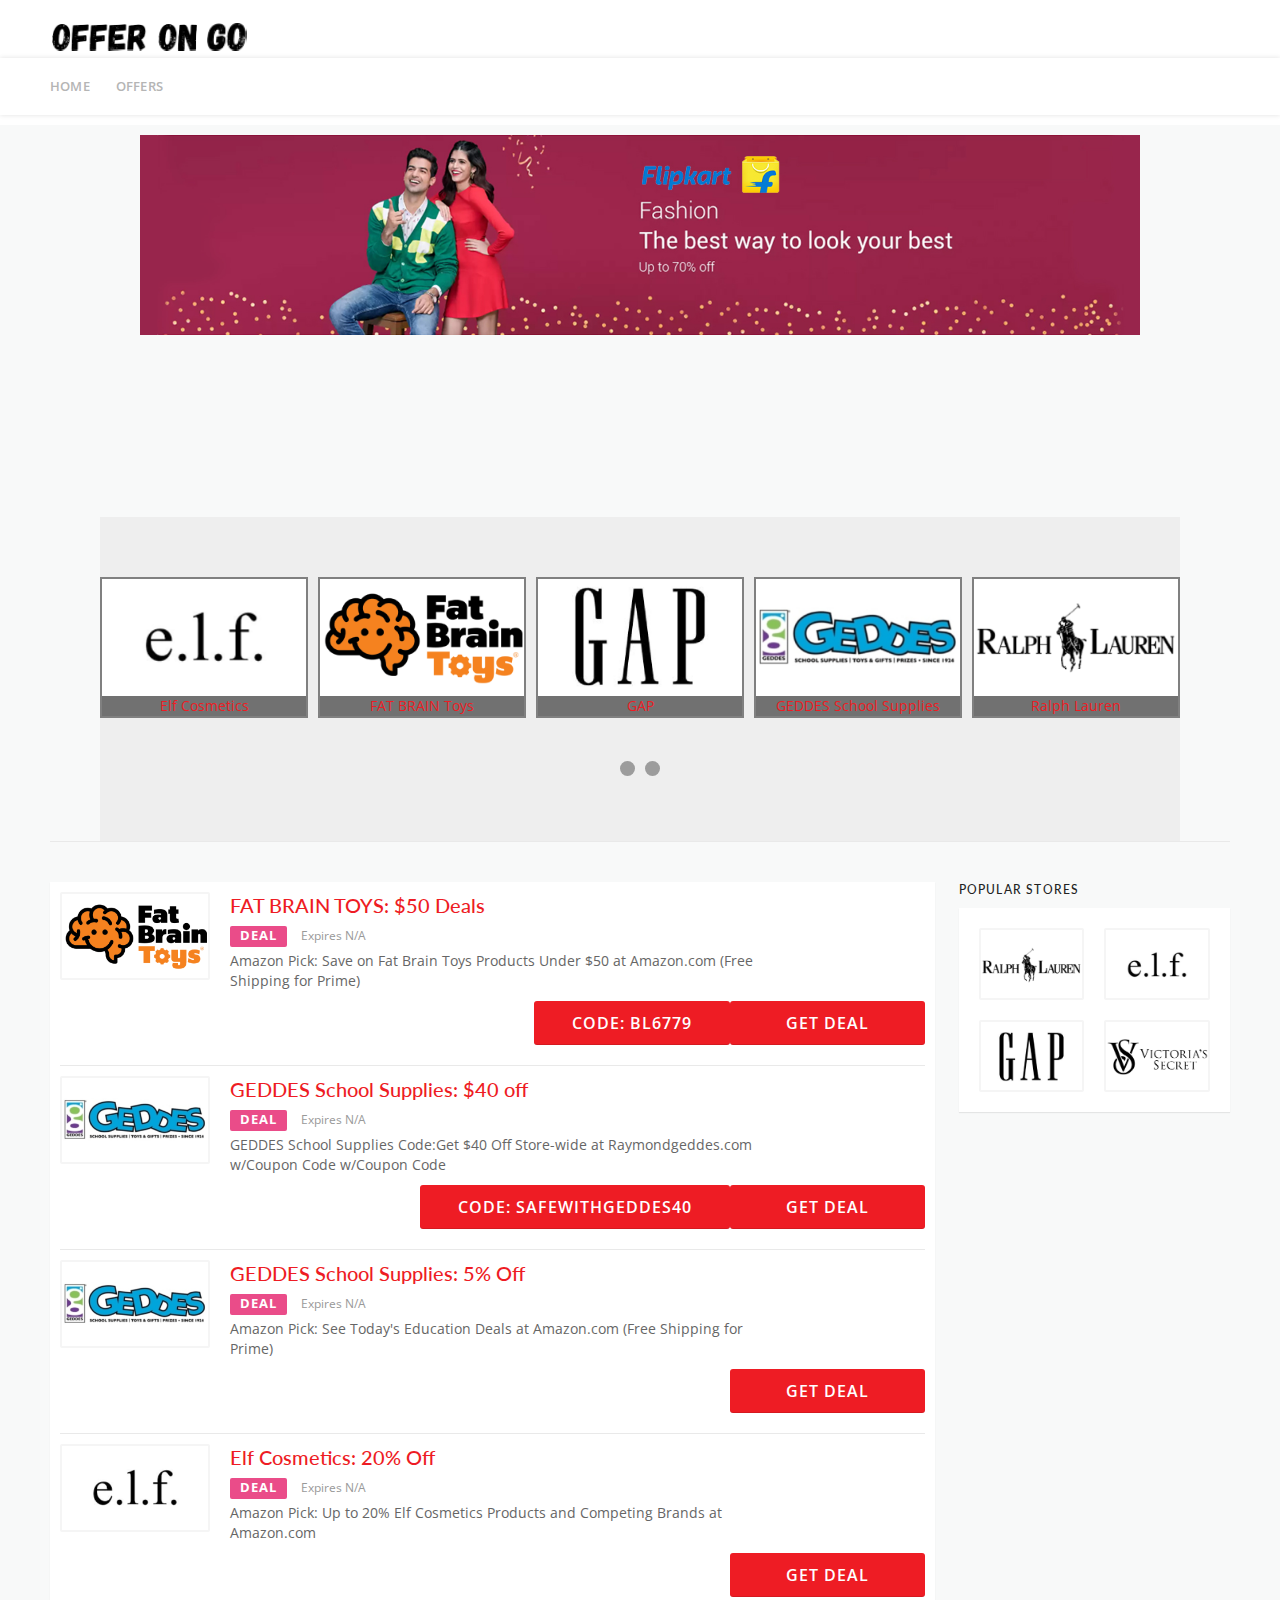
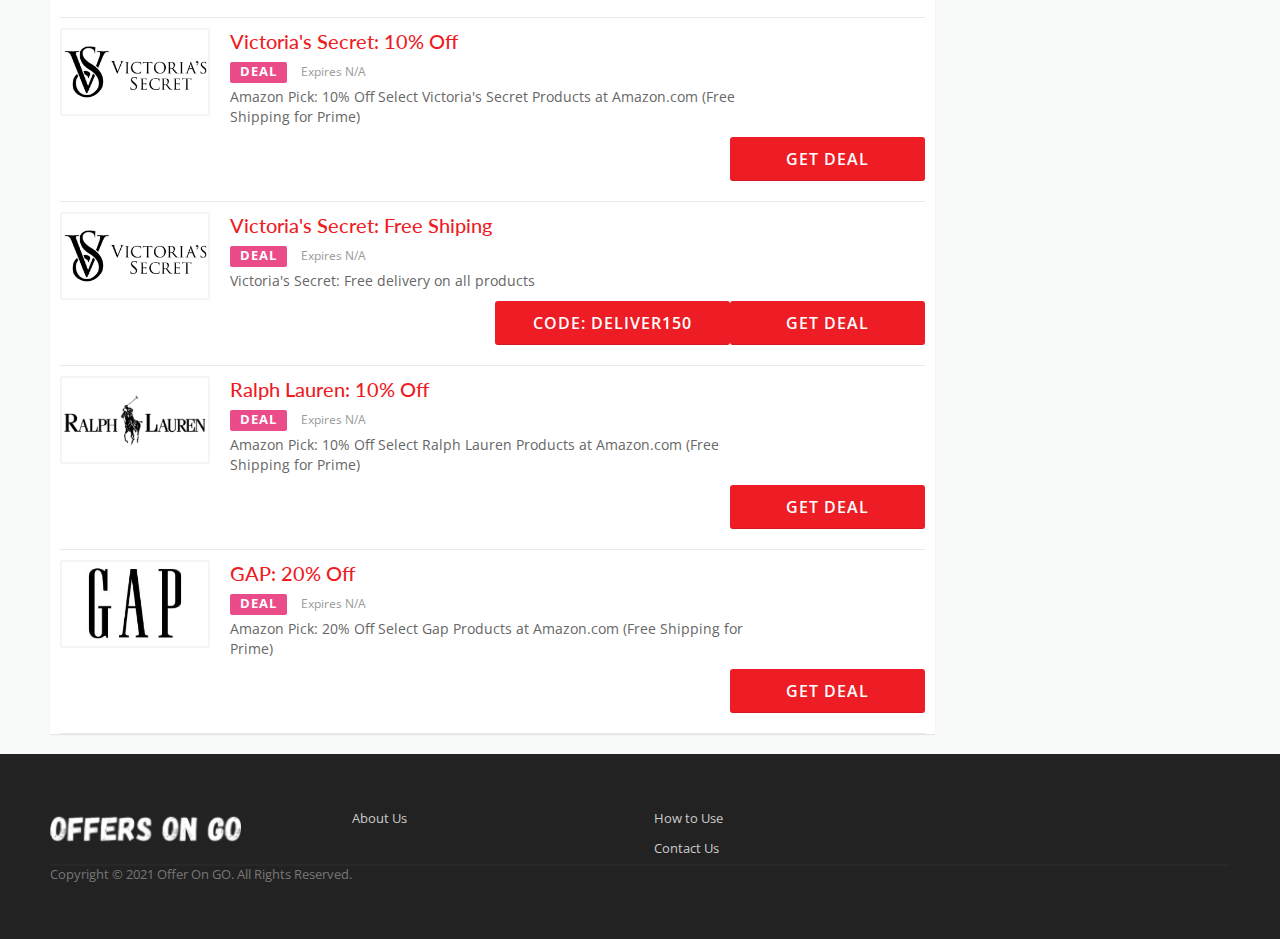
==== commit 8c35f226: "Slider Changed" ====
--- a/index.html
+++ b/index.html
@@ -134,14 +134,8 @@
 
               </div>
             </div>
-            <br>
-            <div style="text-align:center">
-              <span class="dot"></span>
-              <span class="dot"></span>
-              <span class="dot"></span>
-              <span class="dot"></span>
-            </div>
           </div>
+          <br>
           <div class="">
             <div class="container">
               <section class="brand-carousel section-padding owl-carousel">
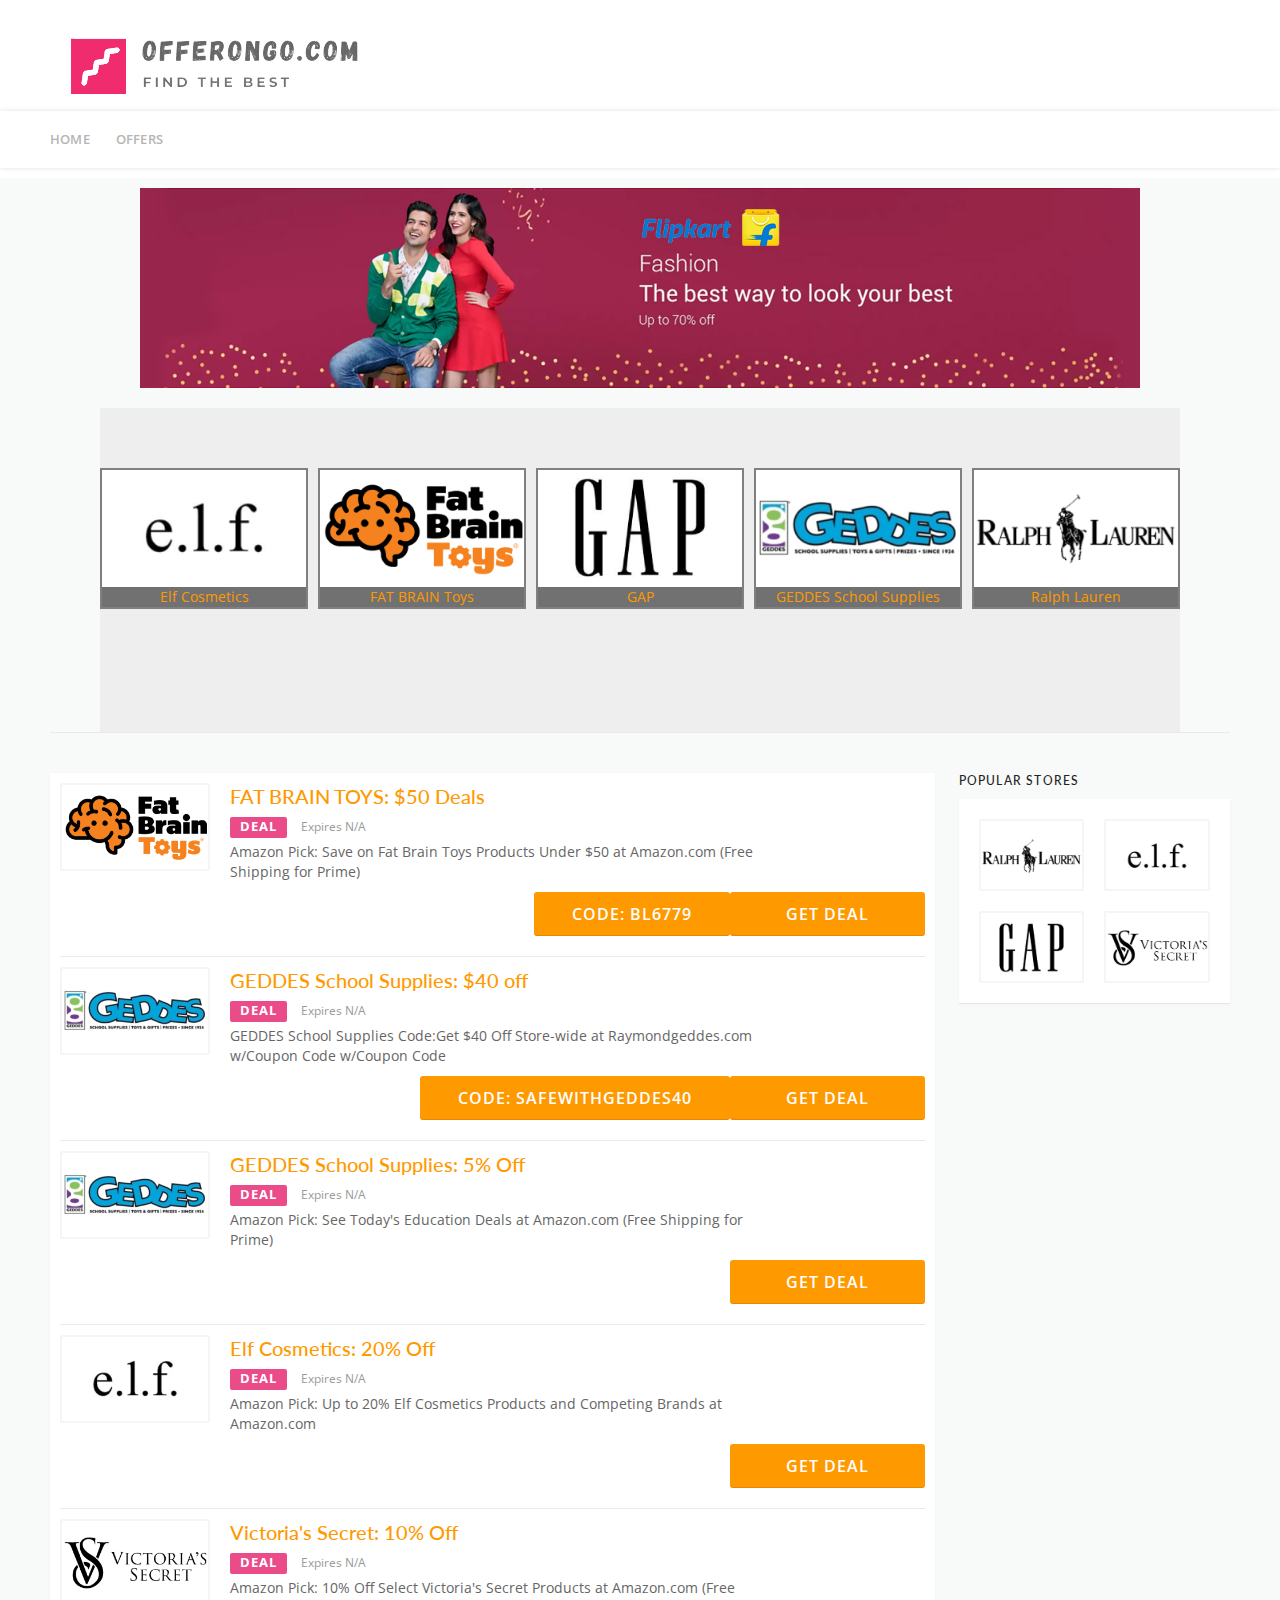
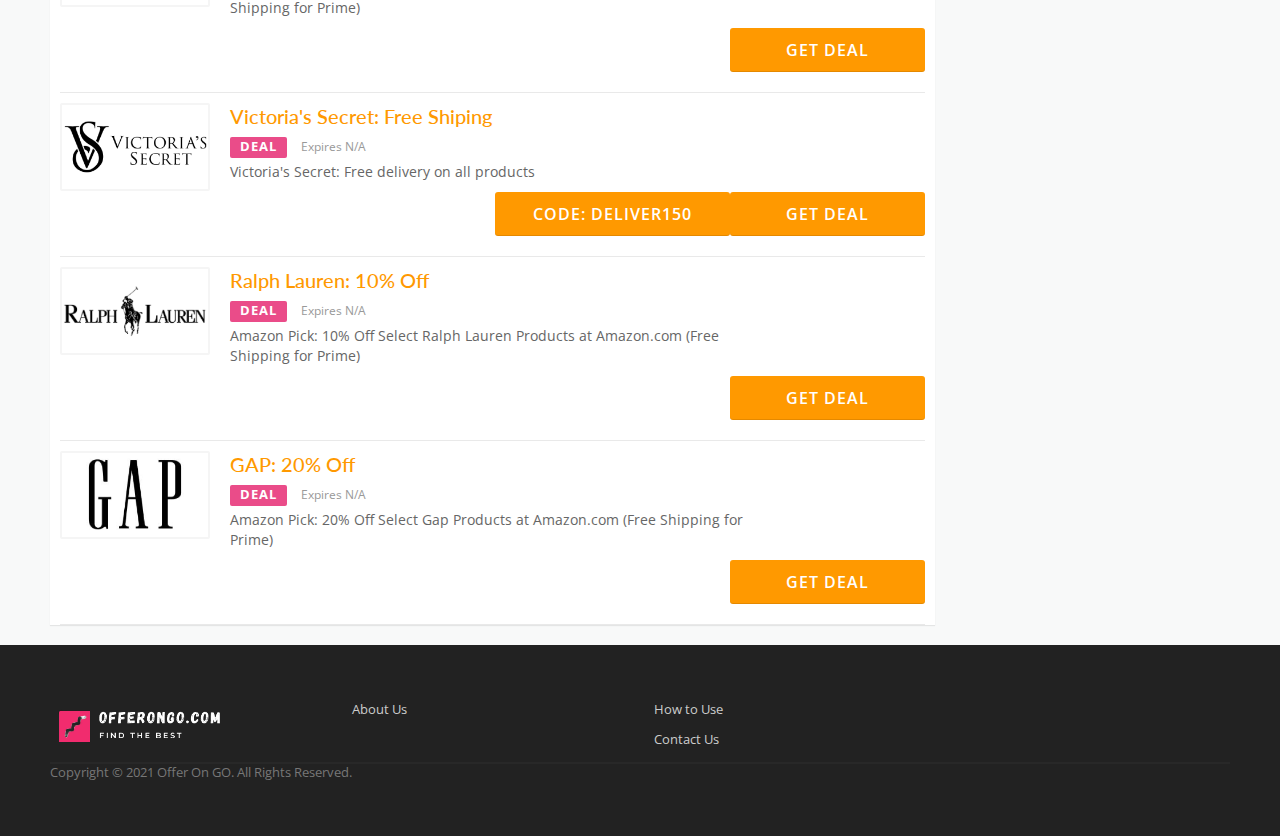
==== commit 9d23db4e: "Logo Changed" ====
--- a/index.html
+++ b/index.html
@@ -92,7 +92,7 @@
               <div id="nav-toggle"><i class="fa fa-bars"></i></div>
               <ul class="st-menu">
                 <li id="menu-item-478" class="menu-item menu-item-type-custom menu-item-object-custom menu-item-478"><a href="index.html">Home</a></li>
-                <li id="menu-item-503" class="menu-item menu-item-type-post_type menu-item-object-page menu-item-has-children menu-item-503"><a href="categories/index.html">Offers</a>
+                <li id="menu-item-503" class="menu-item menu-item-type-post_type menu-item-object-page menu-item-has-children menu-item-503"><a style="cursor:pointer;">Offers</a>
                   <ul class="sub-menu">
                     <li id="menu-item-525" class="menu-item menu-item-type-taxonomy menu-item-object-coupon_category menu-item-525"><a target="_blank"
                         href="https://www.amazon.com/s?k=Fat+Brain+Toys&SubscriptionId=AKIAJR3SDTHECKMT46PA&linkCode=xm2&tag=crafthobbyamzn-20&ref=nb_sb_noss_2">FAT BRAIN Toys</a></li>
--- a/content/css/master.css
+++ b/content/css/master.css
@@ -24,7 +24,7 @@
 .woocommerce a.button.alt,
 .woocommerce button.button.alt,
 .woocommerce input.button.alt {
-  background-color: #ee1c24;
+  background-color: #ff9900;
 }
 
 .mySlides {
@@ -66,7 +66,7 @@
 .single-store-header .add-favorite:hover,
 .wpu-profile-wrapper .wpu-form-sidebar li a:hover,
 .ui.comments .comment a.author:hover {
-  color: #ee1c24;
+  color: #ff9900;
 }
 
 textarea:focus,
@@ -83,20 +83,20 @@
 input[type="time"]:focus,
 input[type="url"]:focus,
 input[type="week"]:focus {
-  border-color: #ee1c24;
+  border-color: #ff9900;
 }
 
 .sf-arrows>li>.sf-with-ul:focus:after,
 .sf-arrows>li:hover>.sf-with-ul:after,
 .sf-arrows>.sfHover>.sf-with-ul:after {
-  border-top-color: #ee1c24;
+  border-top-color: #ff9900;
 }
 
 .sf-arrows ul li>.sf-with-ul:focus:after,
 .sf-arrows ul li:hover>.sf-with-ul:after,
 .sf-arrows ul .sfHover>.sf-with-ul:after,
 .entry-content blockquote {
-  border-left-color: #ee1c24;
+  border-left-color: #ff9900;
 }
 
 .ui.btn,
@@ -105,7 +105,7 @@
 .coupon-button-type .coupon-deal,
 .coupon-button-type .coupon-print,
 .coupon-button-type .coupon-code .get-code {
-  background-color: #ee1c24;
+  background-color: #ff9900;
 }
 
 .a:hover,
@@ -113,17 +113,17 @@
 .nav-user-action .st-menu .menu-box a:hover,
 .store-listing-item .latest-coupon .coupon-title a:hover,
 .ui.breadcrumb a:hover {
-  color: #ee1c24;
+  color: #ff9900;
 }
 
 .store-thumb a:hover,
 .coupon-modal .coupon-content .modal-code .code-text,
 .single-store-header .header-thumb .header-store-thumb a:hover {
-  border-color: #ee1c24;
+  border-color: #ff9900;
 }
 
 .coupon-button-type .coupon-code .get-code:after {
-  border-left-color: #ee1c24;
+  border-left-color: #ff9900;
 }
 
 .coupon-listing-item .c-type .c-code,
@@ -273,10 +273,10 @@
 
 .brand-carousel {
   background: #eee;
-  margin-top: 15%;
 }
 
 .owl-dots {
+  visibility: hidden;
   text-align: center;
   margin-top: 4%;
 }
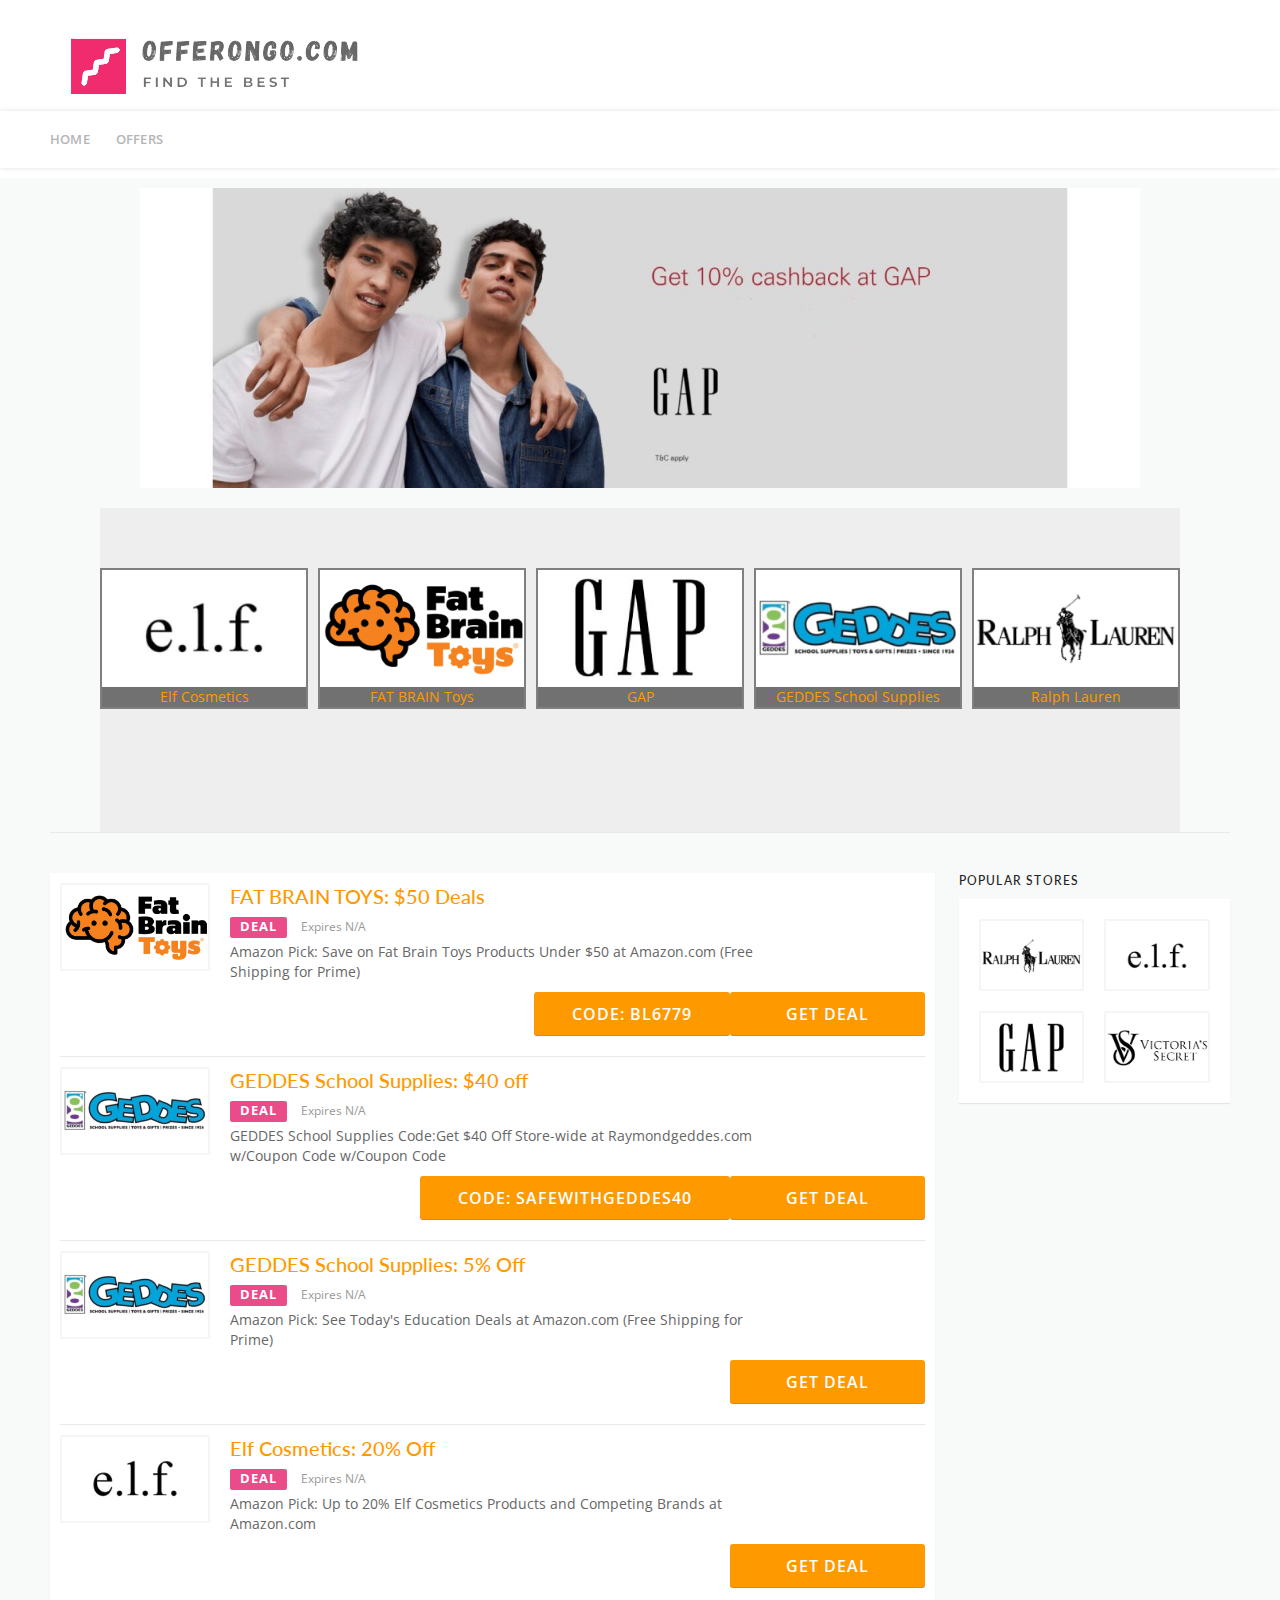
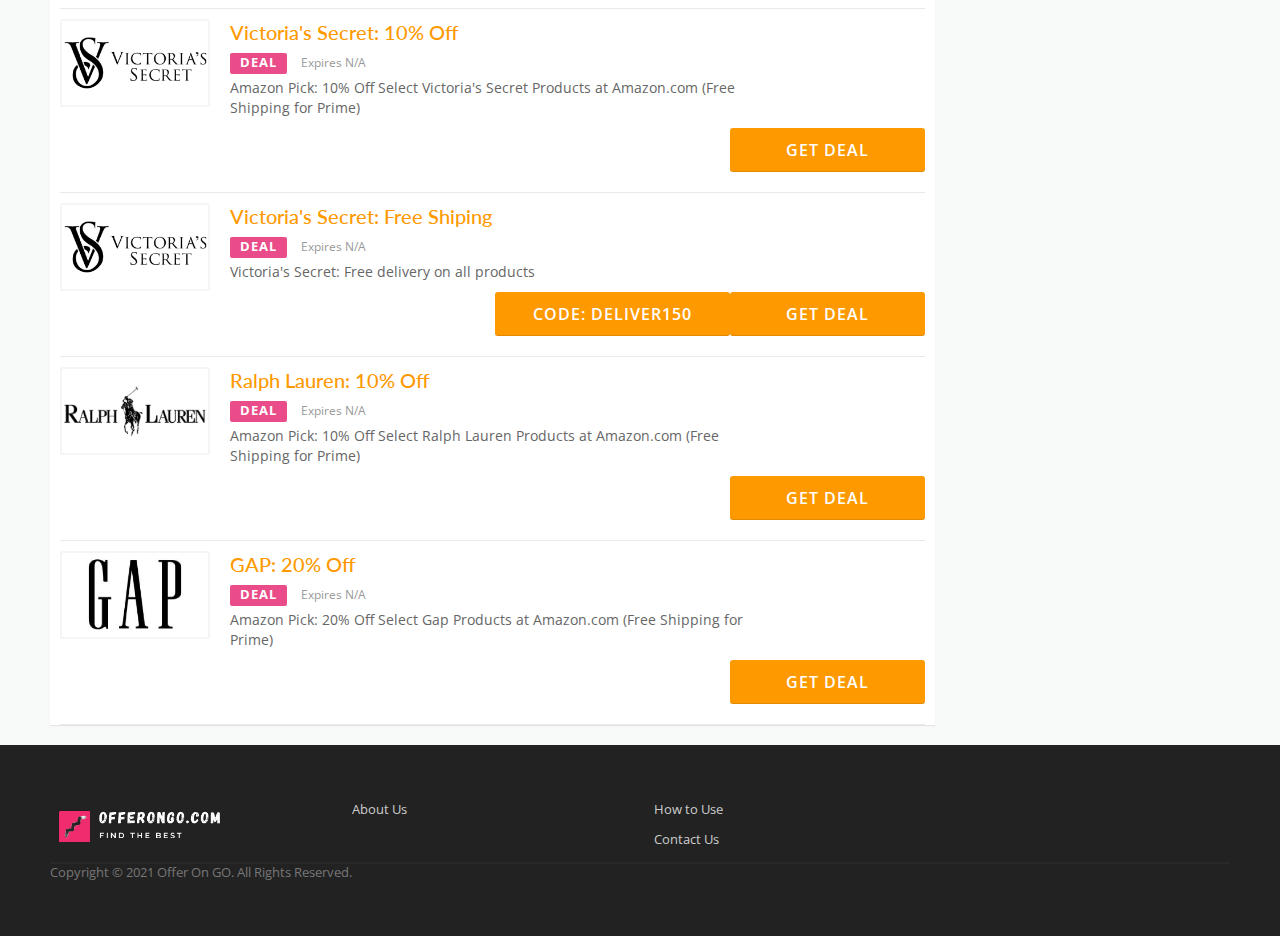
==== commit e6d9a708: "Slider Changes" ====
--- a/index.html
+++ b/index.html
@@ -129,10 +129,10 @@
                 <a href="#"><img class="slide_img" src="content/slides/3.jpg" style="width:100%"></a>
 
               </div>
-              <div class="mySlides fade">
+              <!-- <div class="mySlides fade">
                 <a href="#"><img class="slide_img" src="content/slides/4.jpg" style="width:100%"></a>
 
-              </div>
+              </div> -->
             </div>
           </div>
           <br>
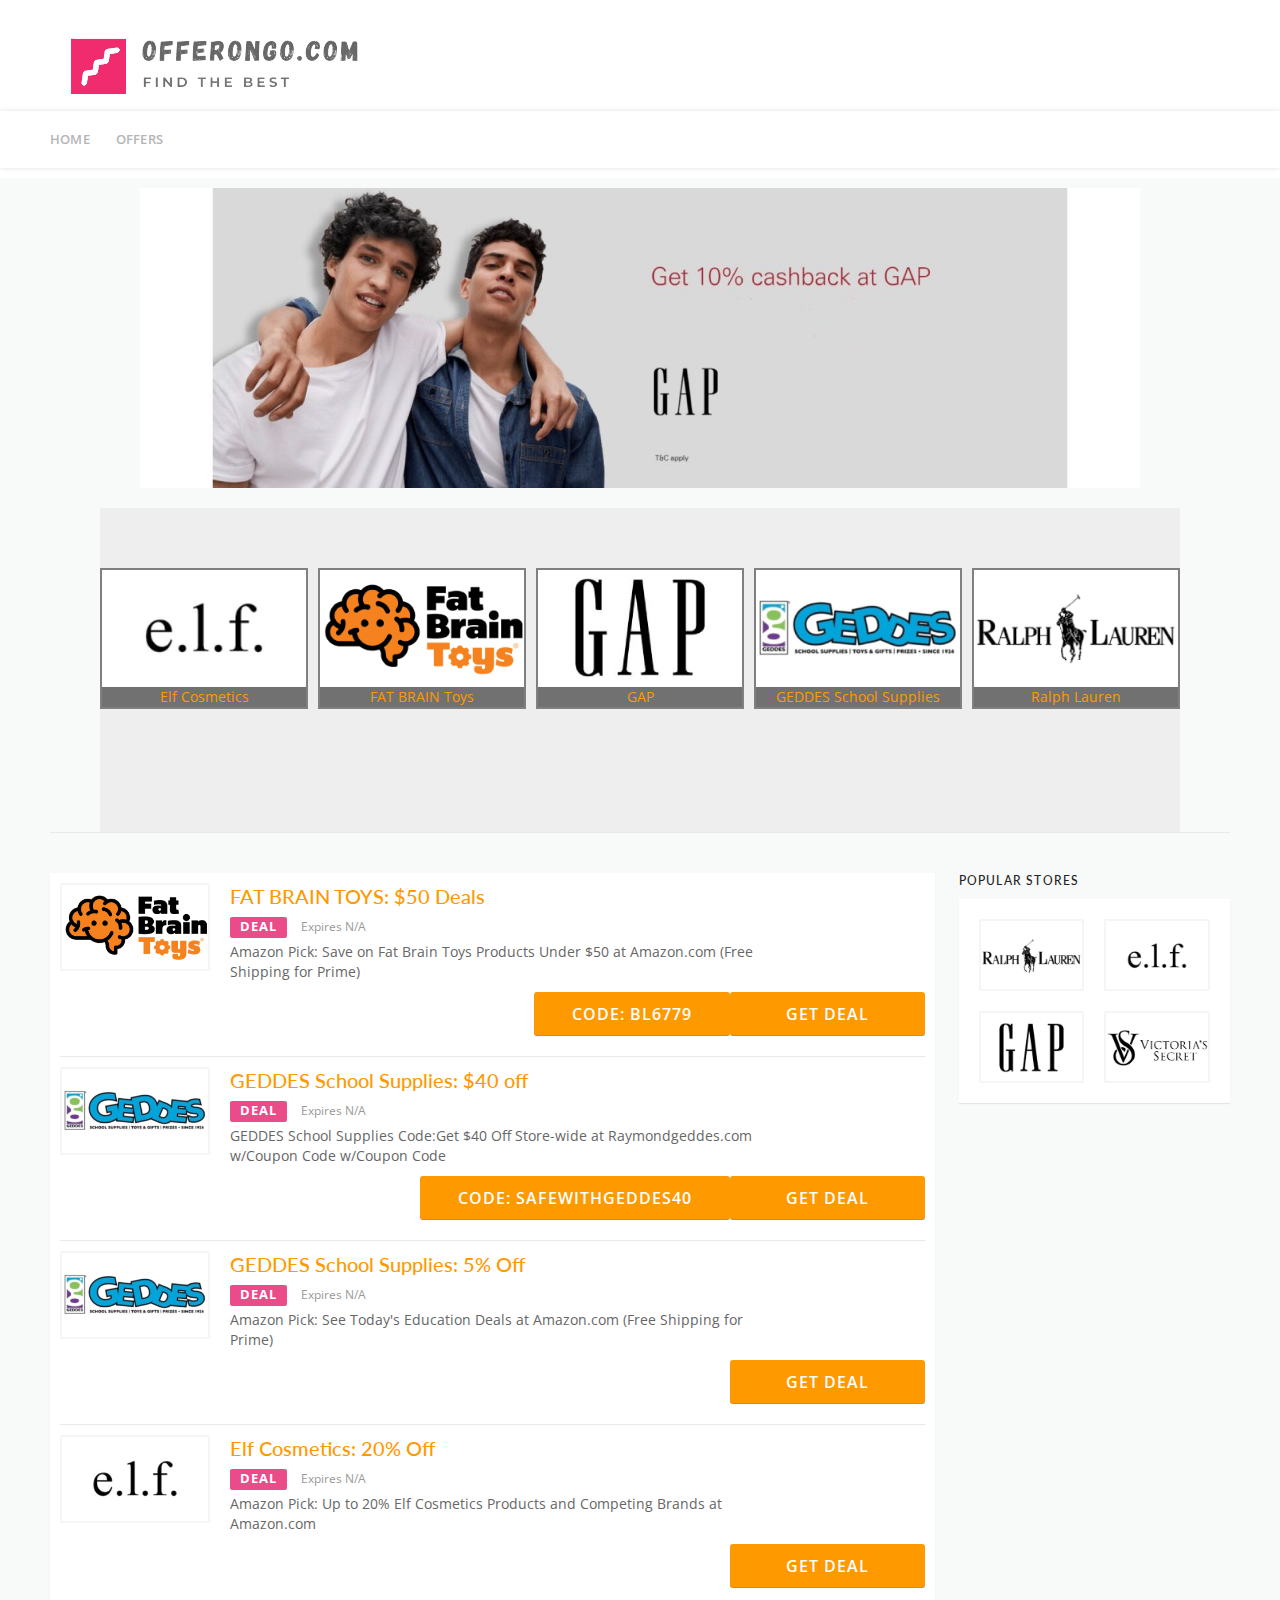
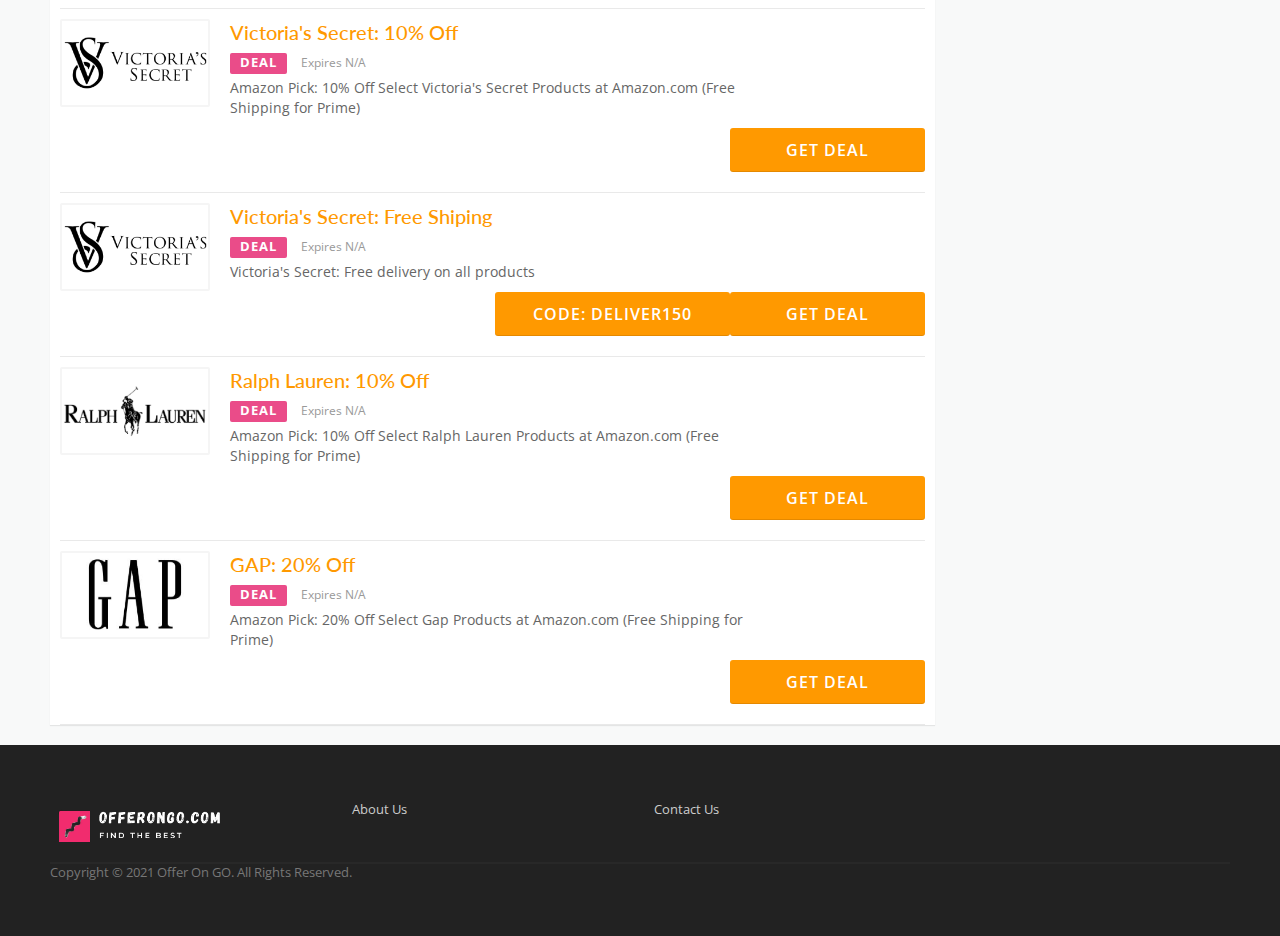
==== commit ae691b5d: "About Final" ====
--- a/index.html
+++ b/index.html
@@ -619,7 +619,7 @@
             <aside id="nav_menu-1">
               <div class="menu-footer-column-1-container">
                 <ul id="menu-footer-column-1" class="menu">
-                  <li class="menu-item menu-item-type-custom menu-item-object-custom"><a href="http://dealavenues.com/about-us/"><i class="fa fa-arrow-right"></i> About Us</a></li>
+                  <li class="menu-item menu-item-type-custom menu-item-object-custom"><a href="about.html"><i class="fa fa-arrow-right"></i> About Us</a></li>
 
                 </ul>
               </div>
@@ -629,7 +629,6 @@
             <aside id="nav_menu-2">
               <div class="menu-footer-column-2-container">
                 <ul id="menu-footer-column-2" class="menu">
-                  <li id="menu-item-493" class="menu-item menu-item-type-custom menu-item-object-custom menu-item-493"><a href="http://dealavenues.com/how-to-use/"><i class="fa fa-arrow-right"></i> How to Use</a></li>
                   <li id="menu-item-495" class="menu-item menu-item-type-custom menu-item-object-custom menu-item-495"><a href="mailto:contact@offerongo.com"><i class="fa fa-arrow-right"></i> Contact Us</a></li>
                 </ul>
               </div>
--- a/content/css/master.css
+++ b/content/css/master.css
@@ -332,4 +332,13 @@
 .btn.active {
   background-color: #666;
   color: white;
+}
+
+@media only screen and (min-width: 600px) {
+  .coupon-dessss {
+    margin-left: 250px;
+    margin-right: 250px;
+    margin-top: 20px;
+    margin-bottom: 25px;
+  }
 }